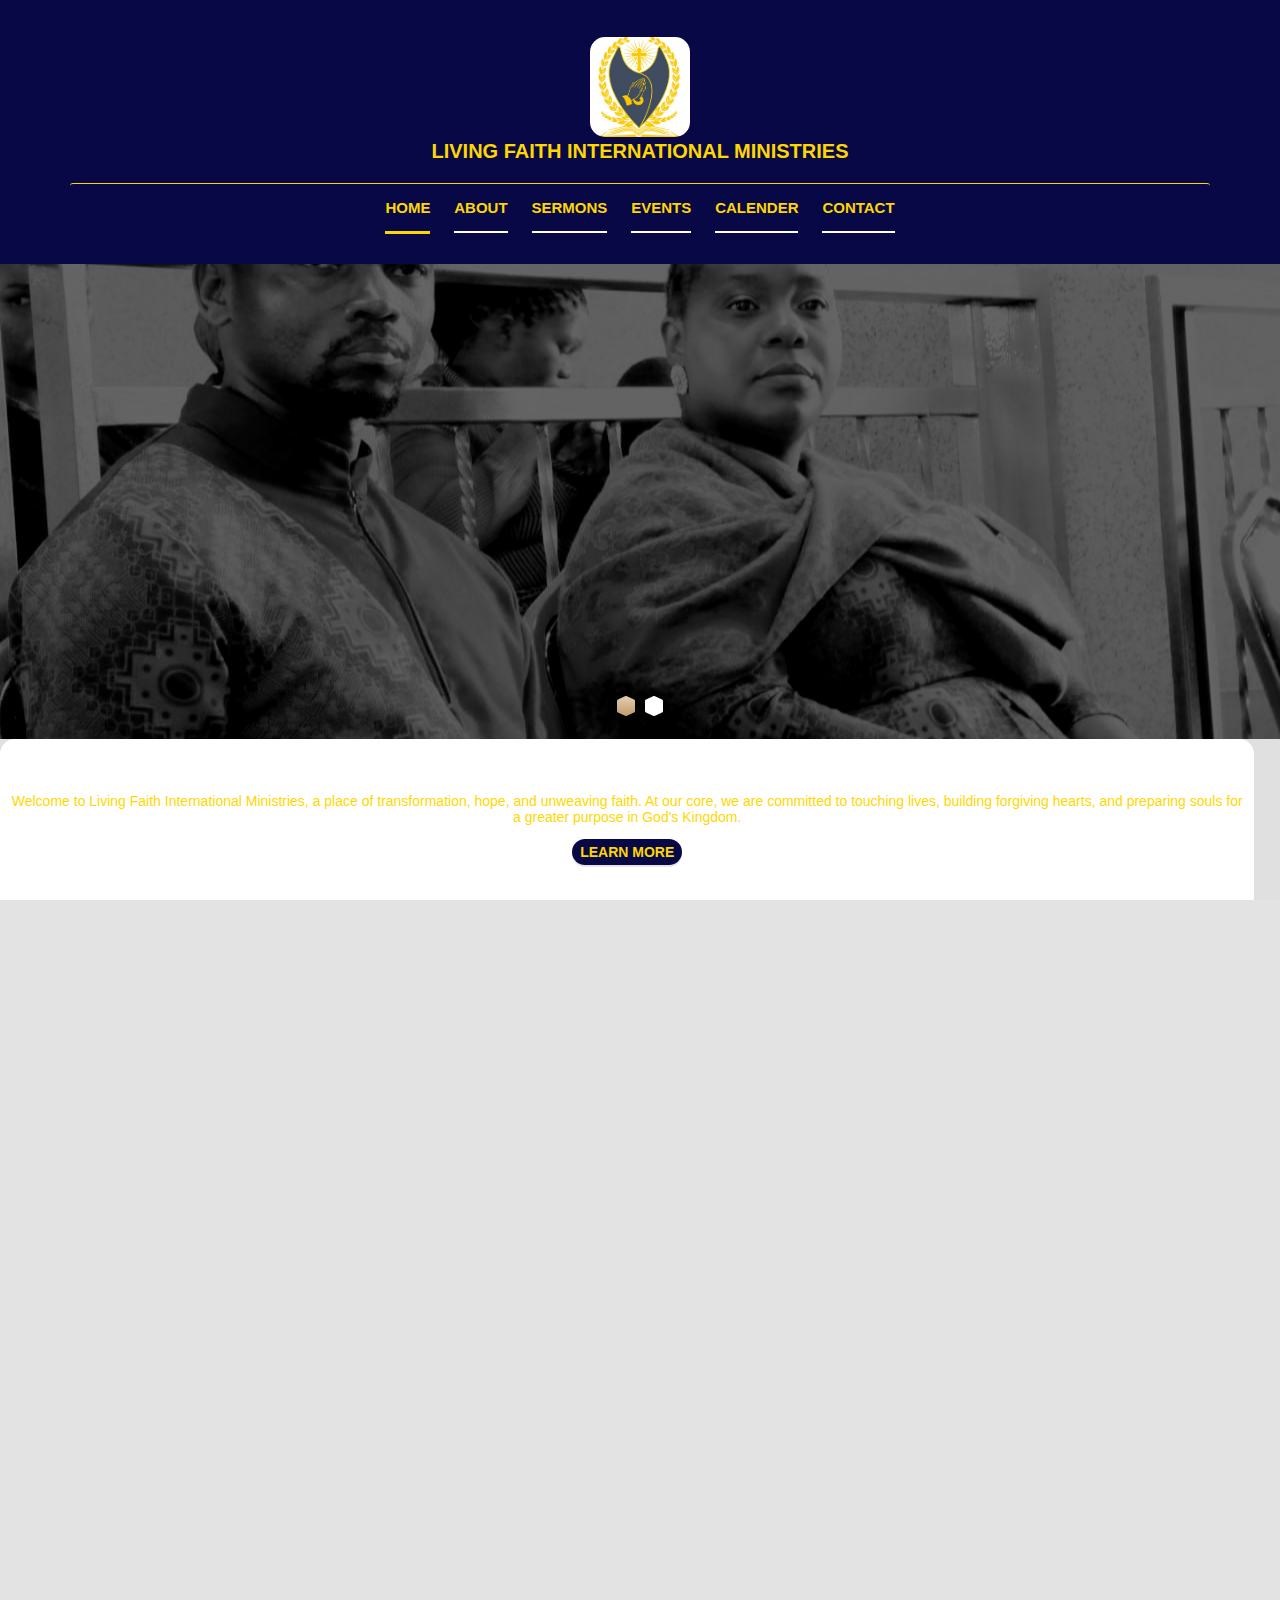
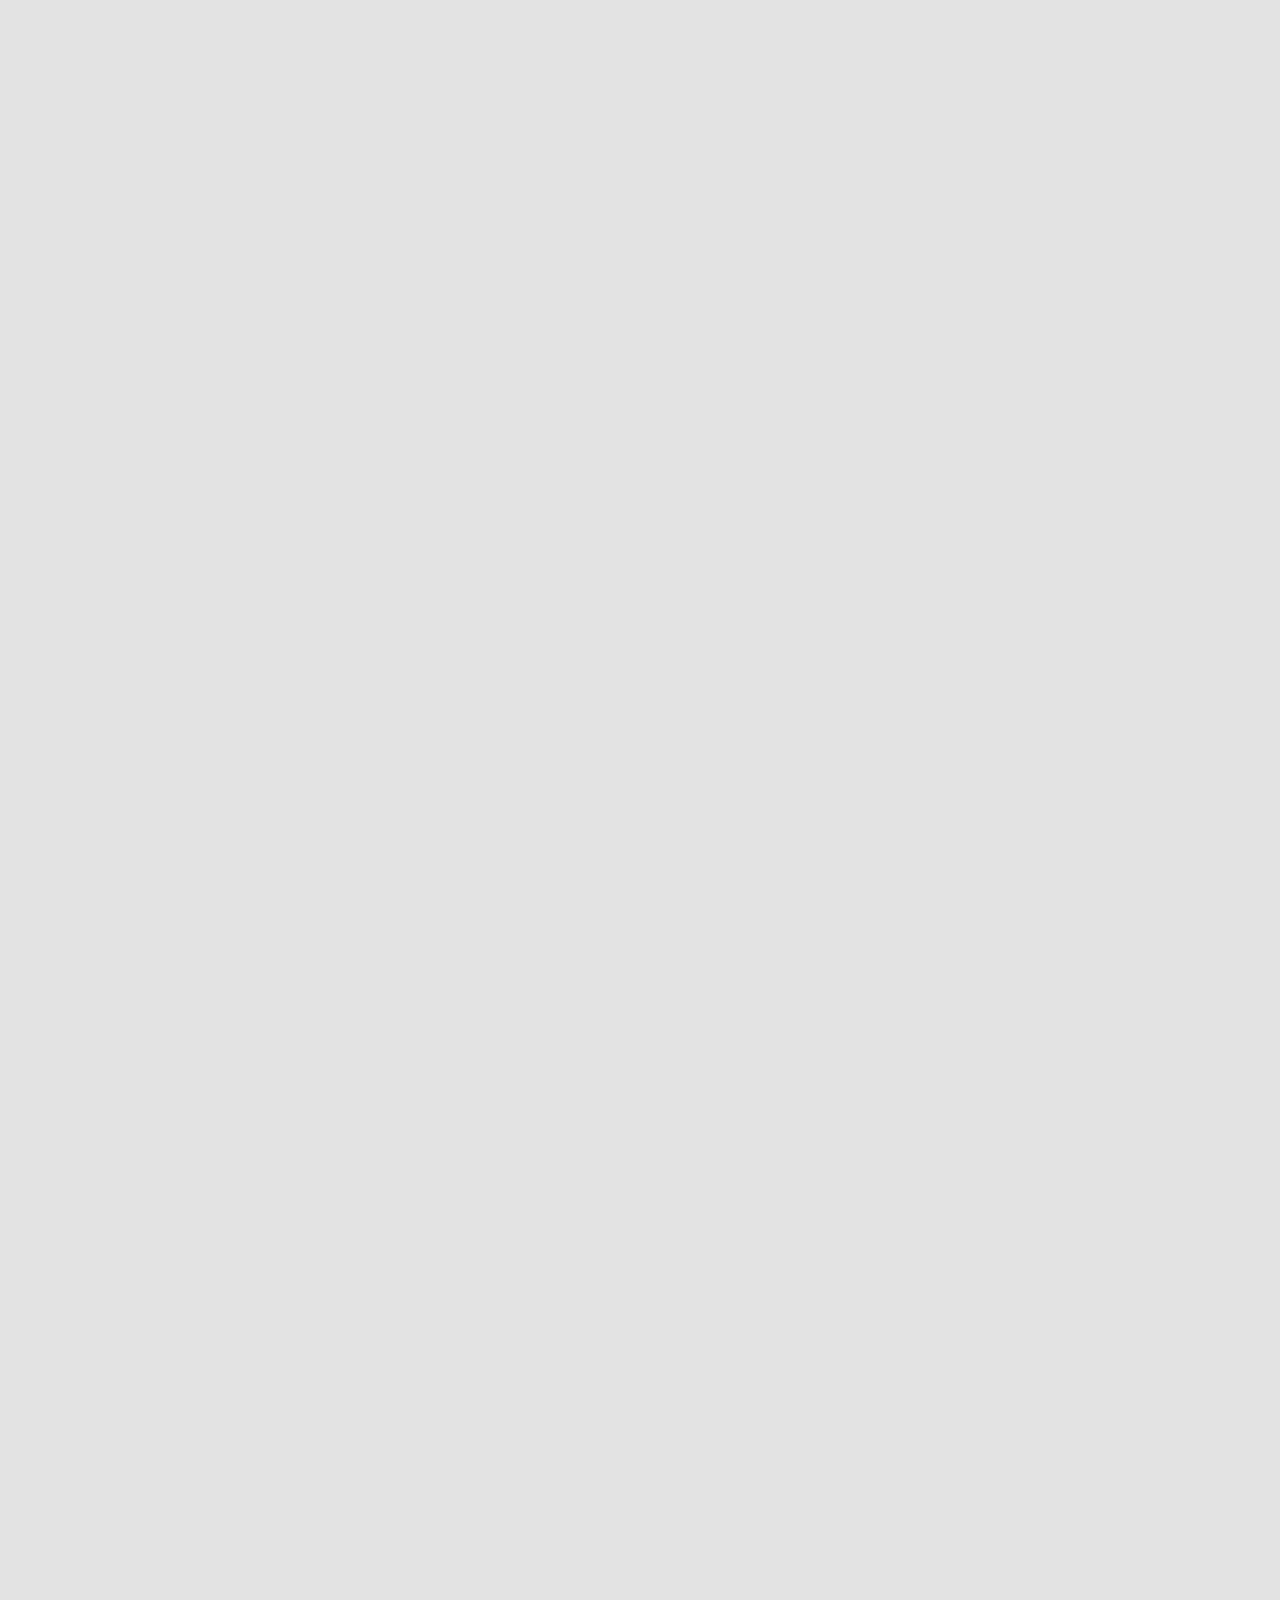
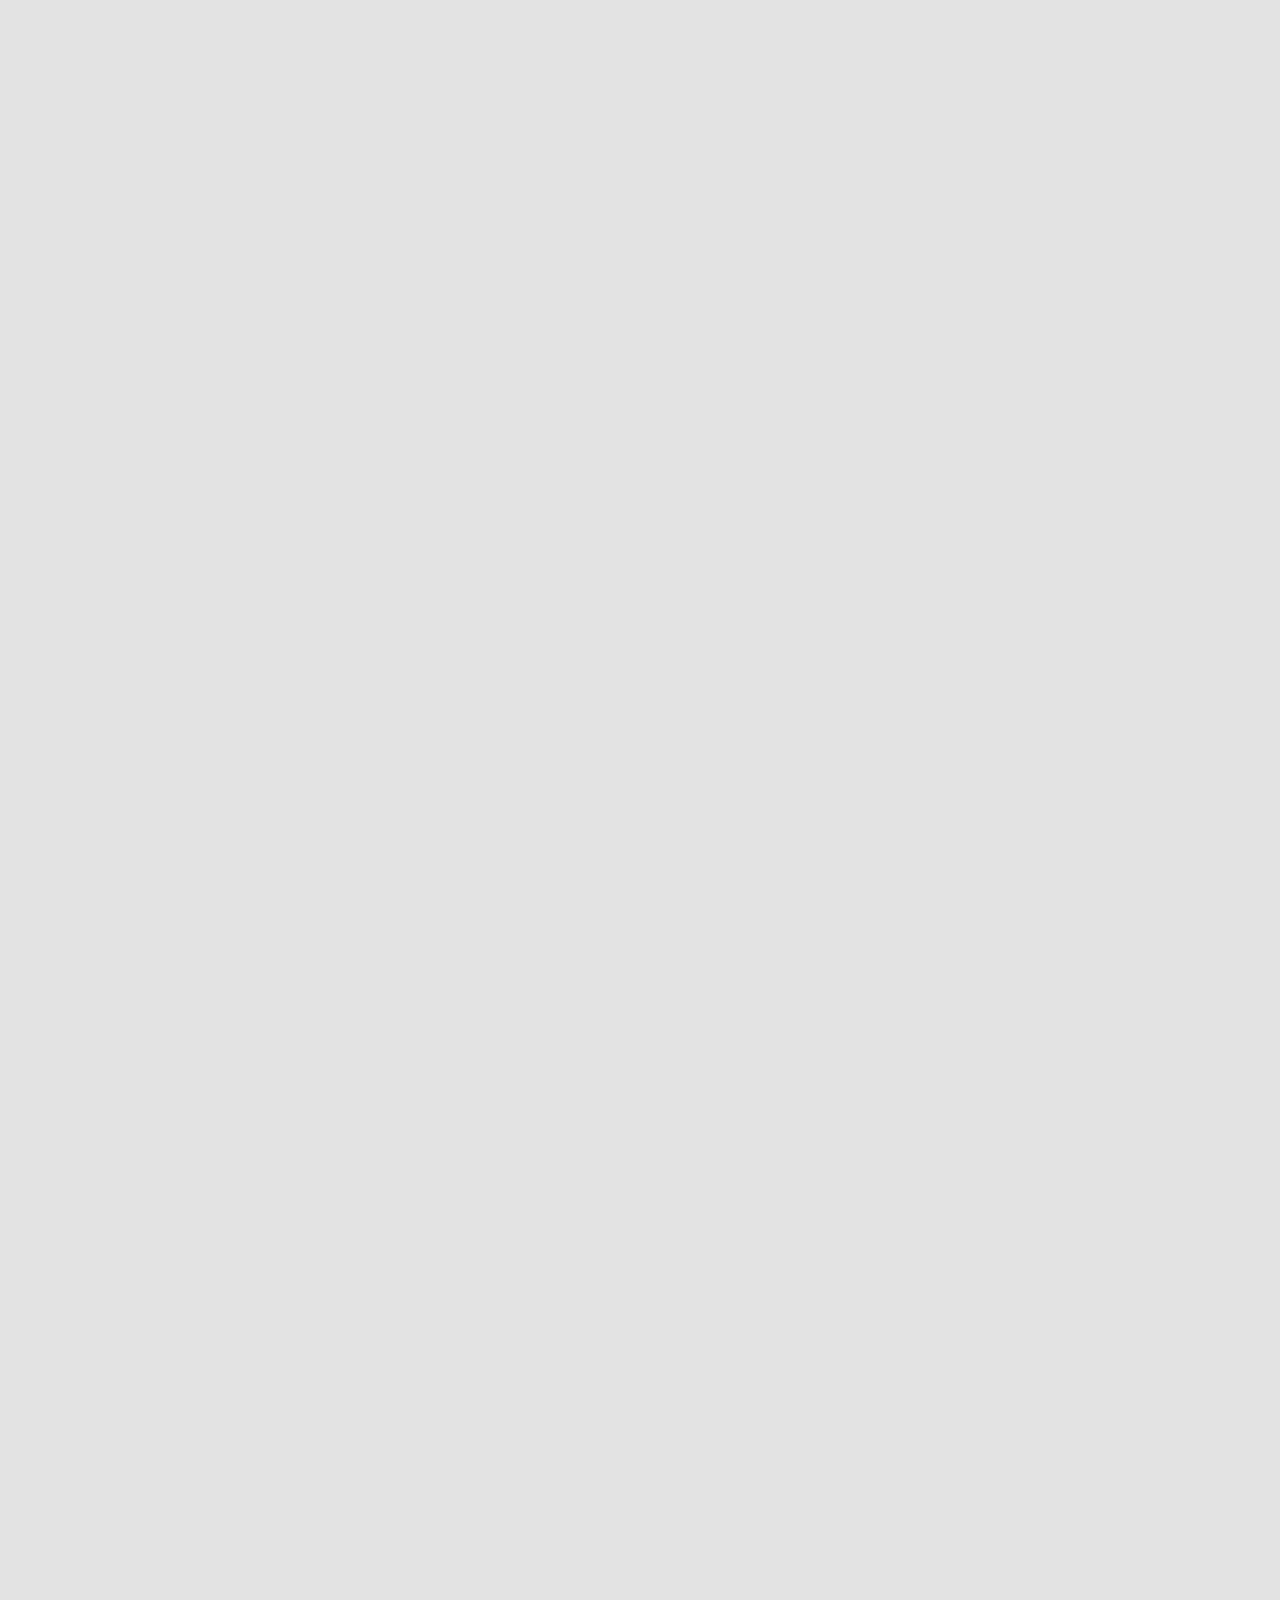
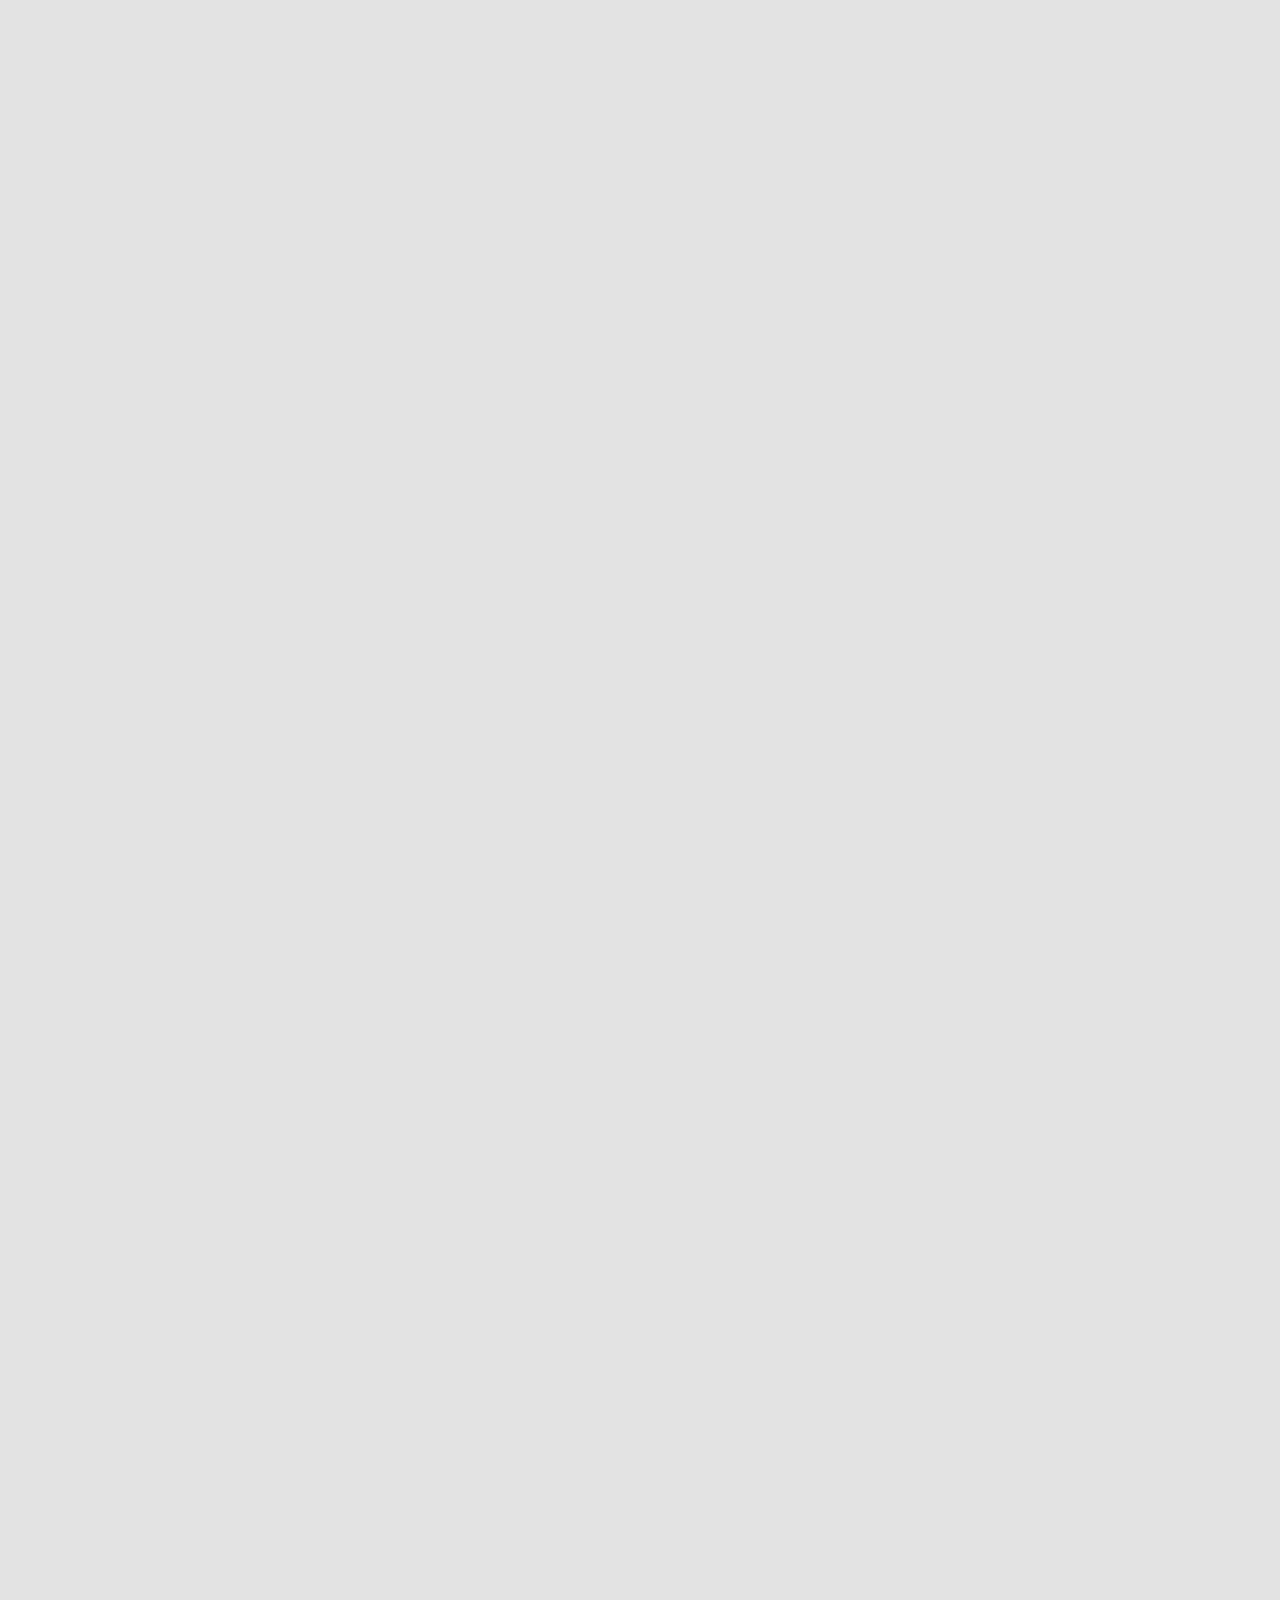
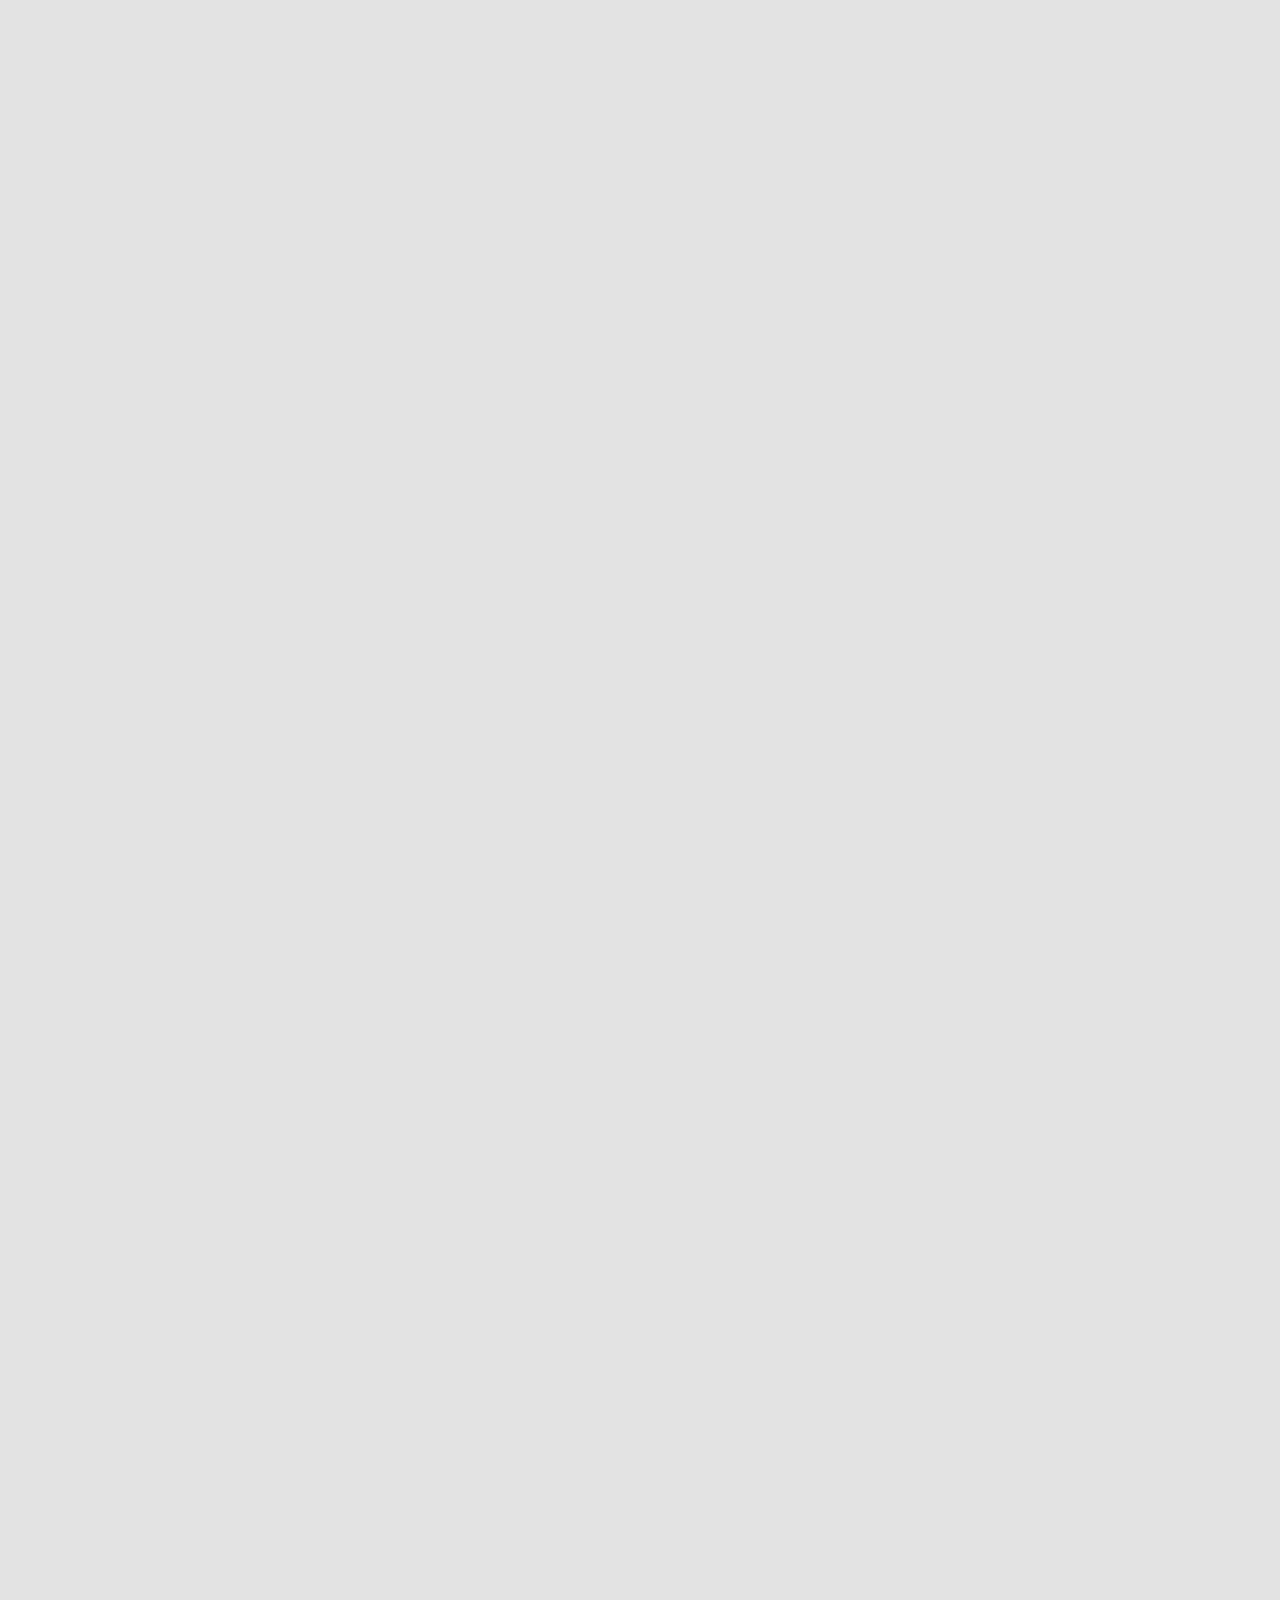
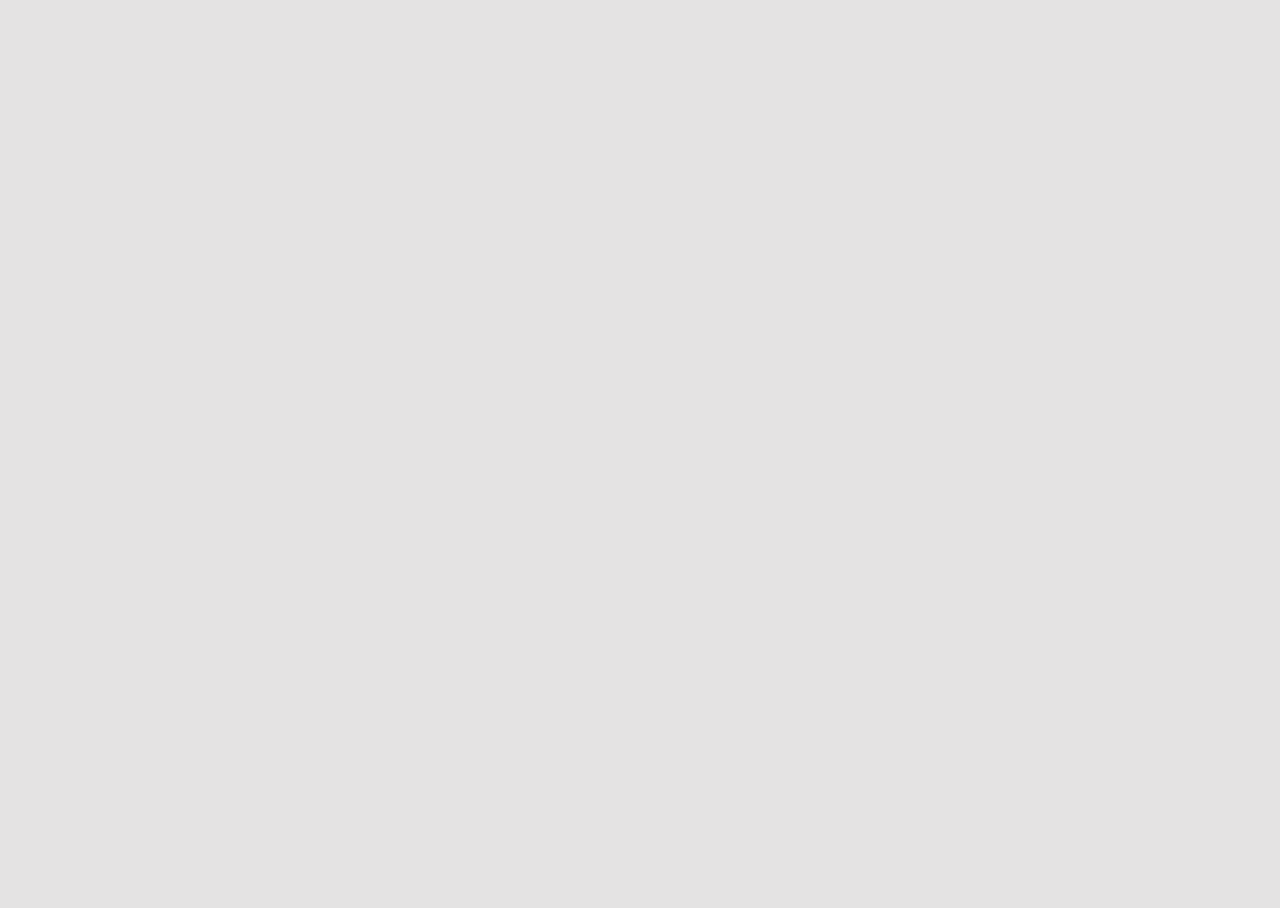
==== index.html @ 7b8b2f48 "started animating the home page" ====
<!DOCTYPE html>
<html lang="en">
	<head>
		<meta charset="UTF-8">
		<meta http-equiv="X-UA-Compatible" content="IE=edge">
		<meta name="viewport" content="width=device-width, initial-scale=1.0,maximum-scale=1">
		
		<title>Living-Faith-International-Ministries</title>

		<!-- Loading third party fonts -->
		<link href="fonts/novecento-font/novecento-font.css" rel="stylesheet" type="text/css">
		<!-- <link href="fonts/font-awesome.min.css" rel="stylesheet" type="text/css"> -->
		<link href="font-awesome-4.7.0/css/font-awesome.min.css" rel="stylesheet" type="text/css">

		<!-- Loading main css file -->
		<link rel="stylesheet" href="style.css">

		<!--Load the animation classes-->
		<link rel="stylesheet" href="https://cdnjs.cloudflare.com/ajax/libs/animate.css/4.1.1/animate.min.css"/>
		
		<!--[if lt IE 9]>
		<script src="js/ie-support/html5.js"></script>
		<script src="js/ie-support/respond.js"></script>
		<![endif]-->

	</head>


	<body>
		<div class="site-content">
			<header class="site-header">
				<div class="container">
					<a href="#" class="branding">
						<img src="images/church_logo.JPG" alt="" class="logo">
						<h1 class="site-title"><strong>Living Faith International Ministries</strong></h1>
					</a>

					<div class="main-navigation">
						<button class="menu-toggle" style="color: gold;"><i class="fa fa-bars"></i> Menu</button>
						<ul class="menu">
							<li class="menu-item current-menu-item"><a href="index.html">Home</a></li>
							<li class="menu-item"><a href="about.html">About</a></li>
							<li class="menu-item"><a href="seremons.html">Sermons</a></li>
							<li class="menu-item"><a href="events.html">Events</a></li>
							<li class="menu-item"><a href="calender.html">Calender</a></li>
							<li class="menu-item"><a href="#footer">Contact</a></li>
						</ul>
					</div>

					<div class="mobile-navigation"></div>
				</div>
			</header> <!-- .site-header -->


			<!--CHURCH MOTTO-->
			<div class="hero animate__animated animate__bounce">
				<div class="slides">
				
					<li data-bg-image="images/pastors-BW-2.jpg">
						<div class="container">
							<div class="slide-content">
								<small class="slide-subtitle">2025 The Year of Faith And Exploits</small>
							</div>
						</div>
					</li>

					<li class='second-slide'>
						<div class="container">
							<div class="slide-content">
								<small class="slide-subtitle">2025 The Year of Faith And Exploits</small>
							</div>
						</div>
					</li>
				</div>
			</div>

			<!--Main Content-->
			<main class="home-main">
			
				<div class="main-container animate__animated animate__fadeIn about-us-home">
					<h2 class = "container-title about-us-home-title">Welcome!</h2>
					<p class="container-content">
						Welcome to Living Faith International Ministries, a place of transformation, hope, and unweaving faith.
						At our core, we are committed to touching lives, building forgiving hearts, and preparing souls for a greater purpose
						in God's Kingdom.
					</p>
					<div class="button" role="button"><a href= " ">Learn More</a></div>
				</div>
			
				<div class="main-container founders">
					<h2 class = "container-title">Our Founders</h2>
					<p class="container-content">
						Living Faith International Ministries was founded by Pastors 'Nena Sekoati and 'Mampho Sekoati,
						a dynamic couple driven by an unshakable faith and a devine calling to transform lives. 
						With hearts full of love and compasion, they have dedicated thier
						lives to building a ministry that reflects the power of forgiveness, love, faith and healing.
					</p>
					<div class="button" role="button"><a href= " ">Read More</a></div>
					
				</div>

				<div class="main-container purpose-container">
					<h2 class="container-title">Our Purpose Statement</h2>
					<p class="container-content">
						At Living Faith International Ministries,we are called for a purpose: Our purpose is to 
						prepare every soul to forgive, to love, and to heal. We are here to cultivate an atmosphere where personal transformation takes place,
						and hearts are aligned with God's plan.
					</p>
					<div role="button" class="button"><a href="about.html">Join Us</a></div>
				</div>
				
				<div class="main-container values-container">
					<h2 class="container-title">Our Values</h2>
					<p class = "container-content">
						At Living Faith International Ministries, we stand firm on the pillars of <b>Forgiveness</b>,
						<b>Faith</b>,<b>Love</b> and <b>Healing</b>. These values guide every aspect of our ministry, shaping how
						we worship, serve, and support our community.
					</p>
					<div class="button" role="button">Read More</div>
				</div>	
				
				<div class = "main-container prayer-container">
					<h2 class = "container-title">Need Prayer or Counselling?</h2>
					<p class ="container-content">
						We believe in the power of
						prayer and the strength found in sharing burdens.Whethere you're facing challenges,
						seeking guidance, or simply in need of someone to stand with you in faith, we are here for you.
						Our dedicated team is ready to pray with you, offer counselling, and walk with you on your journey to healing and restoration.
						<br>
						No matter the situation, remember that you are not alone. Reach out to us today, and let's
						believe together for God's breakthrough in your.
					</p>
					<div class ="button" role="button" id="prayer-request-button">
						Request Our Services
					</div>
					<!--Counselling Session Booking-->
					<div class="service-request-form hidden-form">
						<h4>Book a couselling session or send a prayer request with one of our Pastors</h4>
						<form>
							<div class="form-entry">
								<label for="name ">Your Name:   </label>
								<input type="text" name="name" id="name" required placeholder="Enter your name">
							</div>
	
							<div class = "form-entry">
								<label for="phonenumbers">Your Phone:  </label>
								<input type="tel" id="phonenumbers" name="phonenumbers" required placeholder="Enter your name">
							</div>
	
							<div class = "form-entry">
								<label for="email">Your Email:   </label>
								<input type="email" id="email" name="email" placeholder="Enter your email address">
							</div>
	
							<div class = "form-entry">
								<label for="service">Select a service:   </label>
								<select id="service" name="service" required>
									<option value="">-- Choose a service --</option>
									<option value="couselling">Counselling session</option>
									<option value="prayer-request">Prayer request</option>
								</select>
							</div>
	
							<div class = "form-entry">
								<label for="date">Choose a Date: </label>
								<input type="date" id="date" name="date" required>
							</div>
	
							<div class = "form-entry">
								<label for="time">Choose a Time: </label>
								<input type="time" id="time" name="time" required>
							</div>
	
							<div class = "form-entry">
								<label for="notes">
									Additional notes: 
								</label>
								<textarea id="notes" name="notes" rows="5"></textarea>
							</div>
							<input type = "submit" id="service-request-submit-button">
						</form>
						
						<div class="faq">
							<h5> Requently Asked Questions:</h5>
							<p><strong>Can I reschedule?</strong> Yes,up to 24 hours before the session</p>
							<p><strong>Is payment Required?</strong> No, there is no payment required for our sessions</p>
						</div>
					 </div>
					
				</div>

				<div class="main-container sermon-cover">
					<h2 class="container-title">Latest Sermon</h2>
					<div class="container-content">
						<span>Title:</span> 
						<b>The Power of Faith and Fasting</b>
					</div>
				</div>

				<div class="main-container sermon-container">
					<div class="button"><a href="#">Watch Sermon</a></div>
					<div class="button"><a href="seremons.html">See All Sermons</a></div>
				</div>

				<div class="community-cover main-container">
					<h2 class="container-title">Our Ministries</h2>
				</div>

				<div class = "community-container main-container">
					<!-- <h2 class=" container-title">Youth Community</h2> -->

				</div>

				<div class = "main-container children">
					<!-- <h2 class="container-title">Children Community</h2> -->
				</div>

				<p class="community-content">
					At Living Faith International Ministries, we are more than just a cogregation - we are a family united
					in faith, love and purpose. Our Church community is made up of people from all the walks in life,
					including vibrant youth, nurturing women, strong men of faith, and joyful children growing in God's word.
					Each group plays a vital role in building a Christ-centered environment where everyone is valued, supported and empowered.
					Through fellowship, worship and service, we grow together, strengthen our faith and impacting lives.
					No matter your age or background, there is a place for you in our family.
				</p>

				<div class="main-container community-button">
					<div class="button" id="join-community-button" role="button">Join Our Communities</div>
					<div class="community-request-form hidden-form">
						<h4 class="form-heading">Provide your details belown to join our communities</h4>
						<form>
							<div class = "form-entry">
								<p>Full Names: </p>
								<input name="user-name" placeholder="Enter your full names" required>
							</div>
							<div class = "form-entry">
								<p>Your Age:</p>
								<input type="number" name="age" placeholder="Enter your age" maxlength="2" minlength="1" required> 
							</div>
						
							<div class = "form-entry">
								<p>Phone Numbers: </p>
								<input type="number" name="phone-numbers" placeholder="Enter your number" minlength="8" maxlength="10">
							</div>
							<div class = "form-entry">
								<p>Email: </p>
								<input type="email" name="user-email" placeholder="Enter your email">
							</div>
							<div class = "request form-entry">
								<p>Provide your residential address:</p>
								<textarea name="address" placeholder="Enter your Address"></textarea>
							</div>
							<div class = "form-entry community-name">
								<p>Select your community of interest:<br></p>
								<div class = "community-buttons">
									<input type="radio" name="community" value="women"> Church Women
									<input type="radio" name="community" value="youth" checked> Youth
									<input type="radio" name="community" value="protocol"> Protocol Team
									<input type = "radio" name="community" value = "sunday-school"> Sunday School
									<input type="radio" name="community" value="ushers"> Church ushers
									<input type="radio" name="community" value="worship"> Worship Team
								</div>
							</div>
							<input type = "submit" id="community-request-submit-button">
						</form>
					</div>
				</div>

				<div class="recent-events main-container">
					<h2 class="container-title">Latest Events</h2>
					<div class = "children-party event-widget">
		
						<div class="content">
							<div class="date"><i class="fa fa-calendar"> 21 Dec 2024</i></div>
							<div class="event-title">Children Christmas Party</div>
							<div class= "button"><a href="">Go to Event</a></div>
						</div>
					</div>

					<div class = "youth-camp event-widget">
						
						<div class="content">
							<div class="date"><i class="fa fa-calendar"> 14 Dec 2024</i></div>
							<div class="event-title">The Youth Game Day</div>
							<div class= "button"><a href="">Go to Event</a></div>
						</div>
					</div>

					<div class = "events-button button"> <a href="">See All Events</a></div>

				</div>

				<div class = "upcoming-events main-container">
					<h2 class="container-title">Upcoming Events</h2>
					<div class = "event-widget-coming">
						<div class="content">
							<div class="date"><i class="fa fa-calendar"></i> Date TBC</div>
							<div class="event-title">2025 Women's Conference</div>
							<div class = "button"  id="join-event-button"><a href=" ">Join Event</a></div>
						</div>

						<div class = "event-details hidden-form">
							<div class="event-details-section event-info">
								<h4>Event Information</h4>
								<p><strong>Event Title:</strong>  2025 Women's Conference</p>
								<p><strong>Date & Time:</strong>  14 Nov 2025, 17:00 till Late</p>
								<p><strong>Location: </strong> Lithabaneng, Ha Mots'oeneng</p>
								<p><strong>Description:</strong>Brief description of what the event is all about
								</p>
							</div>

							<div class = "event-details-section event-registration-form">
								<h4>Provide your details below to join this event:</h4>
								<form>
									<div class = "form-entry">
										<label for="name">Your Name(s): </label>
										<input type="text" id="name" name="name" required placeholder="Enter your name">
									</div>

									<div class = "form-entry">
										<label for="email">Your Email: </label>
										<input type="email" id="email" name="email" placeholder="Enter your email">
									</div>

									<div class = "form-entry">
										<label for = "phonenumbers">Your Phone:</label>
										<input type="tel" id="phonenumbers"name="phonenumbers" placeholder="Enter your phone">
									</div>

									<div class = "form-entry block-display">
										<label for="age">Select Your Age Group:<br></label>
										<input type="radio" checked name="age-group" value="youth"> Youth
										<input type="radio" name="age-group" value="adult"> Adult
										<input type="radio" name="age-group" value="Senior"> Senior
									</div>

									<div class = "form-entry block-display">
										<label for="requirement">State any special requirements,if any:</label>
										<textarea rows="5" id="requirement" placeholder="start typing..."></textarea>
									</div>

									<button type="submit" id="event-registration-submit-button">Register Now</button>
									<button type="cancel" id="event-registration-cancel-button">Cancel</button>
								</form>
							</div>
						</div>
					</div>

				</div>

				<div class = "main-container donations">
					<h2 class="container-title">Give and Be Blessed</h2>
					<div class = "container-content">
						Your generosity helps us continue the work of faith, love, and healing.
						By giving, you are sowing into God's Kingdom and making everlasting impact to many lives.
						<br>
						2-Corinthians 9:6 - "who ever sows generously will also reep generously".<br>
						Luke 6:38 - "Give and it will beb given to you-a good measure pressed down,shaken together, and running over"
						<br><br>Partner with us today and be a blessing to others!
					</div>
					<div class="button"><a href="" >Give</a></div>
				</div>
				
				<p></p>
			</main> <!-- .main-content -->

			<footer id = "footer" class="site-footer">
				<div class="container">
					<div class="row">
						<div class="col-md-4">
							<div class="widget">
								<h3 class="widget-title">Our address</h3>
								<ul class="address">
									<li><i class="fa fa-map-marker"></i>  Lithabaneng, Ha Mots'oeneng, Opposite Engine Garage</li>
									<li><i class="fa fa-phone"></i>  +266 57452388</li>
									<li><i class="fa fa-whatsapp"></i>  +266 62005198</li>
									<li><i class="fa fa-envelope"></i>  info@yourchurch.com</li>
								</ul>
							</div>
						</div>
						<div class="col-md-4">
							<div class="widget">
								<h3 class="widget-title">Our Services</h3>
								<ul class="bullet">
									<li>TUESDAYS: 10:00-16:00 - COUNSELLING</li>
									<li>WEDNESDAYS: 17:30 - PRAYER & DELIVERANCE</li>
									<li>THURSDAYS: 10:00-16:00 - COUNSELLING</li> 
									<li>FRIDAYS: 17:30 - HOUR OF DEVINE HEALING</li>
									<li>SUNDAYS: 10:00 -MAIN SERVICE(<i>word, healing, deliverance, prophecy)</i></li> 
								</ul>
							</div>
						</div>
						<div class="col-md-4">
							<div class="widget">
								<h3 class="widget-title">Contact form</h3>
								<form action="#" class="contact-form">
									<div class="row">
										<div class="col-md-6"><input type="text" placeholder="Your name..." style="background-color: white;color:black;"></div>
										<div class="col-md-6"><input type="email" placeholder="Email..." style="background-color: white;color:black;"></div>
									</div>
									
									<textarea name="" placeholder="Your message..." style="background-color: white;color:black;"></textarea>
									<div class="text-right"><input type="submit" value="Send message" style="background-color: white;color:rgb(8,8,70); "></div>
									
								</form>
							</div>
						</div>
					</div> <!-- .row -->

					<p class="colophon">Copyright 2025 Living Faith International Ministries. All rights reserved.</p>
				</div><!-- .container -->
			</footer> <!-- .site-footer -->

		</div>
		
		<script src="js/jquery-1.11.1.min.js"></script>
		<script src="js/plugins.js"></script>
		<script src="app.js"></script>
		<script>
            var refTagger = {
                  settings: {
                bibleVersion: 'ESV'
                }
              }; 

          (function(d, t) {
          var n=d.querySelector('[nonce]');
          refTagger.settings.nonce = n && (n.nonce||n.getAttribute('nonce'));
          var g = d.createElement(t), s = d.getElementsByTagName(t)[0];
          g.src = 'https://api.reftagger.com/v2/RefTagger.js';
          g.nonce = refTagger.settings.nonce;
          s.parentNode.insertBefore(g, s);
          }(document, 'script'));
        </script>
		
	</body>

</html>
---- fonts/novecento-font/novecento-font.css ----
/*
 * Web Fonts from fontspring.com
 *
 * All OpenType features and all extended glyphs have been removed.
 * Fully installable fonts can be purchased at http://www.fontspring.com
 *
 * The fonts included in this stylesheet are subject to the End User License you purchased
 * from Fontspring. The fonts are protected under domestic and international trademark and 
 * copyright law. You are prohibited from modifying, reverse engineering, duplicating, or
 * distributing this font software.
 *
 * (c) 2010-2014 Fontspring
 *
 *
 *
 *
 * The fonts included are copyrighted by the vendor listed below.
 *
 * Vendor:      Synthview Type Design
 * License URL: http://www.fontspring.com/licenses/synthview/webfont
 *
 *
 */

@font-face {
    font-family: 'Novecento Sans';
    src: url('Novecentosanswide-Bold-webfont.eot');
    src: url('Novecentosanswide-Bold-webfont.eot?#iefix') format('embedded-opentype'),
         url('Novecentosanswide-Bold-webfont.woff2') format('woff2'),
         url('Novecentosanswide-Bold-webfont.woff') format('woff'),
         url('Novecentosanswide-Bold-webfont.ttf') format('truetype'),
         url('Novecentosanswide-Bold-webfont.svg#novecento_sans_wide_bookbold') format('svg');
    font-weight: 700;
    font-style: normal;

}

@font-face {
    font-family: 'Novecento Sans';
    src: url('Novecentosanswide-Book-webfont.eot');
    src: url('Novecentosanswide-Book-webfont.eot?#iefix') format('embedded-opentype'),
         url('Novecentosanswide-Book-webfont.woff2') format('woff2'),
         url('Novecentosanswide-Book-webfont.woff') format('woff'),
         url('Novecentosanswide-Book-webfont.ttf') format('truetype'),
         url('Novecentosanswide-Book-webfont.svg#novecento_sans_widebook') format('svg');
    font-weight: 300;
    font-style: normal;

}

@font-face {
    font-family: 'Novecento Sans';
    src: url('Novecentosanswide-DemiBold-webfont.eot');
    src: url('Novecentosanswide-DemiBold-webfont.eot?#iefix') format('embedded-opentype'),
         url('Novecentosanswide-DemiBold-webfont.woff2') format('woff2'),
         url('Novecentosanswide-DemiBold-webfont.woff') format('woff'),
         url('Novecentosanswide-DemiBold-webfont.ttf') format('truetype'),
         url('Novecentosanswide-DemiBold-webfont.svg#novecento_sans_widedemibold') format('svg');
    font-weight: 600;
    font-style: normal;

}

@font-face {
    font-family: 'Novecento Sans';
    src: url('Novecentosanswide-Light-webfont.eot');
    src: url('Novecentosanswide-Light-webfont.eot?#iefix') format('embedded-opentype'),
         url('Novecentosanswide-Light-webfont.woff2') format('woff2'),
         url('Novecentosanswide-Light-webfont.woff') format('woff'),
         url('Novecentosanswide-Light-webfont.ttf') format('truetype'),
         url('Novecentosanswide-Light-webfont.svg#novecento_sans_widelight') format('svg');
    font-weight: 200;
    font-style: normal;

}

@font-face {
    font-family: 'Novecento Sans';
    src: url('Novecentosanswide-Medium-webfont.eot');
    src: url('Novecentosanswide-Medium-webfont.eot?#iefix') format('embedded-opentype'),
         url('Novecentosanswide-Medium-webfont.woff2') format('woff2'),
         url('Novecentosanswide-Medium-webfont.woff') format('woff'),
         url('Novecentosanswide-Medium-webfont.ttf') format('truetype'),
         url('Novecentosanswide-Medium-webfont.svg#novecento_sans_widemedium') format('svg');
    font-weight: 500;
    font-style: normal;

}

@font-face {
    font-family: 'Novecento Sans';
    src: url('Novecentosanswide-Normal-webfont.eot');
    src: url('Novecentosanswide-Normal-webfont.eot?#iefix') format('embedded-opentype'),
         url('Novecentosanswide-Normal-webfont.woff2') format('woff2'),
         url('Novecentosanswide-Normal-webfont.woff') format('woff'),
         url('Novecentosanswide-Normal-webfont.ttf') format('truetype'),
         url('Novecentosanswide-Normal-webfont.svg#novecento_sans_widenormal') format('svg');
    font-weight: 400;
    font-style: normal;

}
---- style.css ----
/*!
 * Project_Name: Compass Starter
 * Author: Ariona, Rian
 * Email: yans_fied[at]yahoo.com
 * Url: http://www.ariona.net
 */
/*=========================================== 
 * Importing CSS Libraries
 *===========================================*/
article,aside,details,figcaption,figure,footer,header,hgroup,nav,section,summary{
  display: block; }

audio,canvas,video {
  display: inline-block; }

audio:not([controls]) {
  display: none;
  height: 0; 
}

[hidden], template {
  display: none;
}

html {
  background: #fff;
  color: #000;
  -webkit-text-size-adjust: 100%;
  -ms-text-size-adjust: 100%; }

html,button,input,select,textarea {
  font-family: sans-serif; }

body {
  margin: 0; }

a {
  background: transparent; }

a:focus {
    outline: thin dotted; 
  }
  
    a:hover, a:active {
    outline: 0; }

h1 {
  font-size: 2em;
  margin: 0.67em 0; }

h2 {
  font-size: 1.5em;
  margin: 0.83em 0; }

h3 {
  font-size: 1.17em;
  margin: 1em 0; }

h4 {
  font-size: 1em;
  margin: 1.33em 0; }

h5 {
  font-size: 0.83em;
  margin: 1.67em 0; }

h6 {
  font-size: 0.75em;
  margin: 2.33em 0; }

abbr[title] {
  border-bottom: 1px dotted; }

b,
strong {
  font-weight: bold; }

dfn {
  font-style: italic; }

mark {
  background: #ff0;
  color: #000; }

code,
kbd,
pre,
samp {
  font-family: monospace, serif;
  font-size: 1em; }

pre {
  white-space: pre;
  white-space: pre-wrap;
  word-wrap: break-word; }

q {
  quotes: "\201C" "\201D" "\2018" "\2019"; }

q:before,
q:after {
  content: '';
  content: none; }

small {
  font-size: 80%; }

sub,
sup {
  font-size: 75%;
  line-height: 0;
  position: relative;
  vertical-align: baseline; 
}

sup {
  top: -0.5em;
  bottom: -0.25em;
 }


img {
  border: 0; 
}

svg:not(:root) {
  overflow: hidden; }

figure {
  margin: 0; }

fieldset {
  border: 1px solid #c0c0c0;
  margin: 0 2px;
  padding: 0.35em 0.625em 0.75em; }

legend {
  border: 0;
  padding: 0;
  white-space: normal; }

button,
input,
select,
textarea {
  font-family: inherit;
  font-size: 100%;
  margin: 0;
  vertical-align: baseline; }

button,
input {
  line-height: normal; }

button,
select {
  text-transform: none; }

button,.button,
html input[type="button"],
input[type="reset"],
input[type="submit"] {
  cursor: pointer; }

button[disabled],
input[disabled] {
  cursor: default; }

input[type="checkbox"],
input[type="radio"] {
  box-sizing: border-box;
  padding: 0; }

input[type="search"] {
  box-sizing: content-box; }

input[type="search"]::-webkit-search-cancel-button,
input[type="search"]::-webkit-search-decoration {
  -webkit-appearance: none; }

button::-moz-focus-inner, input::-moz-focus-inner {
  border: 0;
  padding: 0; }

textarea {
  overflow: auto;
  vertical-align: top; 
  background-color: white;
}

table {
  border-collapse: collapse;
  border-spacing: 0; }

*, *:before, *:after {
  box-sizing: border-box; 
}

/*
 * Global Styles
 */

body,html {
  background-color: rgba(224, 223, 223, 0.877);
  color: #000000;
  font-family: arial, sans-serif;
  height: 100%;
  width: 100%; 
  overflow-x: hidden;
}

h1, h2, h3, h4, h5, h6 {
  margin: 0 0 20px;
  font-family: "Novecento Sans", "Raleway", "Noto Sans" "Open Sans", sans-serif;
  text-transform: uppercase;
  line-height: normal; 
}

hr {
  border: none;
  border-bottom: 1px solid #000000; }

ul, ol {
  margin: 0;
  padding-left: 0; 
}

a {
  text-decoration: none;
  color:inherit;
}

address {
  font-style: normal; 
}

p{
  margin-top: 0; 
}

form input, form textarea, form select {
  outline: none;
  padding: 10px;
  border-radius: 5px;
  border: none;
  background-color: white; 
}
form select {
  -webkit-appearance: none;
  -moz-appearance: none;
  appearance: none;
  border: none; 
}
form textarea {
  resize: vertical; 
}
form input[type="submit"]{
  background-color: white;
  color: rgb(8,8,70);
}


/*
 * Reusable Components Style
 */
button,.button, form input[type="submit"], form button, form input[type="reset"] {
  display: inline-block;
  background: rgb(8,8,70);
  /* background: -webkit-linear-gradient(#e2caae, #c39f70); */
  /* background: linear-gradient(#e2caae, #c39f70); */
  /* border-bottom: 1px solid #a68861; */
  box-shadow: 0 2px 0 rgba(0, 0, 0, 0.1);
  padding: 5px 8px;
  border-radius: 15px;
  color: gold;
  text-transform: uppercase;
  font-family: "Novecento Sans", "Raleway", "Noto Sans" "Open Sans", sans-serif;
  font-weight: 900;
  line-height: normal; 
}
  /* .button.secondary, form input.secondary[type="submit"], form button.secondary, form input.secondary[type="reset"] {
    background: #e3dfda;
    background: -webkit-linear-gradient(#e3dfda, #d0cbc4);
    background: linear-gradient(#e3dfda, #d0cbc4);
    border-bottom: 1px solid #b1aea8;
    color: #7c7975; } */

.container {
  margin-right: auto;
  margin-left: auto;
  padding-left: 15px;
  padding-right: 15px;
 }

 .container:after {
    content: " ";
    clear: both;
    display: block;
    overflow: hidden;
    height: 0; 
  }

  @media (min-width: 768px) {
    .container {
      width: 750px; } 
}

  @media (min-width: 992px) {
    .container {
      width: 970px; } }
  @media (min-width: 1200px) {
    .container {
      width: 1170px; } }

.container-fluid {
  margin-right: auto;
  margin-left: auto;
  padding-left: 15px;
  padding-right: 15px;
}
.container-fluid:after {
    content: " ";
    clear: both;
    display: block;
    overflow: hidden;
    height: 0; 
  }

.row {
  margin-left: -15px;
  margin-right: -15px;
}

.row:after {
    content: " ";
    clear: both;
    display: block;
    overflow: hidden;
    height: 0; 
}

.col-xs-1, .col-sm-1, .col-md-1, .col-lg-1, .col-xs-2, .col-sm-2, .col-md-2, .col-lg-2, .col-xs-3, .col-sm-3, .col-md-3, .col-lg-3, .col-xs-4, .col-sm-4, .col-md-4, .col-lg-4, .col-xs-5, .col-sm-5, .col-md-5, .col-lg-5, .col-xs-6, .col-sm-6, .col-md-6, .col-lg-6, .col-xs-7, .col-sm-7, .col-md-7, .col-lg-7, .col-xs-8, .col-sm-8, .col-md-8, .col-lg-8, .col-xs-9, .col-sm-9, .col-md-9, .col-lg-9, .col-xs-10, .col-sm-10, .col-md-10, .col-lg-10, .col-xs-11, .col-sm-11, .col-md-11, .col-lg-11, .col-xs-12, .col-sm-12, .col-md-12, .col-lg-12 {
  position: relative;
  min-height: 1px;
  padding-left: 15px;
  padding-right: 15px;
}

.col-xs-1, .col-xs-2, .col-xs-3, .col-xs-4, .col-xs-5, .col-xs-6, .col-xs-7, .col-xs-8, .col-xs-9, .col-xs-10, .col-xs-11, .col-xs-12 {
  float: left; 
}

.col-xs-1 {
  width: 8.3333333333%; 
}

.col-xs-2 {
  width: 16.6666666667%; }

.col-xs-3 {
  width: 25%; }

.col-xs-4 {
  width: 33.3333333333%; }

.col-xs-5 {
  width: 41.6666666667%; }

.col-xs-6 {
  width: 50%; }

.col-xs-7 {
  width: 58.3333333333%; }

.col-xs-8 {
  width: 66.6666666667%; }

.col-xs-9 {
  width: 75%; }

.col-xs-10 {
  width: 83.3333333333%; }

.col-xs-11 {
  width: 91.6666666667%; }

.col-xs-12 {
  width: 100%; }

.col-xs-pull-0 {
  right: auto; }

.col-xs-pull-1 {
  right: 8.3333333333%; }

.col-xs-pull-2 {
  right: 16.6666666667%; }

.col-xs-pull-3 {
  right: 25%; }

.col-xs-pull-4 {
  right: 33.3333333333%; }

.col-xs-pull-5 {
  right: 41.6666666667%; }

.col-xs-pull-6 {
  right: 50%; }

.col-xs-pull-7 {
  right: 58.3333333333%; }

.col-xs-pull-8 {
  right: 66.6666666667%; }

.col-xs-pull-9 {
  right: 75%; }

.col-xs-pull-10 {
  right: 83.3333333333%; }

.col-xs-pull-11 {
  right: 91.6666666667%; }

.col-xs-pull-12 {
  right: 100%; }

.col-xs-push-0 {
  left: auto; }

.col-xs-push-1 {
  left: 8.3333333333%; }

.col-xs-push-2 {
  left: 16.6666666667%; }

.col-xs-push-3 {
  left: 25%; }

.col-xs-push-4 {
  left: 33.3333333333%; }

.col-xs-push-5 {
  left: 41.6666666667%; }

.col-xs-push-6 {
  left: 50%; }

.col-xs-push-7 {
  left: 58.3333333333%; }

.col-xs-push-8 {
  left: 66.6666666667%; }

.col-xs-push-9 {
  left: 75%; }

.col-xs-push-10 {
  left: 83.3333333333%; }

.col-xs-push-11 {
  left: 91.6666666667%; }

.col-xs-push-12 {
  left: 100%; }

.col-xs-offset-0 {
  margin-left: 0%; }

.col-xs-offset-1 {
  margin-left: 8.3333333333%; }

.col-xs-offset-2 {
  margin-left: 16.6666666667%; }

.col-xs-offset-3 {
  margin-left: 25%; }

.col-xs-offset-4 {
  margin-left: 33.3333333333%; }

.col-xs-offset-5 {
  margin-left: 41.6666666667%; }

.col-xs-offset-6 {
  margin-left: 50%; }

.col-xs-offset-7 {
  margin-left: 58.3333333333%; }

.col-xs-offset-8 {
  margin-left: 66.6666666667%; }

.col-xs-offset-9 {
  margin-left: 75%; }

.col-xs-offset-10 {
  margin-left: 83.3333333333%; }

.col-xs-offset-11 {
  margin-left: 91.6666666667%; }

.col-xs-offset-12 {
  margin-left: 100%; }

@media (min-width: 768px) {
  .col-sm-1, .col-sm-2, .col-sm-3, .col-sm-4, .col-sm-5, .col-sm-6, .col-sm-7, .col-sm-8, .col-sm-9, .col-sm-10, .col-sm-11, .col-sm-12 {
    float: left; }

  .col-sm-1 {
    width: 8.3333333333%; }

  .col-sm-2 {
    width: 16.6666666667%; }

  .col-sm-3 {
    width: 25%; }

  .col-sm-4 {
    width: 33.3333333333%; }

  .col-sm-5 {
    width: 41.6666666667%; }

  .col-sm-6 {
    width: 50%; }

  .col-sm-7 {
    width: 58.3333333333%; }

  .col-sm-8 {
    width: 66.6666666667%; }

  .col-sm-9 {
    width: 75%; }

  .col-sm-10 {
    width: 83.3333333333%; }

  .col-sm-11 {
    width: 91.6666666667%; }

  .col-sm-12 {
    width: 100%; }

  .col-sm-pull-0 {
    right: auto; }

  .col-sm-pull-1 {
    right: 8.3333333333%; }

  .col-sm-pull-2 {
    right: 16.6666666667%; }

  .col-sm-pull-3 {
    right: 25%; }

  .col-sm-pull-4 {
    right: 33.3333333333%; }

  .col-sm-pull-5 {
    right: 41.6666666667%; }

  .col-sm-pull-6 {
    right: 50%; }

  .col-sm-pull-7 {
    right: 58.3333333333%; }

  .col-sm-pull-8 {
    right: 66.6666666667%; }

  .col-sm-pull-9 {
    right: 75%; }

  .col-sm-pull-10 {
    right: 83.3333333333%; }

  .col-sm-pull-11 {
    right: 91.6666666667%; }

  .col-sm-pull-12 {
    right: 100%; }

  .col-sm-push-0 {
    left: auto; }

  .col-sm-push-1 {
    left: 8.3333333333%; }

  .col-sm-push-2 {
    left: 16.6666666667%; }

  .col-sm-push-3 {
    left: 25%; }

  .col-sm-push-4 {
    left: 33.3333333333%; }

  .col-sm-push-5 {
    left: 41.6666666667%; }

  .col-sm-push-6 {
    left: 50%; }

  .col-sm-push-7 {
    left: 58.3333333333%; }

  .col-sm-push-8 {
    left: 66.6666666667%; }

  .col-sm-push-9 {
    left: 75%; }

  .col-sm-push-10 {
    left: 83.3333333333%; }

  .col-sm-push-11 {
    left: 91.6666666667%; }

  .col-sm-push-12 {
    left: 100%; }

  .col-sm-offset-0 {
    margin-left: 0%; }

  .col-sm-offset-1 {
    margin-left: 8.3333333333%; }

  .col-sm-offset-2 {
    margin-left: 16.6666666667%; }

  .col-sm-offset-3 {
    margin-left: 25%; }

  .col-sm-offset-4 {
    margin-left: 33.3333333333%; }

  .col-sm-offset-5 {
    margin-left: 41.6666666667%; }

  .col-sm-offset-6 {
    margin-left: 50%; }

  .col-sm-offset-7 {
    margin-left: 58.3333333333%; }

  .col-sm-offset-8 {
    margin-left: 66.6666666667%; }

  .col-sm-offset-9 {
    margin-left: 75%; }

  .col-sm-offset-10 {
    margin-left: 83.3333333333%; }

  .col-sm-offset-11 {
    margin-left: 91.6666666667%; }

  .col-sm-offset-12 {
    margin-left: 100%; } }
@media (min-width: 992px) {
  .col-md-1, .col-md-2, .col-md-3, .col-md-4, .col-md-5, .col-md-6, .col-md-7, .col-md-8, .col-md-9, .col-md-10, .col-md-11, .col-md-12 {
    float: left; }

  .col-md-1 {
    width: 8.3333333333%; }

  .col-md-2 {
    width: 16.6666666667%; }

  .col-md-3 {
    width: 25%; }

  .col-md-4 {
    width: 33.3333333333%; }

  .col-md-5 {
    width: 41.6666666667%; }

  .col-md-6 {
    width: 50%; }

  .col-md-7 {
    width: 58.3333333333%; }

  .col-md-8 {
    width: 66.6666666667%; }

  .col-md-9 {
    width: 75%; }

  .col-md-10 {
    width: 83.3333333333%; }

  .col-md-11 {
    width: 91.6666666667%; }

  .col-md-12 {
    width: 100%; }

  .col-md-pull-0 {
    right: auto; }

  .col-md-pull-1 {
    right: 8.3333333333%; }

  .col-md-pull-2 {
    right: 16.6666666667%; }

  .col-md-pull-3 {
    right: 25%; }

  .col-md-pull-4 {
    right: 33.3333333333%; }

  .col-md-pull-5 {
    right: 41.6666666667%; }

  .col-md-pull-6 {
    right: 50%; }

  .col-md-pull-7 {
    right: 58.3333333333%; }

  .col-md-pull-8 {
    right: 66.6666666667%; }

  .col-md-pull-9 {
    right: 75%; }

  .col-md-pull-10 {
    right: 83.3333333333%; }

  .col-md-pull-11 {
    right: 91.6666666667%; }

  .col-md-pull-12 {
    right: 100%; }

  .col-md-push-0 {
    left: auto; }

  .col-md-push-1 {
    left: 8.3333333333%; }

  .col-md-push-2 {
    left: 16.6666666667%; }

  .col-md-push-3 {
    left: 25%; }

  .col-md-push-4 {
    left: 33.3333333333%; }

  .col-md-push-5 {
    left: 41.6666666667%; }

  .col-md-push-6 {
    left: 50%; }

  .col-md-push-7 {
    left: 58.3333333333%; }

  .col-md-push-8 {
    left: 66.6666666667%; }

  .col-md-push-9 {
    left: 75%; }

  .col-md-push-10 {
    left: 83.3333333333%; }

  .col-md-push-11 {
    left: 91.6666666667%; }

  .col-md-push-12 {
    left: 100%; }

  .col-md-offset-0 {
    margin-left: 0%; }

  .col-md-offset-1 {
    margin-left: 8.3333333333%; }

  .col-md-offset-2 {
    margin-left: 16.6666666667%; }

  .col-md-offset-3 {
    margin-left: 25%; }

  .col-md-offset-4 {
    margin-left: 33.3333333333%; }

  .col-md-offset-5 {
    margin-left: 41.6666666667%; }

  .col-md-offset-6 {
    margin-left: 50%; }

  .col-md-offset-7 {
    margin-left: 58.3333333333%; }

  .col-md-offset-8 {
    margin-left: 66.6666666667%; }

  .col-md-offset-9 {
    margin-left: 75%; }

  .col-md-offset-10 {
    margin-left: 83.3333333333%; }

  .col-md-offset-11 {
    margin-left: 91.6666666667%; }

  .col-md-offset-12 {
    margin-left: 100%; } }
@media (min-width: 1200px) {
  .col-lg-1, .col-lg-2, .col-lg-3, .col-lg-4, .col-lg-5, .col-lg-6, .col-lg-7, .col-lg-8, .col-lg-9, .col-lg-10, .col-lg-11, .col-lg-12 {
    float: left; }

  .col-lg-1 {
    width: 8.3333333333%; }

  .col-lg-2 {
    width: 16.6666666667%; }

  .col-lg-3 {
    width: 25%; }

  .col-lg-4 {
    width: 33.3333333333%; }

  .col-lg-5 {
    width: 41.6666666667%; }

  .col-lg-6 {
    width: 50%; }

  .col-lg-7 {
    width: 58.3333333333%; }

  .col-lg-8 {
    width: 66.6666666667%; }

  .col-lg-9 {
    width: 75%; }

  .col-lg-10 {
    width: 83.3333333333%; }

  .col-lg-11 {
    width: 91.6666666667%; }

  .col-lg-12 {
    width: 100%; }

  .col-lg-pull-0 {
    right: auto; }

  .col-lg-pull-1 {
    right: 8.3333333333%; }

  .col-lg-pull-2 {
    right: 16.6666666667%; }

  .col-lg-pull-3 {
    right: 25%; }

  .col-lg-pull-4 {
    right: 33.3333333333%; }

  .col-lg-pull-5 {
    right: 41.6666666667%; }

  .col-lg-pull-6 {
    right: 50%; }

  .col-lg-pull-7 {
    right: 58.3333333333%; }

  .col-lg-pull-8 {
    right: 66.6666666667%; }

  .col-lg-pull-9 {
    right: 75%; }

  .col-lg-pull-10 {
    right: 83.3333333333%; }

  .col-lg-pull-11 {
    right: 91.6666666667%; }

  .col-lg-pull-12 {
    right: 100%; }

  .col-lg-push-0 {
    left: auto; }

  .col-lg-push-1 {
    left: 8.3333333333%; }

  .col-lg-push-2 {
    left: 16.6666666667%; }

  .col-lg-push-3 {
    left: 25%; }

  .col-lg-push-4 {
    left: 33.3333333333%; }

  .col-lg-push-5 {
    left: 41.6666666667%; }

  .col-lg-push-6 {
    left: 50%; }

  .col-lg-push-7 {
    left: 58.3333333333%; }

  .col-lg-push-8 {
    left: 66.6666666667%; }

  .col-lg-push-9 {
    left: 75%; }

  .col-lg-push-10 {
    left: 83.3333333333%; }

  .col-lg-push-11 {
    left: 91.6666666667%; }

  .col-lg-push-12 {
    left: 100%; }

  .col-lg-offset-0 {
    margin-left: 0%; }

  .col-lg-offset-1 {
    margin-left: 8.3333333333%; }

  .col-lg-offset-2 {
    margin-left: 16.6666666667%; }

  .col-lg-offset-3 {
    margin-left: 25%; }

  .col-lg-offset-4 {
    margin-left: 33.3333333333%; }

  .col-lg-offset-5 {
    margin-left: 41.6666666667%; }

  .col-lg-offset-6 {
    margin-left: 50%; }

  .col-lg-offset-7 {
    margin-left: 58.3333333333%; }

  .col-lg-offset-8 {
    margin-left: 66.6666666667%; }

  .col-lg-offset-9 {
    margin-left: 75%; }

  .col-lg-offset-10 {
    margin-left: 83.3333333333%; }

  .col-lg-offset-11 {
    margin-left: 91.6666666667%; }

  .col-lg-offset-12 {
    margin-left: 100%; } }
@-ms-viewport {
  width: device-width; }
.visible-xs, .visible-sm, .visible-md, .visible-lg {
  display: none !important; }

.visible-xs-block,
.visible-xs-inline,
.visible-xs-inline-block,
.visible-sm-block,
.visible-sm-inline,
.visible-sm-inline-block,
.visible-md-block,
.visible-md-inline,
.visible-md-inline-block,
.visible-lg-block,
.visible-lg-inline,
.visible-lg-inline-block {
  display: none !important; }

@media (max-width: 767px) {
  .visible-xs {
    display: block !important; }

  table.visible-xs {
    display: table; }

  tr.visible-xs {
    display: table-row !important; }

  th.visible-xs,
  td.visible-xs {
    display: table-cell !important; } }
@media (max-width: 767px) {
  .visible-xs-block {
    display: block !important; } }

@media (max-width: 767px) {
  .visible-xs-inline {
    display: inline !important; } }

@media (max-width: 767px) {
  .visible-xs-inline-block {
    display: inline-block !important; } }

@media (min-width: 768px) and (max-width: 991px) {
  .visible-sm {
    display: block !important; }

  table.visible-sm {
    display: table; }

  tr.visible-sm {
    display: table-row !important; }

  th.visible-sm,
  td.visible-sm {
    display: table-cell !important; } }
@media (min-width: 768px) and (max-width: 991px) {
  .visible-sm-block {
    display: block !important; } }

@media (min-width: 768px) and (max-width: 991px) {
  .visible-sm-inline {
    display: inline !important; } }

@media (min-width: 768px) and (max-width: 991px) {
  .visible-sm-inline-block {
    display: inline-block !important; } }

@media (min-width: 992px) and (max-width: 1199px) {
  .visible-md {
    display: block !important; }

  table.visible-md {
    display: table; }

  tr.visible-md {
    display: table-row !important; }

  th.visible-md,
  td.visible-md {
    display: table-cell !important; } }
@media (min-width: 992px) and (max-width: 1199px) {
  .visible-md-block {
    display: block !important; } }

@media (min-width: 992px) and (max-width: 1199px) {
  .visible-md-inline {
    display: inline !important; } }

@media (min-width: 992px) and (max-width: 1199px) {
  .visible-md-inline-block {
    display: inline-block !important; } }

@media (min-width: 1200px) {
  .visible-lg {
    display: block !important; }

  table.visible-lg {
    display: table; }

  tr.visible-lg {
    display: table-row !important; }

  th.visible-lg,
  td.visible-lg {
    display: table-cell !important; } }
@media (min-width: 1200px) {
  .visible-lg-block {
    display: block !important; } }

@media (min-width: 1200px) {
  .visible-lg-inline {
    display: inline !important; } }

@media (min-width: 1200px) {
  .visible-lg-inline-block {
    display: inline-block !important; } }

@media (max-width: 767px) {
  .hidden-xs {
    display: none !important; } }
@media (min-width: 768px) and (max-width: 991px) {
  .hidden-sm {
    display: none !important; } }
@media (min-width: 992px) and (max-width: 1199px) {
  .hidden-md {
    display: none !important; } }
@media (min-width: 1200px) {
  .hidden-lg {
    display: none !important; } }
.visible-print {
  display: none !important; }

@media print {
  .visible-print {
    display: block !important; }

  table.visible-print {
    display: table; }

  tr.visible-print {
    display: table-row !important; }

  th.visible-print,
  td.visible-print {
    display: table-cell !important; } }
.visible-print-block {
  display: none !important; }
  @media print {
    .visible-print-block {
      display: block !important; } }

.visible-print-inline {
  display: none !important; }
  @media print {
    .visible-print-inline {
      display: inline !important; } }

.visible-print-inline-block {
  display: none !important; }
  @media print {
    .visible-print-inline-block {
      display: inline-block !important; } }

@media print {
  .hidden-print {
    display: none !important; } }


    
/*
 * Header Styles
 */
.site-header {
  position: relative;
  z-index: 999;
  background: rgb(8,8, 70);
  text-align: center;
  padding: 50px 0 30px;
  color:gold; 
  margin-top: -1%;
 
 }

.branding {
  text-align: center;
  margin-top: -1%; 
}

.branding .logo{
    margin-top: 0;
    width: 100px;
    height: 100px;
    border-radius: 15px;
  }
  .branding .site-title {
    color:inherit;
    font-size: 20px;
  }

.main-navigation {
  border-top: 1px solid gold;
  background-color: rgb(8,8,70);
  color: gold;
  border-radius: 3px;
}
  
.main-navigation .menu-toggle{
    border: none;
    background: none;
    padding: 20px;
    display: none;
    font-family: "Novecento Sans", "Raleway", "Noto Sans" "Open Sans", sans-serif;
    text-transform: uppercase;
    outline: none;
  }


.main-navigation .menu {
    list-style: none; 
}

.main-navigation .menu .menu-item {
        display: inline-block;
        margin: 0 10px; 
}

.main-navigation .menu .menu-item a {
        display: block;
        padding: 15px 0px;
        text-transform: uppercase;
        font-family: "Novecento Sans", "Raleway", "Noto Sans" "Open Sans", sans-serif;
        font-weight: bolder;
        font-size: 15px;
        border-bottom: 2px solid white;
        -webkit-transition: .5s ease;
        transition: .5s ease; 
        color: inherit;
}

.main-navigation .menu .menu-item.current-menu-item a, .main-navigation .menu .menu-item:hover a {
    border-bottom-color: gold;
    border-width: 3px; 
  }

.mobile-navigation {
  padding: 30px 0;
  display: none; 
}

.mobile-navigation .menu {
    list-style: none; 
}
.mobile-navigation .menu .menu-item {
      border-bottom: 1px solid gold;

}
.mobile-navigation .menu .menu-item:first-child {
        border-top: 1px solid gold;
}
.mobile-navigation .menu a {
      font-family: "Novecento Sans", "Raleway", "Noto Sans" "Open Sans", sans-serif;
      text-transform: uppercase;
      font-weight: 400;
      display: block;
      padding: 10px 20px; }
.mobile-navigation .menu a small {
        display: block;
        color:rgb(8,8,70); }


@media screen and (max-width: 990px) {
  .main-navigation .menu-toggle{
      display: inline-block; 
  }
  .main-navigation .menu 
  {
    display: none;
  } 
        
}
        
@media screen and (min-width: 991px) {
  .mobile-navigation{
    display: none !important; 
  } 
}


/**Hero Styles: Page Slides*/        
.hero {
  position: relative;
  background-color: transparent;
  border-radius: 5px;
  /* margin-left:1%;
  margin-right: 1%;  */
}
.hero .slides {
    list-style: none;
    zoom:0%;
  }
.hero .slides:after {
      content: " ";
      clear: both;
      display: block;
      overflow: hidden;
      height: 0; 
    }
.hero .slides li {
      background-size:cover;
      width: 100%;
      margin-right: -100%;
      min-height: 475px;
      padding: 150px 0; 
      background-position: center;
      background-repeat: no-repeat;

}

.second-slide{
  background-image: url("images/church-1.jpg");
}

.hero .slides .slide-content {
      text-align: center;
      font-family: "Novecento Sans", "Raleway", "Noto Sans" "Open Sans", sans-serif;
      text-transform: uppercase;
      color: white;
      margin-top: -30%;
    }
      
.hero .slides .slide-subtitle {
      font-size: 30px;
      font-size: 2.1428571429em;
      font-weight: 700;
      margin-bottom: 10px;
      display: block;
      color: white; 
      position: relative;
      margin-top: -20px;
    
}
.hero .slides .slide-title {
      font-size: 60px;
      font-size: 4.2857142857em;
      font-weight: 100;
      margin-bottom: 50px; }


.hero .slides .button, .hero .slides form input[type="submit"], form .hero .slides input[type="submit"], .hero .slides form button, form .hero .slides button, .hero .slides form input[type="reset"], form .hero .slides input[type="reset"] {
  position: relative;
  height: 50px;
  background: url(images/button-bg.png);
  padding: 15px 10px 15px 25px;
  border-bottom: none;
  box-shadow: none;
  border-radius: 0;
  font-size: 18px;
  font-size: 1.2857142857em;
    
}

.hero .slides .button:after, .hero .slides form input[type="submit"]:after, form .hero .slides input[type="submit"]:after, .hero .slides form button:after, form .hero .slides button:after, .hero .slides form input[type="reset"]:after, form .hero .slides input[type="reset"]:after {
        content: " ";
        height: 50px;
        width: 13px;
        background: url(images/button-bg-right.png) no-repeat;
        position: absolute;
        top: 0;
        left: 100%; }
.hero .flex-control-nav {
    position: absolute;
    width: 100%;
    left: 0;
    bottom: 20px;
    z-index: 9;
    text-align: center; }
.hero .flex-control-nav li {
      display: inline-block;
      margin: 0 5px; }
.hero .flex-control-nav a {
      display: block;
      width: 18px;
      height: 20px;
      background: url(images/pagination.png);
      overflow: hidden;
      text-indent: -999px;
      cursor: pointer; }
.hero .flex-control-nav a.flex-active {
        background: url(images/pagination-current.png); }

.page-head {
  background-size: cover;
  padding: 50px;
  text-align: center; 
  width: auto;
  min-width: 200px;
}

.page-head .page-title {
    font-weight: 100;
    font-size: 30px;
    margin-bottom: 0;
    color: gold;
    word-break: break-word; 
}
.page-head-others{
  background-color: rgb(8,8,70);
}


/**About Page Styles*/

.outter-container{
  background-color: transparent;
  font-family: Cambria, Cochin, Georgia, Times, 'Times New Roman', serif;
  font-size: 18px;
  border-bottom: none;
  display: block;
  width: 100%;
  margin-left: 4%;
  margin-right: 4%;
}


.drop-down{
  width:30px;
  height: 30px;
  border-radius: inherit;
  margin-right: 5%;
  background-color: gold;
}

.section{
  display: block;
  background-image:linear-gradient(rgb(8,8,70),rgb(30, 8, 70),rgb(65, 8, 70));
  color:gold;
  border-radius: 10px;
}

.section-bar{
  display: flex;
  justify-content: space-between;
  align-items: center;
  cursor: pointer;
  border-radius: inherit;
  color: inherit;
}


.section-bar:hover{
  background-color: rgb(22, 22, 128);
}

.section-bar-title{
  font-size: 22px;
  margin-left: 5%;
  text-transform: uppercase;
  margin-top: 5%;
}

/**
Sections style for bigger screens
*/
.section{
  width: 33%;
}

.mission, .purpose{
  margin-left: 33.33333%;
  margin-top: -6%;
}
.vision,.our-services{
  margin-left: 66.6666666%;
  margin-top: -6%;
}

.hidden{
  display: none;
  transform: 0.3s ease;
  margin-left: 2%;
  margin-right: 2%;
  transition: cubic-bezier(0.6, 0.04, 0.98, 0.335);
  color: rgba(255, 255, 255, 0.959);
}

.hidden-form{
  display: none;
}

.about-footer-section{
  display: flex;
  justify-content: space-around;
}

.hidden .services-title{
  text-transform: lowercase;
  text-align: center;
}

.hidden .services-list{
  list-style: none;
  margin-left: 2%;
}

.hidden .services-list .service-list-item{
  padding: 10px 0 10px;
  border-bottom: 1px solid gold;
  margin-left: 3%;
}
.hidden .services-list .service-list-item:last-child{
  border-bottom: none;
}

.hidden .services-list .service-list-item:first-child{
  border-top:1px solid gold;
}

.hidden .services-list .service-list-item ul{
  list-style: none;
}

.hidden .services-list .service-list-item .weekday{
  color:gold;
}

.hidden .pastors-container{
  display: flex;
  justify-content: space-between;
  align-items: center;
  padding: auto;
}

.hidden .pastors-container .pastor-profile{
  text-align: center;
  font-family: inherit;
  font-size: 12px;
}

.hidden .pastors-container .pastor-profile img{
  width: 98%;
  max-height:800px;
}

/**Home Page Body Styles*/
.main-container{
    font-family: inherit;
    background-color:white;
    margin-right: 2%;
    border-radius: 15px;
    padding: 10px;
    height: 100%;
    height: 545px;
    display: block;
    text-align: center;
    color:black;
}

.home-main .about-us-home{
  color: white;
  background-size: cover;
  box-sizing: border-box;

  border-bottom: 1px solid rebeccapurple;
}


.about-us-home .container-content{
  color:gold;
}

/**Prayer Request Form Styles*/
.service-request-form{
  margin-top: 5%;
  background-image:linear-gradient(rgb(8, 8, 70),rgb(126, 87, 236),rgb(13, 39, 122),rgb(126, 87, 236),rgb(8, 8, 70));
  color:gold;
  padding: 15px;
  border-radius: inherit;
}
#service-request-submit-button,
#community-request-submit-button,
#prayer-request-button,
#event-registration-cancel-button,
#event-registration-submit-button{
  background-image: linear-gradient(rgb(8,8,70),rgb(196, 122, 245));
  color:gold;
  margin-top: 3%;
}

#event-registration-cancel-button,
#event-registration-submit-button{
  margin-top: 3%;
}

.form-entry{
  margin-top: 3%;
  text-align: center;
  display: flex;
  justify-content: space-between;
  align-items: center;
}

.block-display{
  display: block;
}
.event-details{
  margin-top: 5%;
  color:#000;
}
.form-entry textarea{
  width: 100%;
}

.faq{
  margin-top: 10%;
}
@media(max-width:480px){

  .hidden-form{
    font-size: 16px;
  }

  /**About-Page Styles for phones*/
  .section{
    width: 100%;
    margin-top: auto;
    margin-left: auto;
  }

  /**Hero(Slides) Styles for phones*/
  
  .hero .slides .slide-subtitle{
    font-size: 24px;
  }

  .hero .slides li{
    height: auto;
  }
  .hero .slides .slide-content{
    margin-top: -33%;
  }
  .second-slide .container .slide-content .slide-subtitle{
    color:black;
     
  }

  /**Mobile Phone:Home Page Styling*/
  .main-container{
    border-radius: 20px;
    height: 300px;
    margin-left: 1%;
    margin-right: 1%;
    font-size: 14px;
    margin-top: 2%;
    padding: 8px;
  }
  
  .main-container .container-title{
    font-size: 24px;
    font-family: 'Segoe UI', Tahoma, Geneva, Verdana;  
  }

  .main-container .container-content{
    padding: 10px;
    border-radius: 10px;
  }

  .home-main{
    display: inline-block;
  }

  .about-us-home{
    background-image: url("images/building.jpg");
    background-size: cover;
  }
  .about-us-home .button{
    background-image: linear-gradient(rgb(137, 187, 245),rgb(199, 199, 199),white);
    color:black;
    font-weight: bolder;
  }


  .about-us-home .container-title{
    color:gold;
  }

  .about-us-home .container-content{
    color:rgb(0, 0, 0);
    background-color: #b3b1b1a6;
    margin-top:-5%;
  }
  /**Founders Conatiner*/
  .founders{
    position: relative;
    margin-top: -20%;
    z-index: 1000;
    margin-right: 2.5%;
    margin-left: 2.5%;
    align-self: center;
    height: 500px;
    background-image: url("images/pastors-BW-1.jpg");
    color: black;
    background-size: cover;
    background-position: center;
    background-repeat: no-repeat;

  }
  .founders .container-title{
    position: relative;
    top: 40%;
    color:gold;
   
  }
  .founders .container-content{
    position: relative;
    top: 35%;
    background-color:#b3b1b1a6;
  }

  .founders .button{
    position: relative;
    top:35%;
    background-image: linear-gradient(rgb(186, 218, 255),rgb(143, 143, 143),white) ;
    color:black;
  }

  /**Purpose containers*/
  .purpose-container{
    margin-top: -23%;
    background-image:linear-gradient(white,rgb(126, 87, 236),rgb(8, 8, 70));
    height: auto;

  }
  .purpose-container .container-title{
    margin-top: 25%;
    color: gold;
  }
  .purpose-container .container-content{
    color: gold;
  }
  .purpose-container .button{
   display: none;
  }
  
  /*Value Containers**/

  .values-container{
    height: auto;
    align-items: right;
    border-radius: 10px;
    background-size: cover;
    margin-top: 2%;
    box-shadow: inset;
    background-image:repeating-radial-gradient(white,rgb(231, 223, 223),white,rgb(231, 223, 223),white,rgb(231, 223, 223),blue);
    color:black;

  }
  
  .values-container .container-content{
    background-color: transparent;
  }
  .values-container .button{
    display: none;
  }

  /**Prayer containers*/
  .prayer-container{
    border: 1px;
    margin-top: 2%; 
    background-image:linear-gradient(rgb(8,8,70),rgb(126, 87, 236),white);
    height: auto;
    border-radius: 8%;
  }
  .prayer-container .container-content,.prayer-container .container-title{
    color:gold;
  }


  .prayer-container .buttons{
    gap: 15px;
    background-color:transparent;
    display: flex;
    justify-content: space-around;
    margin-left: 10%;
    margin-right: 10%;
  }
  .prayer-container .buttons .button{
    background-image: linear-gradient(rgb(8,8,70),rgb(196, 122, 245));
    color:gold;
    border-radius: 15px;
  }

  /**Sermon Conatiners*/
  .sermon-container{
    background-image: url("images/nnena-4.jpg");
    background-clip: border-box;
    background-size: cover;
    padding: 0px;
    margin-top: -62.5%;
    border-top-left-radius: 100%;
    border-top-right-radius: 0%;
    border-bottom-left-radius: 0%;
  }
  
  .sermon-cover{
    background-image: url("images/building.jpg");
    background-size: cover;
    height: 498px;
    border-bottom-left-radius: 0%;
  }
  .sermon-cover .container-content b{
    font-weight: 1000;
    font-size: 26px;
    color:black;
  }

  .sermon-cover .container-title{
    color:gold;
  }

  .sermon-cover .container-content{
    color:red;
  }

  .sermon-container .button{
    position: relative;
    text-align: left;
    margin-left: 0%;
    padding: 10px;
    border-radius: 15px;
    background-image: linear-gradient(rgb(8,8,70),rgb(196, 122, 245));
    color:gold;

  }

  .sermon-cover, .founders{
    background-attachment: fixed;
  }
  /*Community Containers*/
  .community-cover{
    background-image:white;
    height: 500px;
  }

  .community-container{
    background-image: url("images/youth-1.jpg");
    background-size: cover;
    background-attachment:local; 
    margin-top: -450px;
    border-bottom-left-radius: 100%;
    border-top-left-radius: 0%;
    border-bottom-right-radius: 0%;
    border-top-right-radius:0%;
  }
  .children{
    background-image: url("images/child\'s-party-4.jpg");
    margin-top: -150px;
    border-top-right-radius: 100%;
    border-top-left-radius: 0;
    border-bottom-left-radius: 0;
    border-bottom-right-radius: 0;
    text-align: left;
  }
  .community-content{
    margin-left: 1%;
    margin-right: 1%;
    margin-top: -11%;
    background-image: linear-gradient(rgb(155, 155, 155),transparent,transparent,rgb(86, 86, 124));
    padding: 8px;
    font-size: 16px;
    border-radius: 15px;
    border-top-left-radius: 0%;
    border-top-right-radius: 0%;
    font-weight: bolders;
  }
  .community-button{
    height: auto;
    background-color:transparent; /*linear-gradient(rgb(8,8,70),rgb(126, 87, 236),rgb(0, 71, 163),rgb(126,87,236),rgb(8,8,70));*/
    color:gold;
    margin-top: 0;
  }

  .community-button .button,#community-request-submit-button{
    background-image: linear-gradient(rgb(8,8,70),rgb(196, 122, 245));
    color:gold;
  }

  /*Events Styles*/
  .recent-events{
    background-image:linear-gradient(transparent, rgb(126, 87, 236),rgb(8, 8, 70));
    height: auto;
    color:gold;
  }

  .recent-events .container-title{
    color:black;
  }
  .children-party{
    background-image: url("images/child\'s-party-2.jpg"); 
  }

  .youth-camp{
    background-image: url("images/youth-2.jpg");
  }

  .event-widget{
    border-top-left-radius: 100%;
    margin-top: 4%;
    padding-bottom: 10px;
    height: 250px;
    width: 100%;
    border-bottom-right-radius: 45%;
    text-align: left;
  }
  .content{
    padding-top: 5px;
    padding-bottom: 5px;
    text-transform: uppercase;
    font-weight: 500;
    display: flex;
    justify-content: space-around;
    background-image:linear-gradient(rgb(0, 0, 0),rgb(44, 0, 165));
    width: 100%;
    position: relative;
    margin-left: 0;
    align-items: center;
    border-radius: 5px;
  }
  
  .content .event-title, .content .event-date{
    font-size: 12px;
  }

  .content .button{
    background-image: linear-gradient(rgb(186, 218, 255),rgb(143, 143, 143),white);
    color:black;
  }

  .events-button{
    margin-top: 5%;
    background-image: linear-gradient(rgb(186, 218, 255),rgb(143, 143, 143),white);
    color:black;
  }
  
  .upcoming-events{
    border-radius: 15px;
    background-color: rgb(202, 202, 202);
    color:gold;
    height: auto;
  }
  .upcoming-events .container-title{
    color:darkblue;
  }

  .donations{
    background-color: rgb(202, 202, 202);
    height: auto;
  }

  .donations .button{
    margin-top: 5%;
    background-image: linear-gradient(rgb(8,8,70),rgb(196, 122, 245));
    color:gold;
  }

  .second-slide{
    background-image: url('images/church_logo.png');
    background-size: cover;
  }

  .site-footer{
    font-size: 16px;
  }

}

body{
    font-size: 14px;
}
.outter-container{
    font-size: 14px;
    width: 90%;
    margin-left: 5%;
    margin-right: 5%;
  }
  .about-main{
    display: block;
  }

  #left-container{
    padding-left: 2px;
  }

  #right-container{
    padding-right: 2px;
  }

  .page-title{
    font-size: 3px;
  }

  .section-bar-title{
    font-size: 14px;

  }
  .about-footer-section{
    display: block;
  }

  .profile {
    width: 100%; 
  } 

  .hidden{
    font-size: 14px;
  }

  .hidden .pastors-container .pastor-profile img{
    width: 90%;
    max-height:400px;
  }


.fullwidth-block{
  padding: 50px 0; 
}

.fullwidth-block .section-title{
  font-size: 24px;
  font-size: 1.7142857143em;
  text-transform: uppercase;
  color:rgb(8,8,70);
}

.news {
  text-align: center;
  margin-bottom: 30px;
  padding: 5px; 
  gap: 10px;
  background-color:rgb(8,8,70);
  color:gold;
  border-radius: 5px;
}


.news .news-image {
    width: 100%;
    max-height: 500px;
    margin-bottom: 20px; 
  }

  .news .news-title{
    font-size: 14px;
    font-size: 1em;
    margin: 0 0 10px;
    color: inherit; 
  }

.news .date{
    color: inherit;
    font-size: 12px;
    font-size: 0.8571428571em;
    font-family: "Novecento Sans", "Raleway", "Noto Sans" "Open Sans", sans-serif;
    text-transform: lowercase; 
  }

.news .date .fa {
      font-size: 16px;
      font-size: 1.1428571429rem;
      margin-right: 1px; 
}

.event-list {
  list-style: none;
  margin-bottom: 30px; }
.event-list li {
    padding: 10px 50% 10px 0;
    padding-right: 50%;
    position: relative;
    border-bottom: 1px solid #e5e5e5; 
}
.event-list li:first-child {
      border-top: 1px solid #e5e5e5; 
}
.event-list .event-title {
    display: inline-block;
    margin-bottom: 0;
    font-size: 14px;
    font-size: 1em; }
.event-list .event-meta {
    position: absolute;
    width: 50%;
    right: 0;
    color:inherit;
    font-size: 12px;
    font-size: 0.8571428571em;
    font-weight: 400;
    text-transform: uppercase;
    font-family: "Novecento Sans", "Raleway", "Noto Sans" "Open Sans", sans-serif;
    text-transform: lowercase;
  }
.event-list .event-meta:after {
      content: " ";
      clear: both;
      display: block;
      overflow: hidden;
      height: 0; }
.event-list .event-meta span {
      width: 50%;
      float: left;
      font-size: 12px;
      font-size: 0.8571428571rem;
}
.event-list .event-meta span .fa {
        margin-right: 5px; }
.event-list.large li {
    padding: 20px 0; }
.event-list.large .event-title {
    display: block;
    margin-bottom: 10px; }
.event-list.large .event-meta {
    position: relative;
    margin-bottom: 20px;
    display: block; }
.event-list.large .event-meta span {
      width: auto;
      margin-right: 30px; }
.event-list.large .event-meta .date {
      width: 150px; }

.text-center {
  text-align: center; }

.text-right {
  text-align: right; }

.seremon-list {
  list-style: none;
  margin-bottom: 30px; }
.seremon-list li {
    padding: 10px 0 10px 80px;
    position: relative;
    border-bottom: 1px solid #e5e5e5;
    min-height: 70px; }
.seremon-list li:first-child {
      border-top: 1px solid #e5e5e5; }
.seremon-list img {
    position: absolute;
    left: 0;
    top: 10px; }
.seremon-list .seremon-title {
    margin-bottom: 10px;
    font-size: 14px;
    font-size: 1em; }
.seremon-list .seremon-meta {
    font-size: 12px;
    font-size: 0.8571428571em;
    color: rgb(8,8,70);
    font-family: "Novecento Sans", "Raleway", "Noto Sans" "Open Sans", sans-serif;
    text-transform: none; 
}
.seremon-list .seremon-meta .pastor{
      margin-bottom: 5px
    }
.seremon-list .seremon-meta .fa {
      width: 20px; }
.seremon-list.large li {
    padding-left: 140px;
    min-height: 150px; }
.seremon-list.large .seremon-meta .pastor, .seremon-list.large .seremon-meta .date {
    display: inline-block;
    margin-right: 20px; 
  }

.profile {
  width: 33.333%;
  float: left;
  padding: 0 15px;
  text-align: center;
  margin-bottom: 30px; }

  .profile .profile-image {
    width: 100%;
    height: auto;
    max-width: 100%;
    margin-bottom: 10px; }
  .profile .profile-name {
    margin-bottom: 5px;
    font-size: 14px;
    font-size: 1em;
    font-weight: 600; }

.about-widget-title{
  font-size: 18px;
  color: rgb(8,8,70);
}

.sidebar .widget {
  margin-bottom: 40px; 
}

.sidebar .widget .widget-title {
    color: #544531;
    font-size: 18px;
    font-size: 1.2857142857em;
    font-weight: 600; 
  }

.arrow {
  list-style-image: url(images/arrow.png);
  list-style-position: inside; 
}
.arrow li {
    padding: 10px 0;
    border-bottom: 1px solid #e5e5e5; 
}
.arrow li a {
      display: block;
      color: #89837c;
      -webkit-transition: .3s ease;
              transition: .3s ease;
}
.arrow li a:hover {
        color: #8f7655; }

/*
 * Footer Styles
 */
.site-footer {
  background: rgb(8,8,70);
  padding: 50px 0;
  color:gold; 
}

.site-footer .widget {
    margin-bottom: 30px;
}
  
.site-footer .widget .widget-title {
      color: #ffffff;
      font-size: 18px;
      font-size: 1.2857142857em; }

ul.address {
  list-style: none; }
  ul.address .fa {
    width: 20px;
    text-align: center;
    color: #dcc2a0; }

ul.bullet {
  list-style-image: url(images/bullet.png);
  list-style-position: inside; }
ul.bullet li {
    padding: 10px 0;
    border-bottom: 1px solid gold; }
ul.bullet li a {
      color: #acacb1; }
ul.bullet li a:hover {
        color: #8f7655; }

.contact-form input:not([type="submit"]), .contact-form textarea {
  margin-bottom: 20px;
  width: 100%;
  background: #292932;
  padding: 15px;
  color: #acacb1;
  box-shadow: inset 0 2px 2px rgba(0, 0, 0, 0.2); }
.contact-form textarea {
  min-height: 150px; }
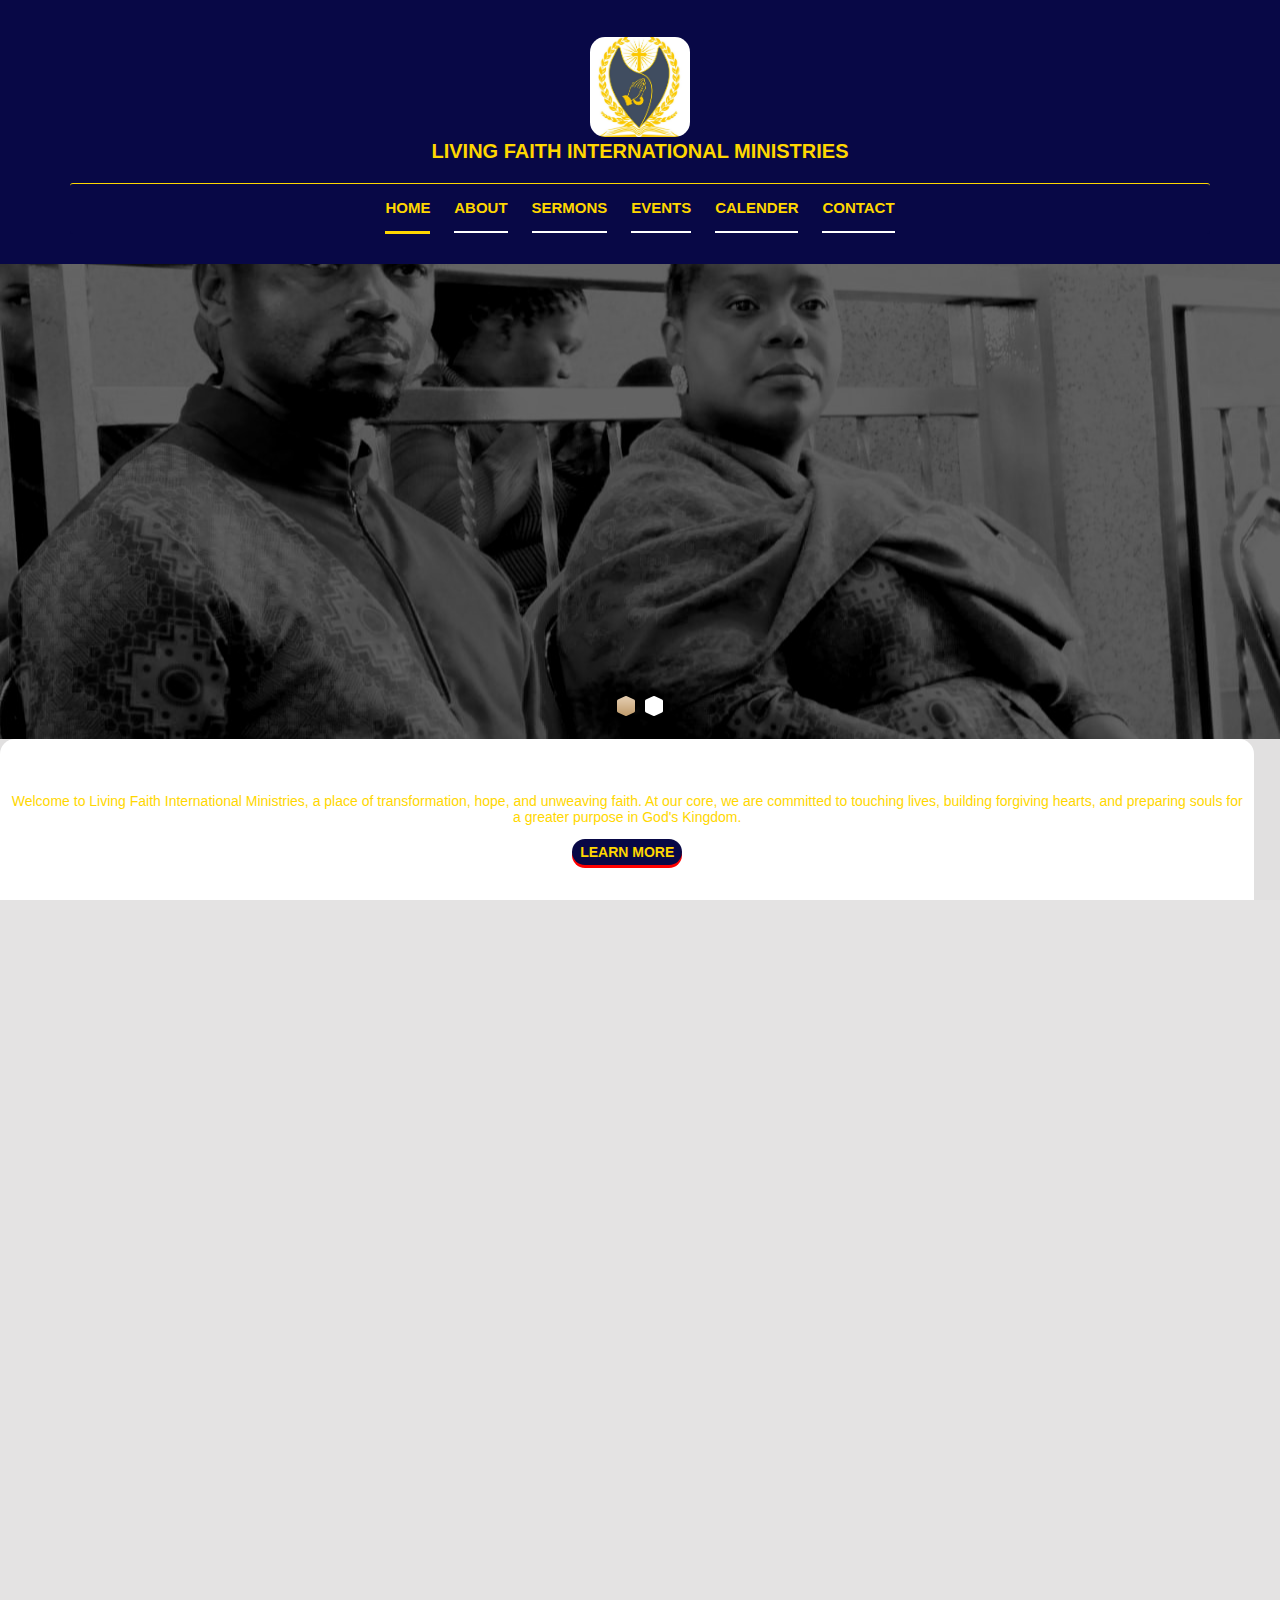
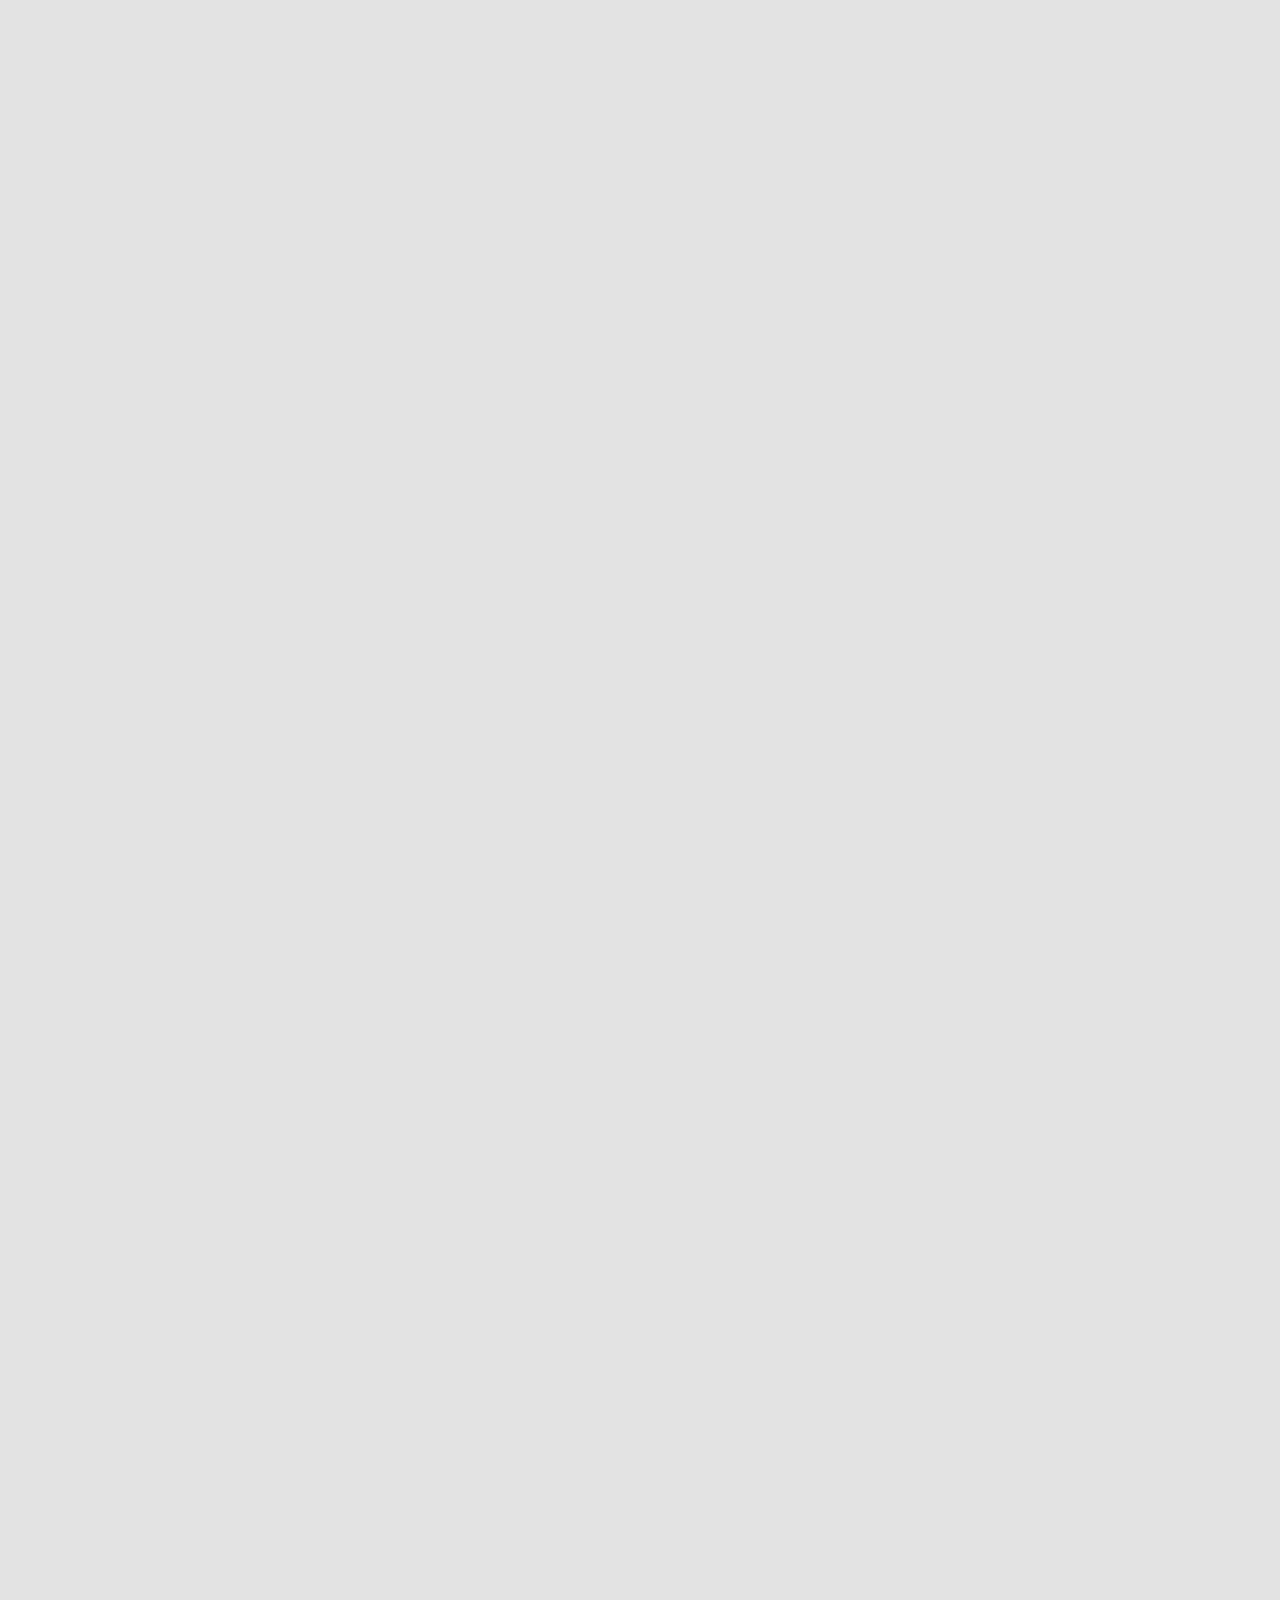
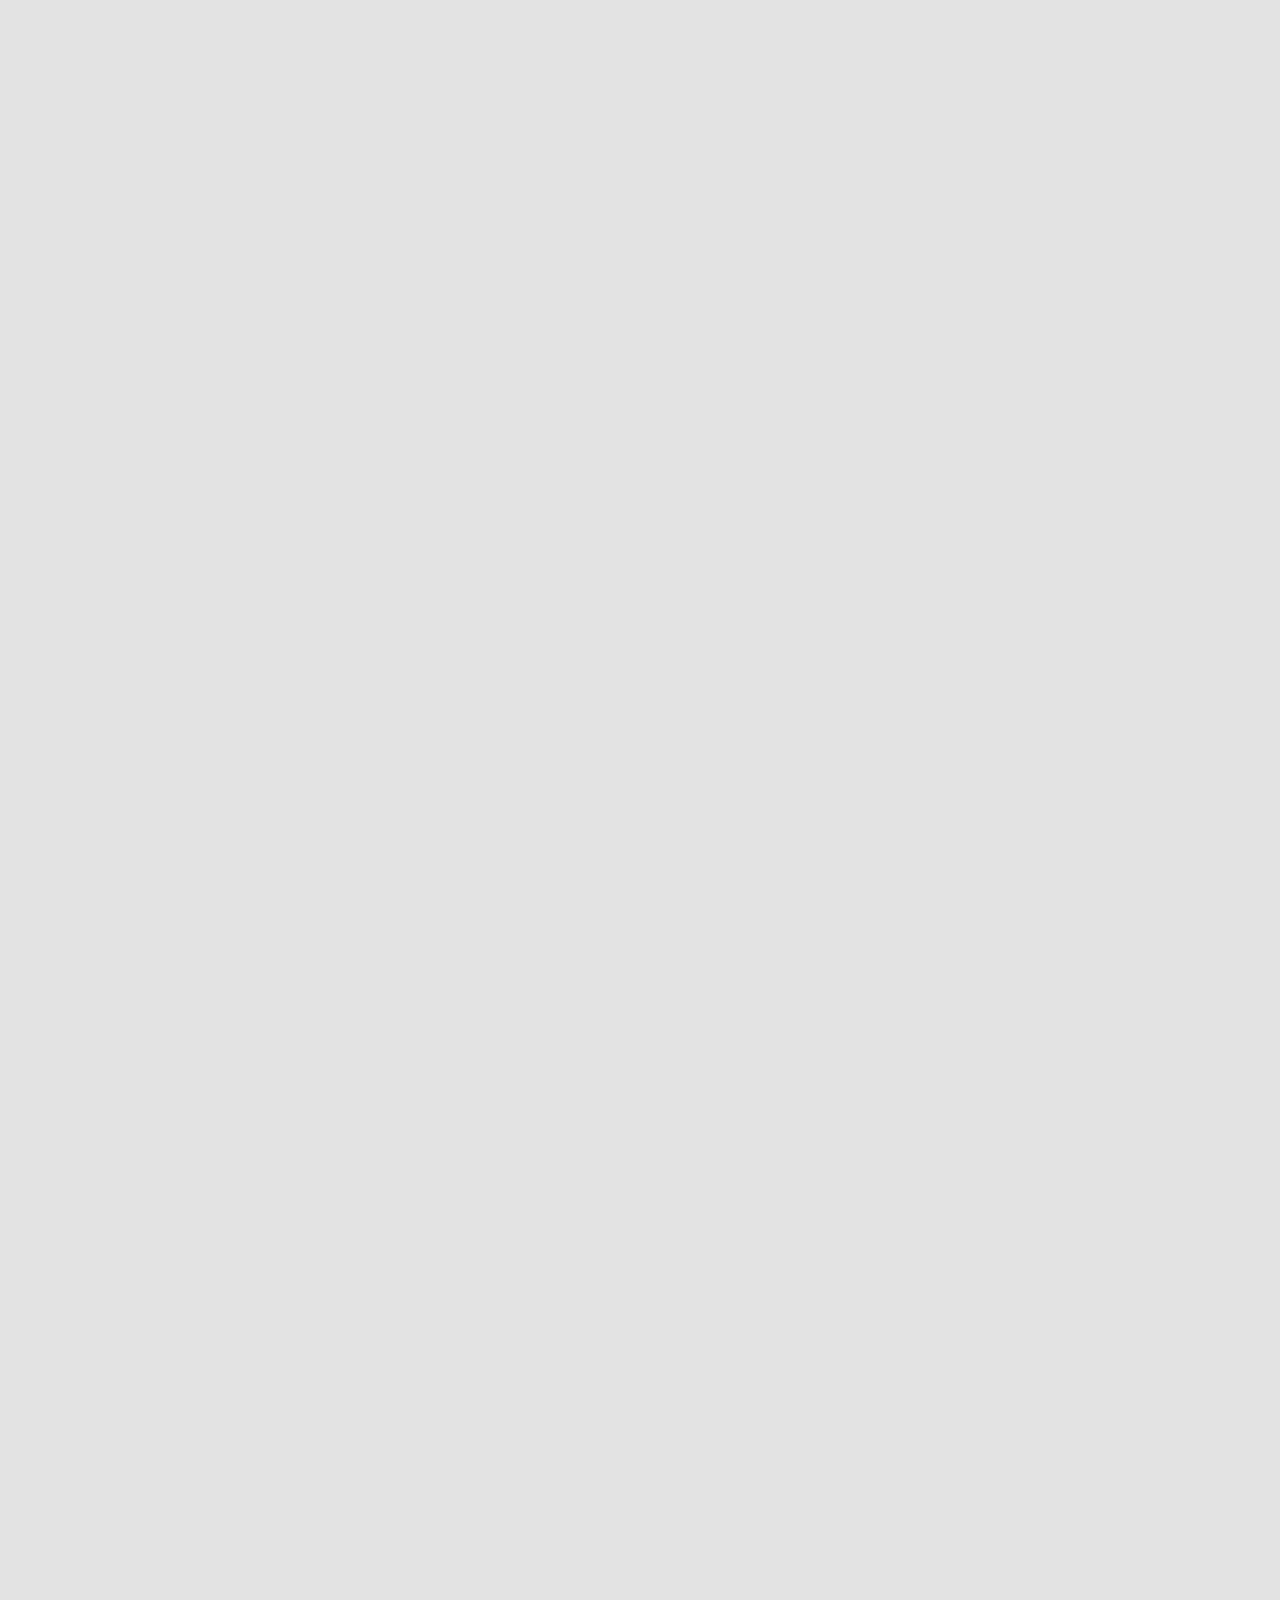
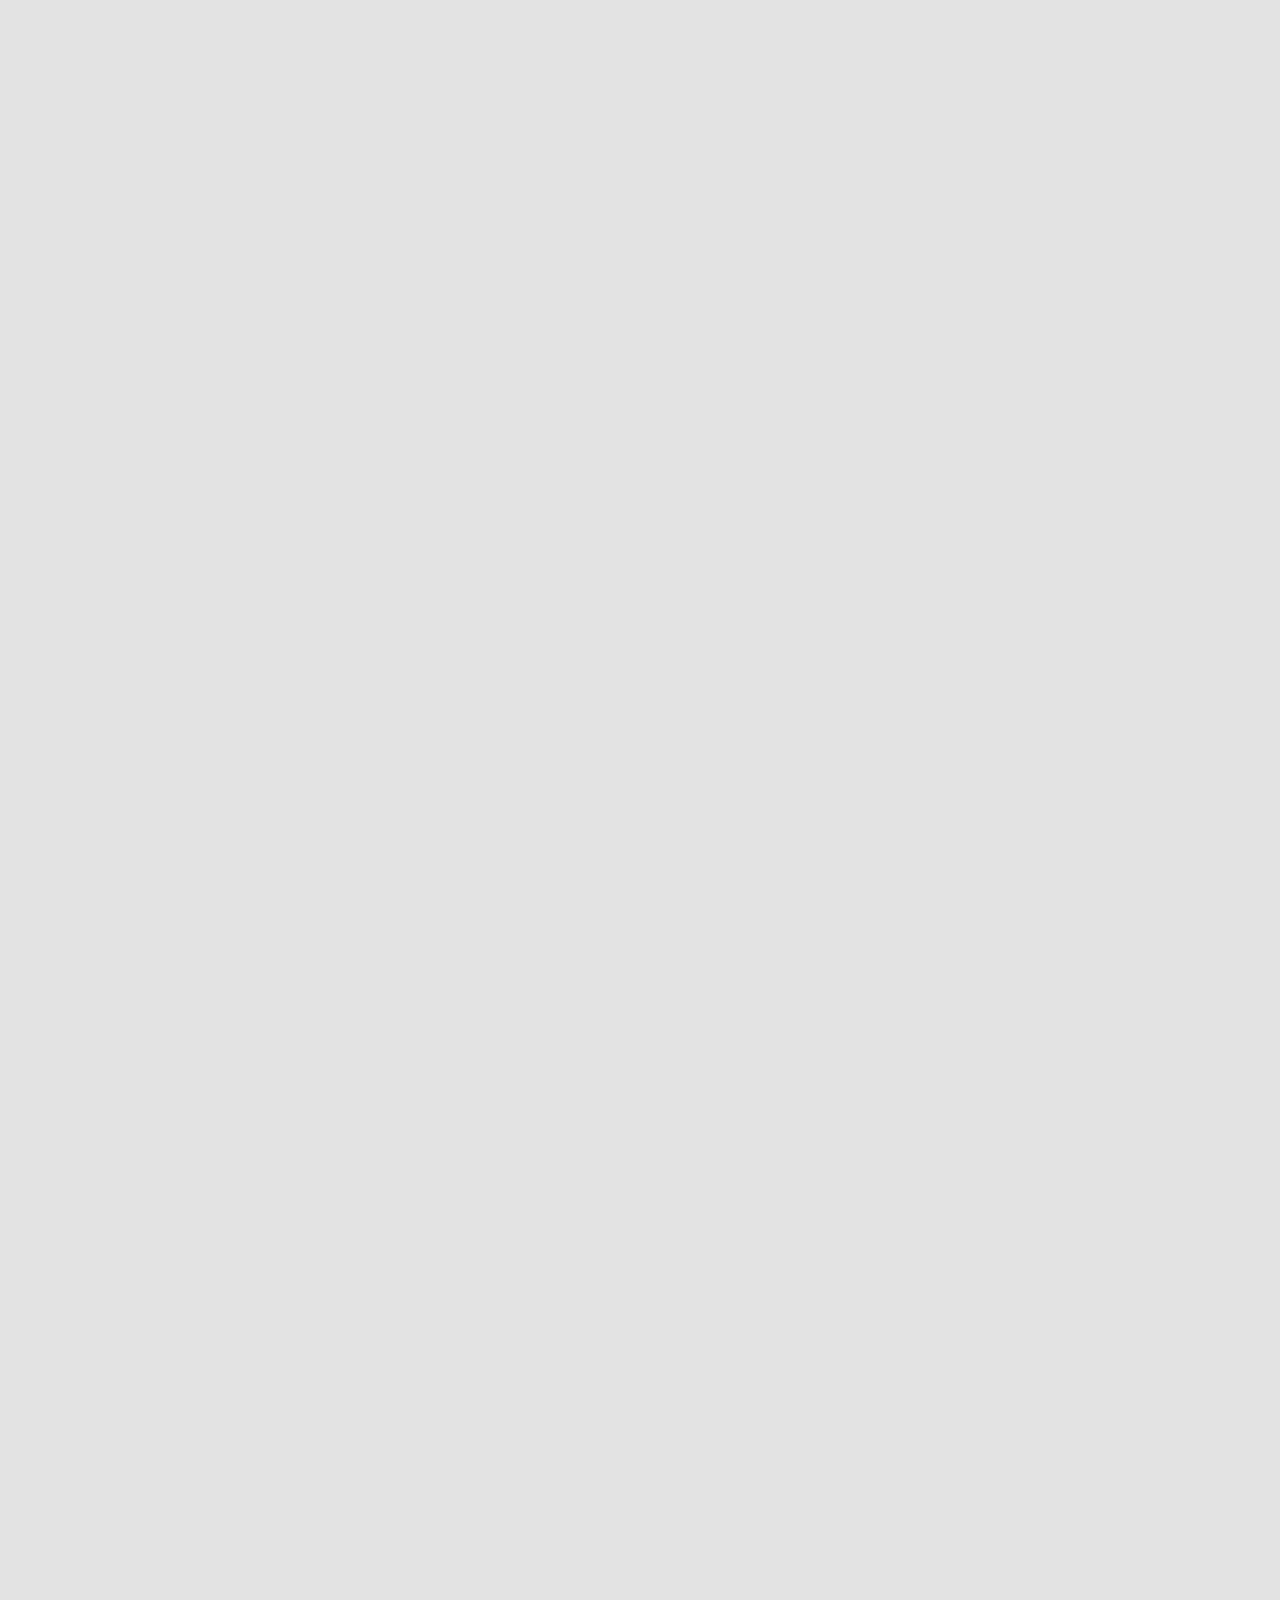
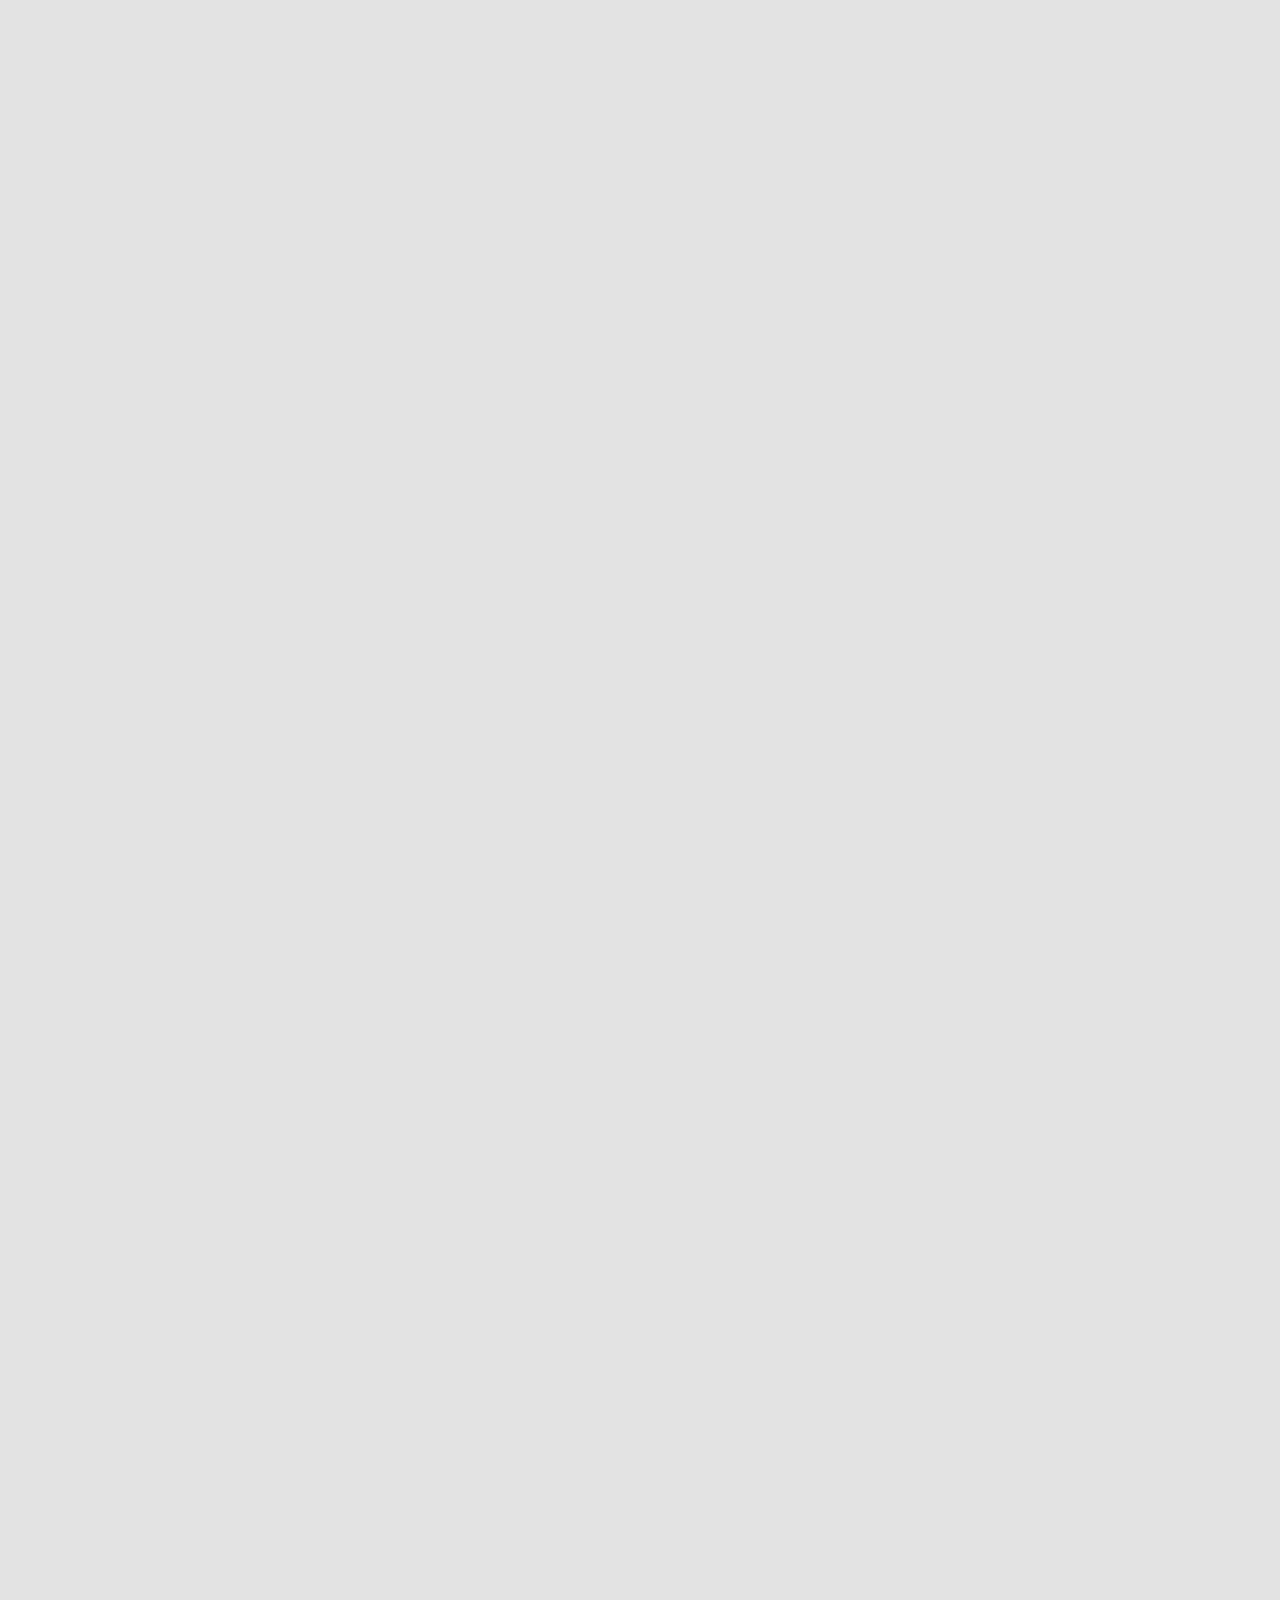
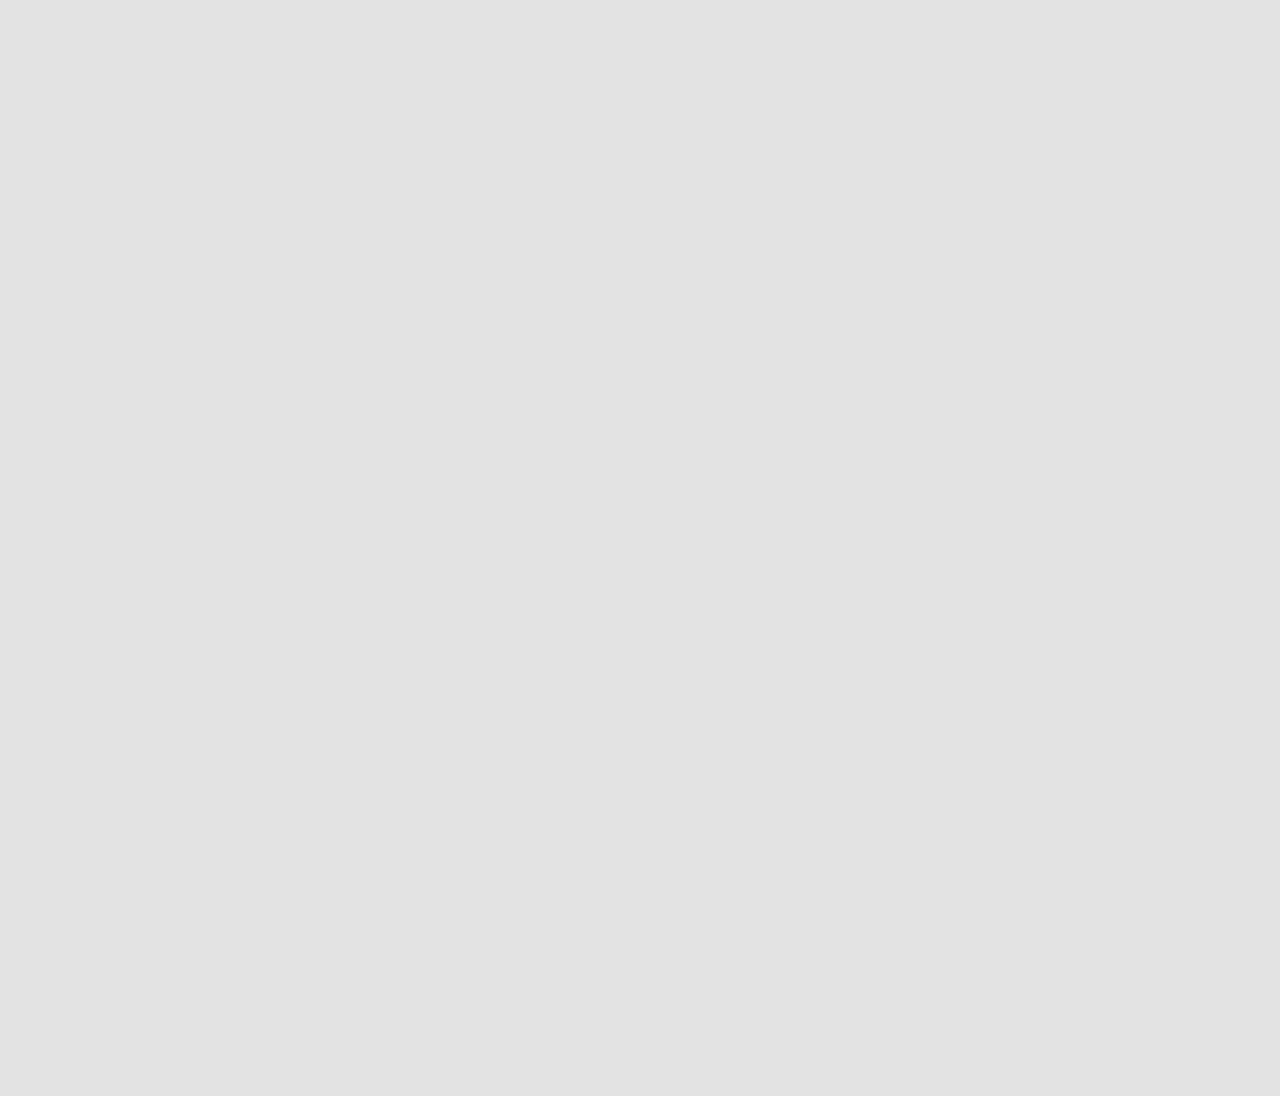
==== commit 3f4423a1: "added responsive home page buttons" ====
--- a/index.html
+++ b/index.html
@@ -133,61 +133,62 @@
 					<div class ="button" role="button" id="prayer-request-button">
 						Request Our Services
 					</div>
-					<!--Counselling Session Booking-->
-					<div class="service-request-form hidden-form">
-						<h4>Book a couselling session or send a prayer request with one of our Pastors</h4>
-						<form>
-							<div class="form-entry">
-								<label for="name ">Your Name:   </label>
-								<input type="text" name="name" id="name" required placeholder="Enter your name">
-							</div>
-	
-							<div class = "form-entry">
-								<label for="phonenumbers">Your Phone:  </label>
-								<input type="tel" id="phonenumbers" name="phonenumbers" required placeholder="Enter your name">
-							</div>
-	
-							<div class = "form-entry">
-								<label for="email">Your Email:   </label>
-								<input type="email" id="email" name="email" placeholder="Enter your email address">
-							</div>
-	
-							<div class = "form-entry">
-								<label for="service">Select a service:   </label>
-								<select id="service" name="service" required>
-									<option value="">-- Choose a service --</option>
-									<option value="couselling">Counselling session</option>
-									<option value="prayer-request">Prayer request</option>
-								</select>
-							</div>
-	
-							<div class = "form-entry">
-								<label for="date">Choose a Date: </label>
-								<input type="date" id="date" name="date" required>
-							</div>
-	
-							<div class = "form-entry">
-								<label for="time">Choose a Time: </label>
-								<input type="time" id="time" name="time" required>
-							</div>
-	
-							<div class = "form-entry">
-								<label for="notes">
-									Additional notes: 
-								</label>
-								<textarea id="notes" name="notes" rows="5"></textarea>
-							</div>
-							<input type = "submit" id="service-request-submit-button">
-						</form>
-						
-						<div class="faq">
-							<h5> Requently Asked Questions:</h5>
-							<p><strong>Can I reschedule?</strong> Yes,up to 24 hours before the session</p>
-							<p><strong>Is payment Required?</strong> No, there is no payment required for our sessions</p>
-						</div>
-					 </div>
+				</div>
+
+				<!--Counselling Session Booking-->
+				<div class="service-request-form hidden-form animate__animated" id="service-request-form">
+					<h4>Book a couselling session or send a prayer request with one of our Pastors</h4>
+					<form>
+						<div class="form-entry">
+							<label for="name ">Your Name:   </label>
+							<input type="text" name="name" id="name" required placeholder="Enter your name">
+						</div>
+
+						<div class = "form-entry">
+							<label for="phonenumbers">Your Phone:  </label>
+							<input type="tel" id="phonenumbers" name="phonenumbers" required placeholder="Enter your name">
+						</div>
+
+						<div class = "form-entry">
+							<label for="email">Your Email:   </label>
+							<input type="email" id="email" name="email" placeholder="Enter your email address">
+						</div>
+
+						<div class = "form-entry">
+							<label for="service">Select a service:   </label>
+							<select id="service" name="service" required>
+								<option value="">-- Choose a service --</option>
+								<option value="couselling">Counselling session</option>
+								<option value="prayer-request">Prayer request</option>
+							</select>
+						</div>
+
+						<div class = "form-entry">
+							<label for="date">Choose a Date: </label>
+							<input type="date" id="date" name="date" required>
+						</div>
+
+						<div class = "form-entry">
+							<label for="time">Choose a Time: </label>
+							<input type="time" id="time" name="time" required>
+						</div>
+
+						<div class = "form-entry">
+							<label for="notes">
+								Additional notes: 
+							</label>
+							<textarea id="notes" name="notes" rows="5"></textarea>
+						</div>
+						<input type = "submit" id="service-request-submit-button">
+						<button type="reset" id="service-request-cancel-button">Cancel</button>
+					</form>
 					
-				</div>
+					<div class="faq">
+						<h5> Requently Asked Questions:</h5>
+						<p><strong>Can I reschedule?</strong> Yes,up to 24 hours before the session</p>
+						<p><strong>Is payment Required?</strong> No, there is no payment required for our sessions</p>
+					</div>
+				 </div>
 
 				<div class="main-container sermon-cover">
 					<h2 class="container-title">Latest Sermon</h2>
@@ -225,45 +226,49 @@
 				</p>
 
 				<div class="main-container community-button">
-					<div class="button" id="join-community-button" role="button">Join Our Communities</div>
-					<div class="community-request-form hidden-form">
-						<h4 class="form-heading">Provide your details belown to join our communities</h4>
-						<form>
-							<div class = "form-entry">
-								<p>Full Names: </p>
-								<input name="user-name" placeholder="Enter your full names" required>
-							</div>
-							<div class = "form-entry">
-								<p>Your Age:</p>
-								<input type="number" name="age" placeholder="Enter your age" maxlength="2" minlength="1" required> 
-							</div>
-						
-							<div class = "form-entry">
-								<p>Phone Numbers: </p>
-								<input type="number" name="phone-numbers" placeholder="Enter your number" minlength="8" maxlength="10">
-							</div>
-							<div class = "form-entry">
-								<p>Email: </p>
-								<input type="email" name="user-email" placeholder="Enter your email">
-							</div>
-							<div class = "request form-entry">
-								<p>Provide your residential address:</p>
-								<textarea name="address" placeholder="Enter your Address"></textarea>
-							</div>
-							<div class = "form-entry community-name">
-								<p>Select your community of interest:<br></p>
-								<div class = "community-buttons">
-									<input type="radio" name="community" value="women"> Church Women
-									<input type="radio" name="community" value="youth" checked> Youth
-									<input type="radio" name="community" value="protocol"> Protocol Team
-									<input type = "radio" name="community" value = "sunday-school"> Sunday School
-									<input type="radio" name="community" value="ushers"> Church ushers
-									<input type="radio" name="community" value="worship"> Worship Team
-								</div>
-							</div>
-							<input type = "submit" id="community-request-submit-button">
-						</form>
-					</div>
+					<div class="button animate__animated" id="join-community-button" role="button">Join Our Communities</div>
+					
+				</div>
+
+				<div class="community-request-form hidden-form animate__animated" id="community-form">
+					<h4 class="form-heading">Provide your details belown to join our communities</h4>
+					<form>
+						<div class = "form-entry">
+							<p>Full Names: </p>
+							<input name="user-name" placeholder="Enter your full names" required>
+						</div>
+						<div class = "form-entry">
+							<p>Your Age:</p>
+							<input type="number" name="age" placeholder="Enter your age" maxlength="2" minlength="1" required> 
+						</div>
+					
+						<div class = "form-entry">
+							<p>Phone Numbers: </p>
+							<input type="number" name="phone-numbers" placeholder="Enter your number" minlength="8" maxlength="10">
+						</div>
+						<div class = "form-entry ">
+							<p>Email: </p>
+							<input type="email" name="user-email" placeholder="Enter your email">
+						</div>
+						<div class = "request form-entry">
+							<p>Provide your residential address:</p>
+							<textarea name="address" placeholder="Enter your Address"></textarea>
+						</div>
+						<div class = "form-entry community-name">
+							<p>Select your community of interest:<br></p>
+							<div class = "community-buttons">
+								<input type="radio" name="community" value="women"> Church Women
+								<input type="radio" name="community" value="youth" checked> Youth
+								<input type="radio" name="community" value="protocol"> Protocol Team
+								<input type = "radio" name="community" value = "sunday-school"> Sunday School
+								<input type="radio" name="community" value="ushers"> Church ushers
+								<input type="radio" name="community" value="worship"> Worship Team
+							</div>
+						</div>
+						<input type = "submit" id="community-request-submit-button">
+						<button type="button" id="community-cancel-button" role="button">Cancel</button>
+					</form>
+					
 				</div>
 
 				<div class="recent-events main-container">
@@ -296,10 +301,10 @@
 						<div class="content">
 							<div class="date"><i class="fa fa-calendar"></i> Date TBC</div>
 							<div class="event-title">2025 Women's Conference</div>
-							<div class = "button"  id="join-event-button"><a href=" ">Join Event</a></div>
-						</div>
-
-						<div class = "event-details hidden-form">
+							<div class = "button join-event-button"  id="join-event-button">Join Event</div>
+						</div>
+
+						<div class = "event-details hidden-form animate__animated">
 							<div class="event-details-section event-info">
 								<h4>Event Information</h4>
 								<p><strong>Event Title:</strong>  2025 Women's Conference</p>
@@ -339,8 +344,8 @@
 										<textarea rows="5" id="requirement" placeholder="start typing..."></textarea>
 									</div>
 
-									<button type="submit" id="event-registration-submit-button">Register Now</button>
-									<button type="cancel" id="event-registration-cancel-button">Cancel</button>
+									<button type="submit" class="event-registration-submit-buttons">Register Now</button>
+									<button type="cancel" class="event-registration-cancel-buttons">Cancel</button>
 								</form>
 							</div>
 						</div>
--- a/style.css
+++ b/style.css
@@ -269,7 +269,7 @@
   /* background: -webkit-linear-gradient(#e2caae, #c39f70); */
   /* background: linear-gradient(#e2caae, #c39f70); */
   /* border-bottom: 1px solid #a68861; */
-  box-shadow: 0 2px 0 rgba(0, 0, 0, 0.1);
+  box-shadow: 0 3px 0 rgb(255, 0, 0);
   padding: 5px 8px;
   border-radius: 15px;
   color: gold;
@@ -1188,6 +1188,7 @@
     font-family: "Novecento Sans", "Raleway", "Noto Sans" "Open Sans", sans-serif;
     text-transform: uppercase;
     outline: none;
+    box-shadow: 0 6px 0 0 gold;
   }
 
 
@@ -1460,7 +1461,20 @@
 }
 
 .hidden-form{
-  display: none;
+   opacity: 0;
+   visibility: hidden;
+   transition: opacity 1.5s ease-in-out, visibility 0s linear 1.5s;
+   height: auto;
+   max-height: 0;
+   overflow: hidden;
+   /* display: none; */
+}
+
+.show{
+  opacity: 1;
+  visibility: visible;
+  transition: opacity 1.5s ease-in-out;
+  max-height: fit-content;
 }
 
 .about-footer-section{
@@ -1524,6 +1538,7 @@
     margin-right: 2%;
     border-radius: 15px;
     padding: 10px;
+    box-shadow: 0 5px 0 rgb(0, 0, 0);
     height: 100%;
     height: 545px;
     display: block;
@@ -1545,21 +1560,18 @@
 }
 
 /**Prayer Request Form Styles*/
-.service-request-form{
-  margin-top: 5%;
-  background-image:linear-gradient(rgb(8, 8, 70),rgb(126, 87, 236),rgb(13, 39, 122),rgb(126, 87, 236),rgb(8, 8, 70));
-  color:gold;
-  padding: 15px;
-  border-radius: inherit;
-}
 #service-request-submit-button,
 #community-request-submit-button,
 #prayer-request-button,
 #event-registration-cancel-button,
-#event-registration-submit-button{
+#event-registration-submit-button,
+#service-request-cancel-button,
+#community-cancel-button,
+.event-registration-submit-buttons,
+.event-registration-cancel-buttons{
   background-image: linear-gradient(rgb(8,8,70),rgb(196, 122, 245));
   color:gold;
-  margin-top: 3%;
+  margin-top: 5%;
 }
 
 #event-registration-cancel-button,
@@ -1588,6 +1600,17 @@
 
 .faq{
   margin-top: 10%;
+}
+
+.community-request-form,.service-request-form,.event-details{
+  margin-top: 5%;
+  color:gold;
+  padding: 15px;
+  border-radius: 15px;
+  background-image:linear-gradient(rgb(8, 8, 70), rgb(126, 87, 236),rgb(126, 87, 236),rgb(8, 8, 70));
+  text-align: center;
+  margin-left: 1%;
+  margin-right: 1%;
 }
 @media(max-width:480px){
 
@@ -1815,6 +1838,7 @@
   .community-cover{
     background-image:white;
     height: 500px;
+    box-shadow: 0 0 0 0 rgb(0, 0, 0);
   }
 
   .community-container{
@@ -1835,6 +1859,7 @@
     border-bottom-left-radius: 0;
     border-bottom-right-radius: 0;
     text-align: left;
+    box-shadow: 0 0 0 0 rgb(0, 0, 0);
   }
   .community-content{
     margin-left: 1%;
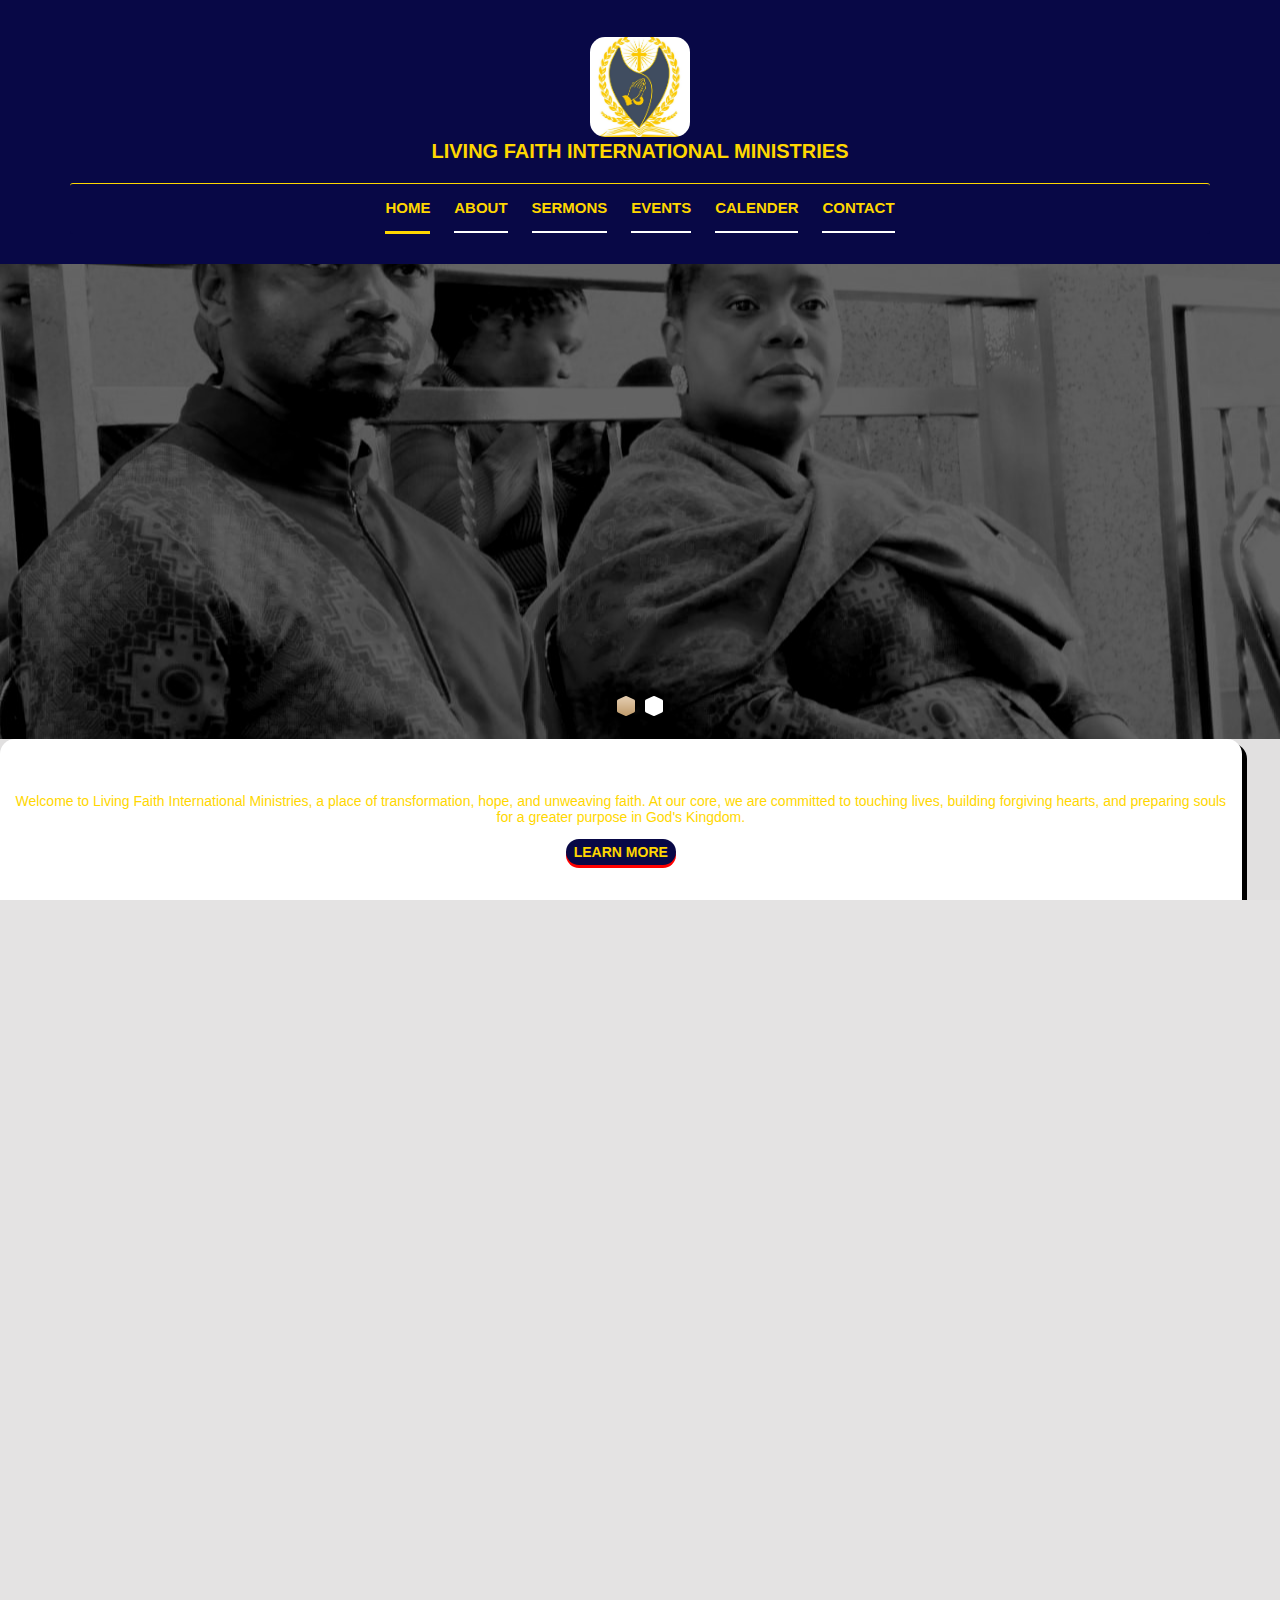
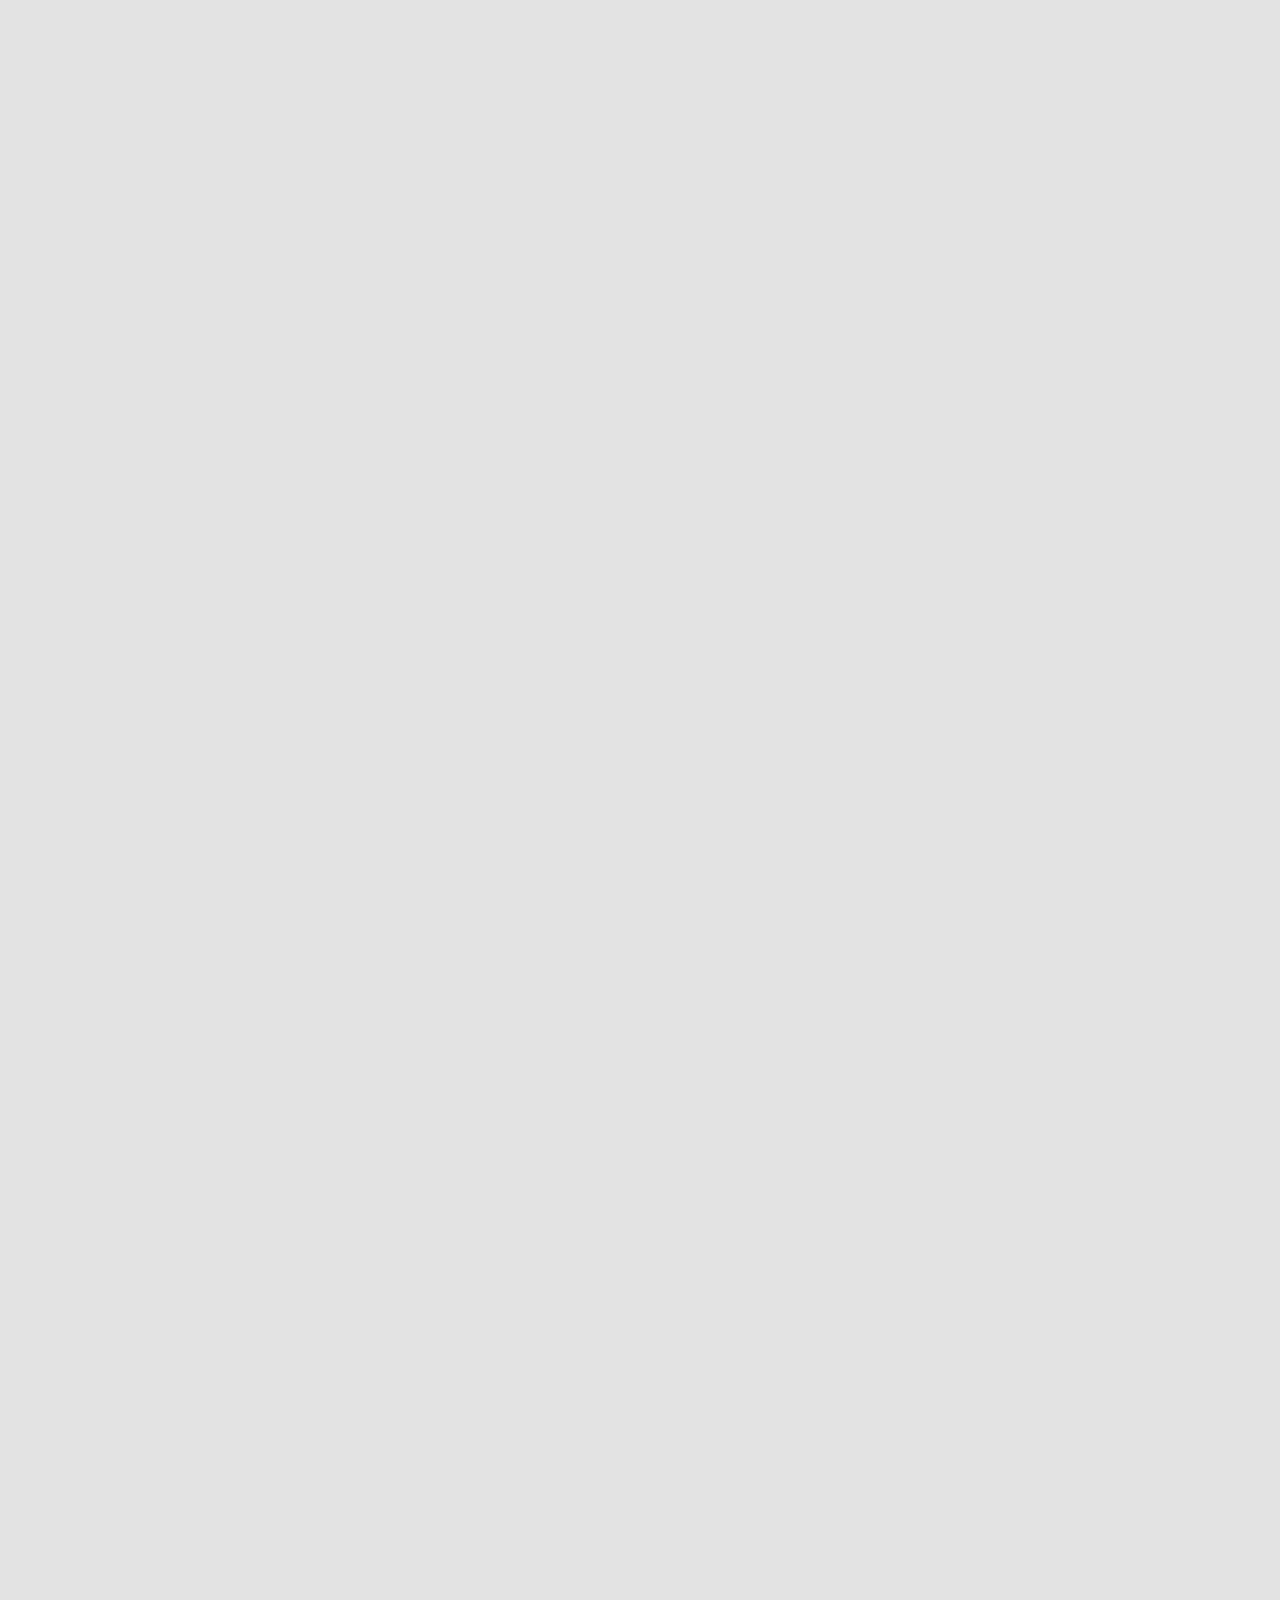
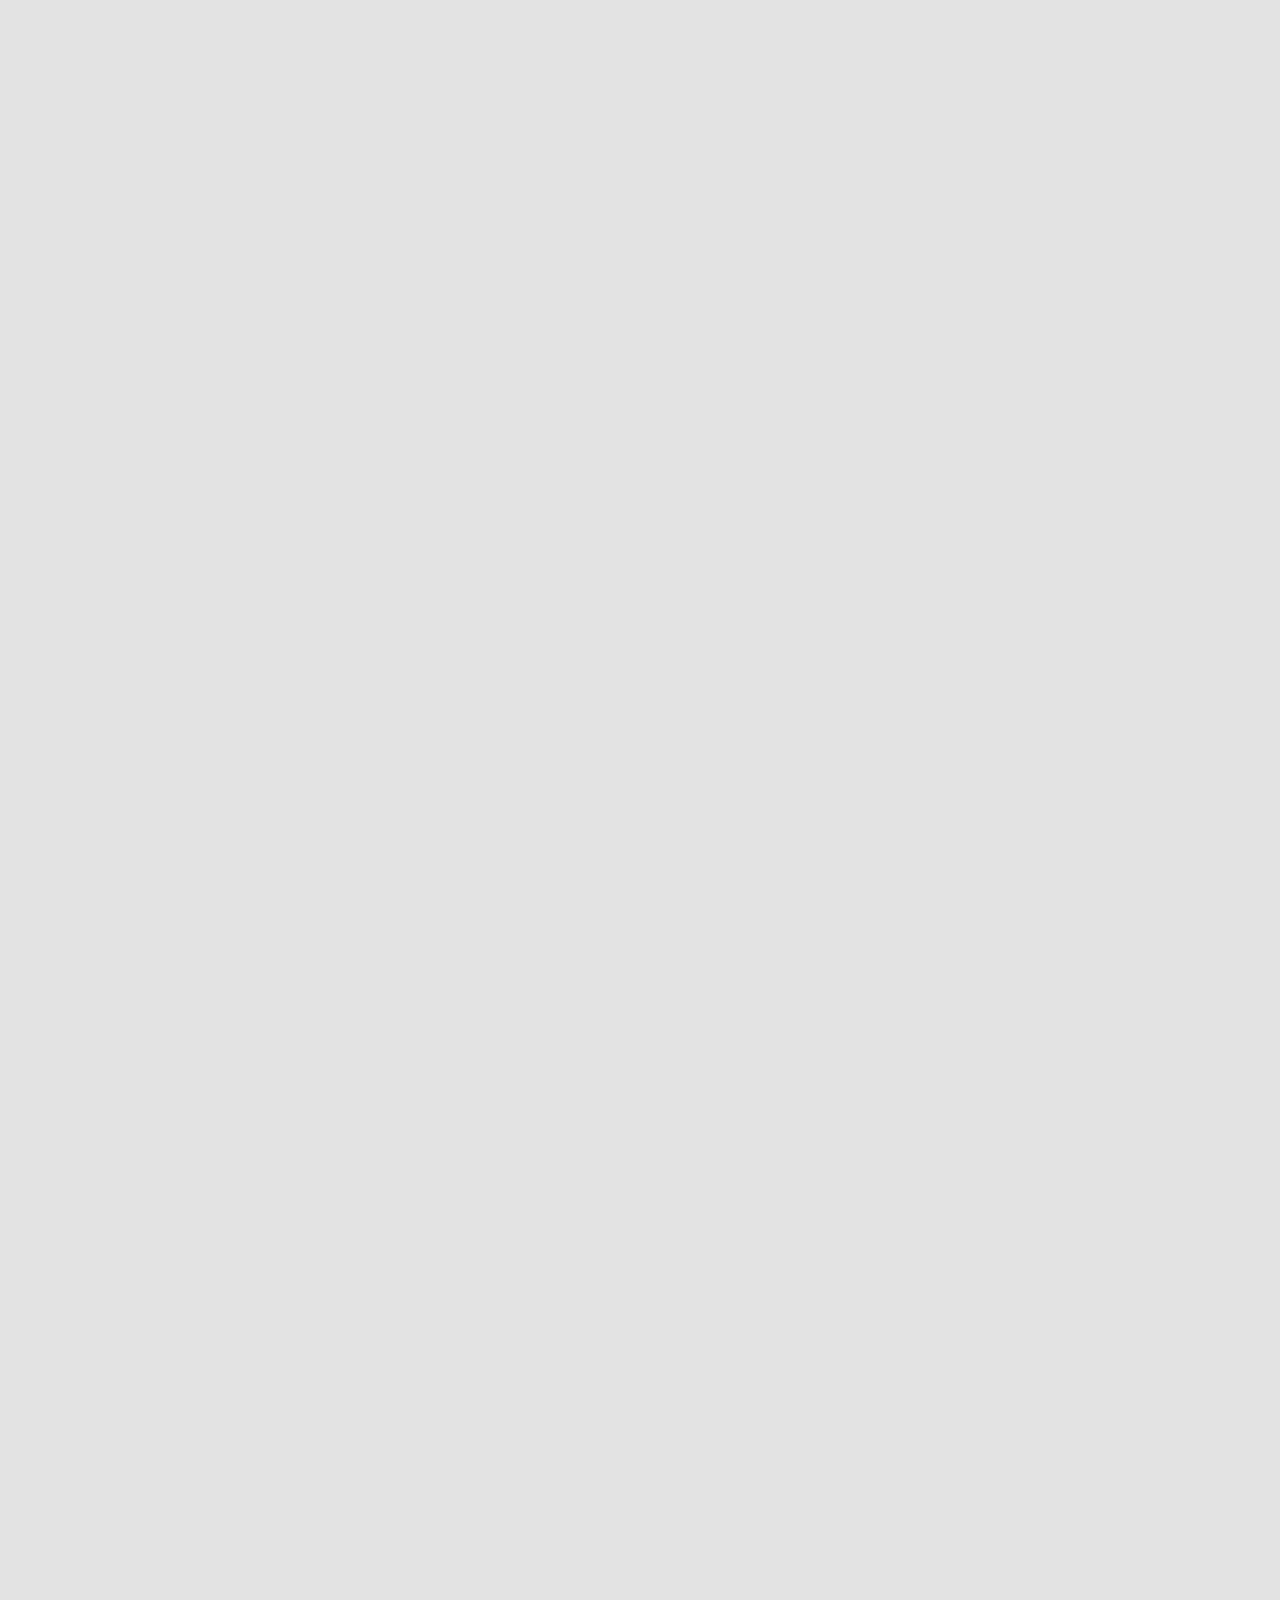
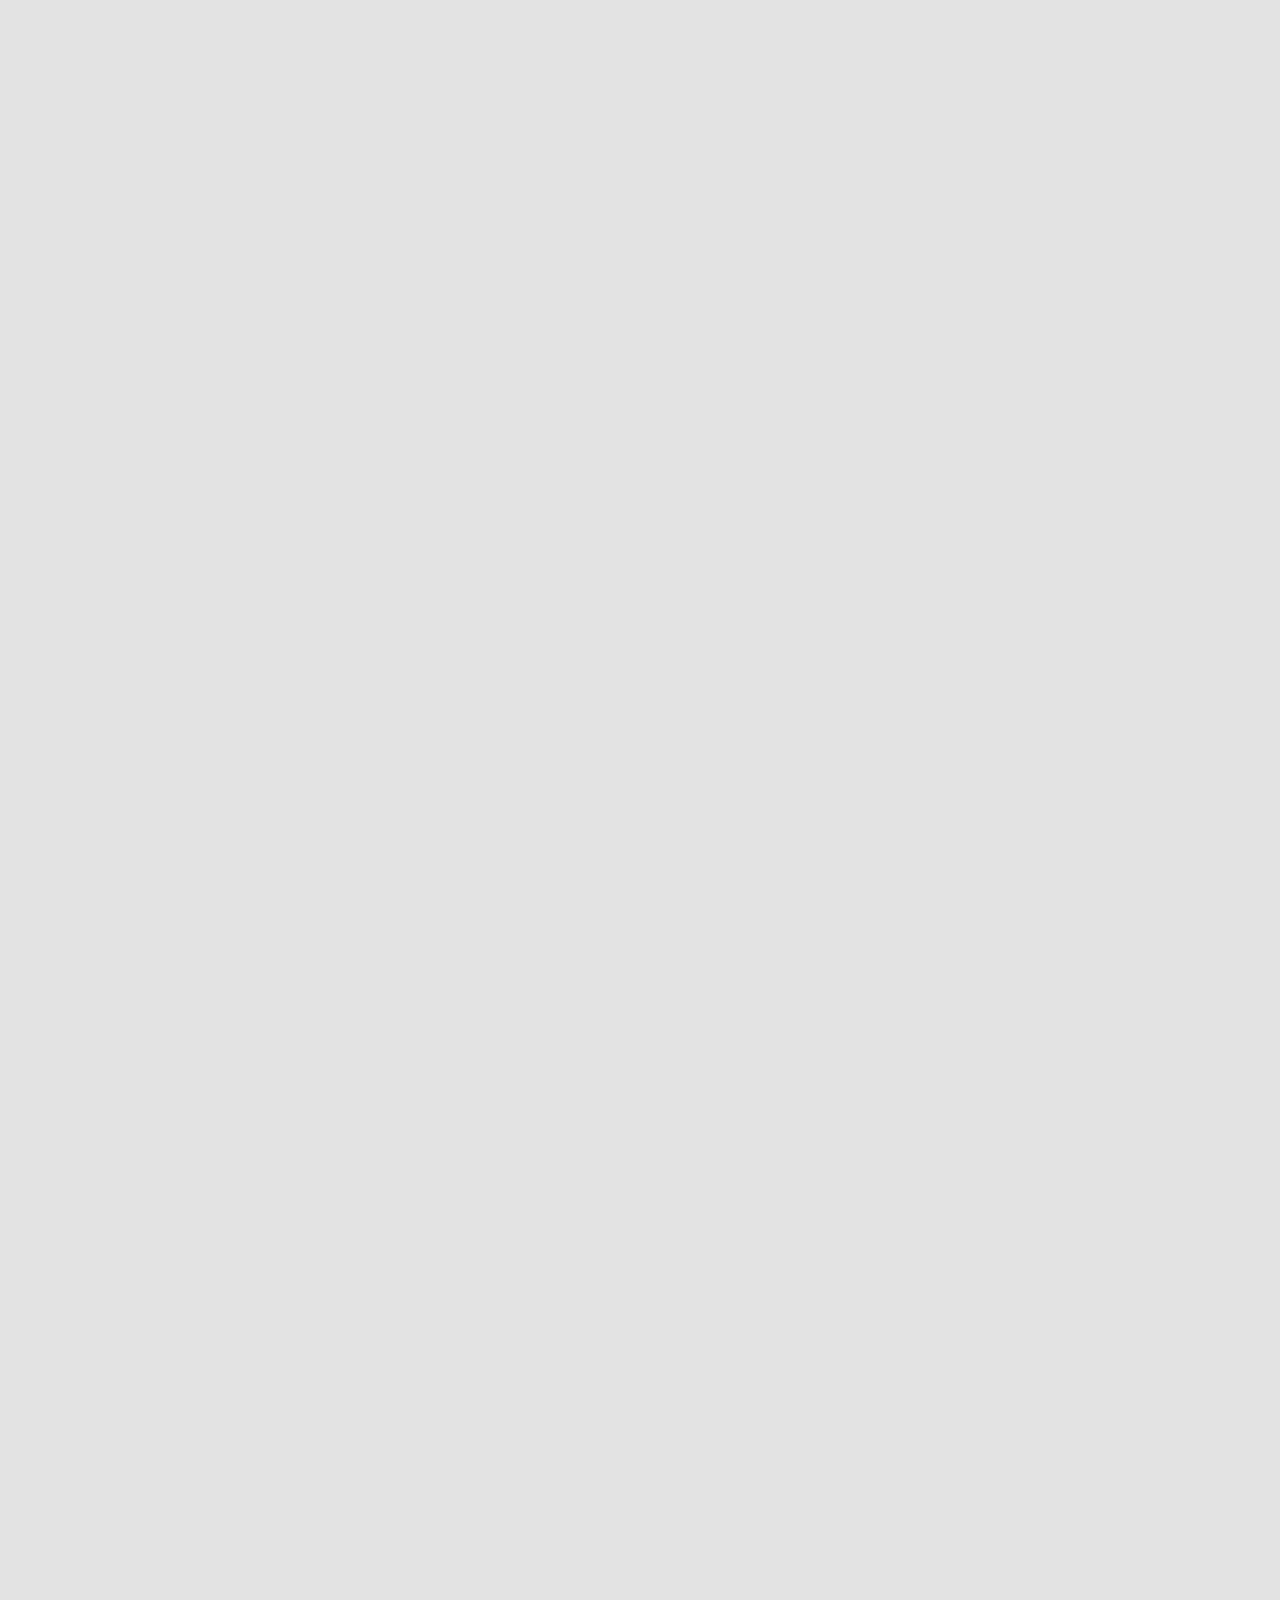
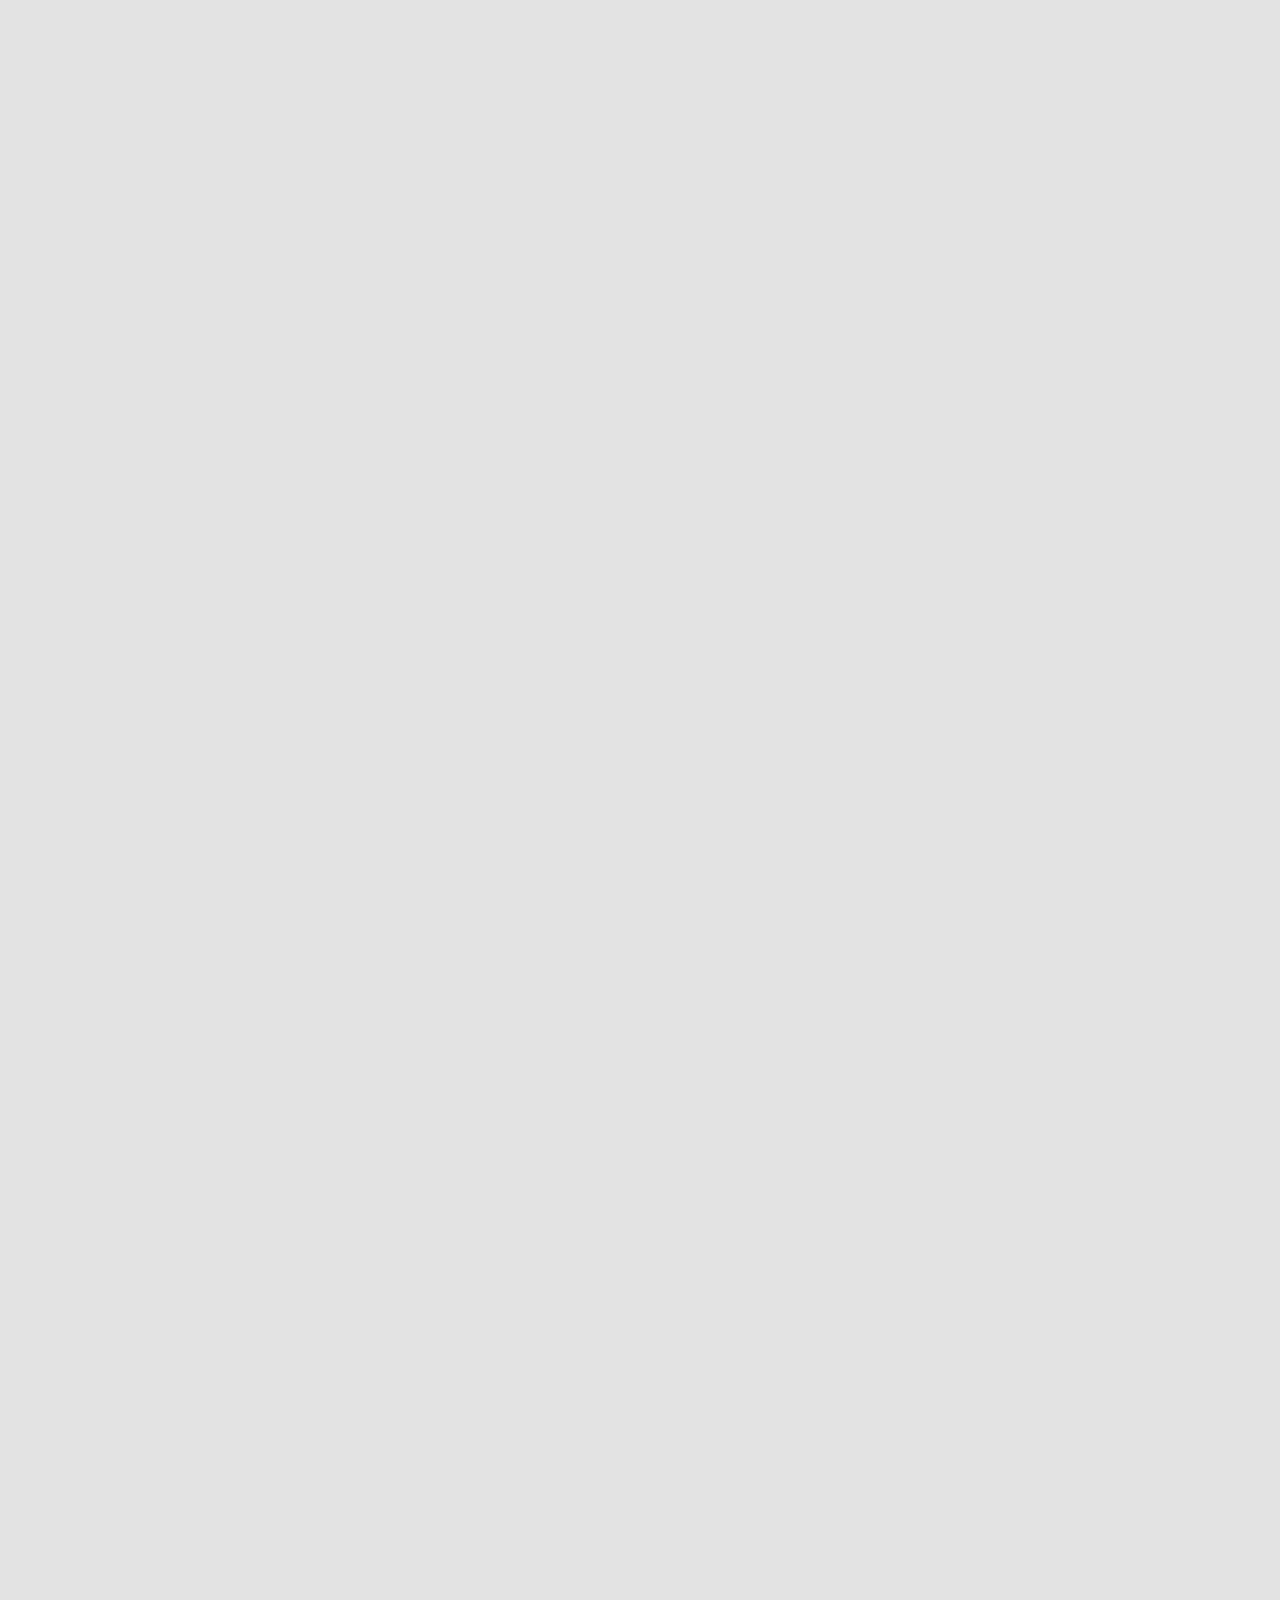
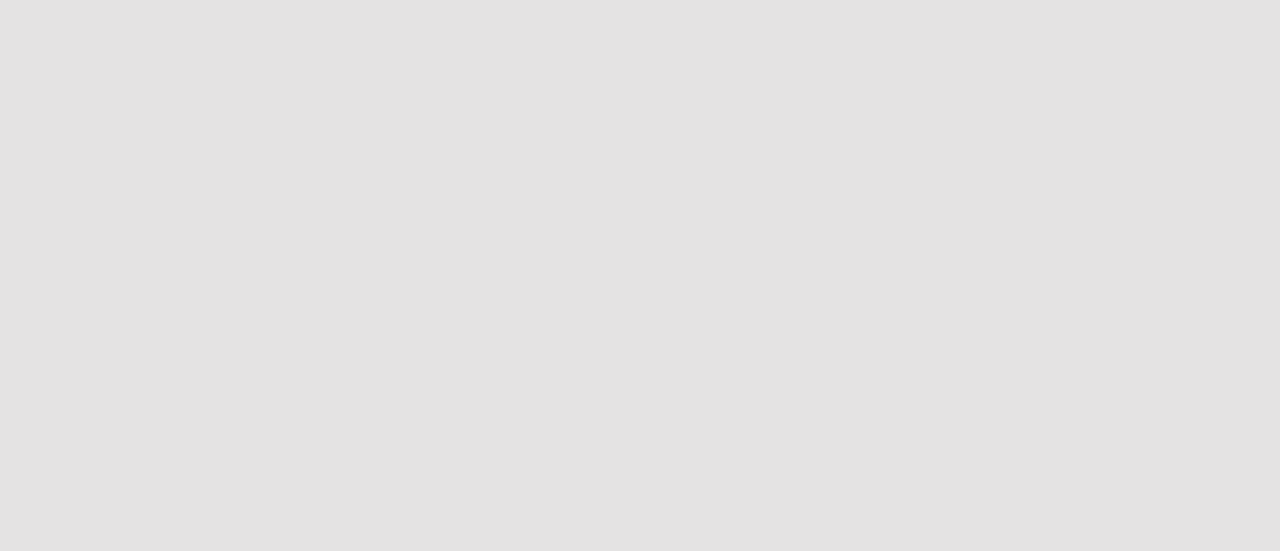
==== commit b3deb8f7: "started Sermons Page" ====
--- a/index.html
+++ b/index.html
@@ -16,7 +16,7 @@
 		<link rel="stylesheet" href="style.css">
 
 		<!--Load the animation classes-->
-		<link rel="stylesheet" href="https://cdnjs.cloudflare.com/ajax/libs/animate.css/4.1.1/animate.min.css"/>
+		<link rel="stylesheet" href="animation/animate.css"/>
 		
 		<!--[if lt IE 9]>
 		<script src="js/ie-support/html5.js"></script>
@@ -84,7 +84,7 @@
 						At our core, we are committed to touching lives, building forgiving hearts, and preparing souls for a greater purpose
 						in God's Kingdom.
 					</p>
-					<div class="button" role="button"><a href= " ">Learn More</a></div>
+					<div class="button" role="button"><a href= "about.html#about">Learn More</a></div>
 				</div>
 			
 				<div class="main-container founders">
@@ -92,10 +92,10 @@
 					<p class="container-content">
 						Living Faith International Ministries was founded by Pastors 'Nena Sekoati and 'Mampho Sekoati,
 						a dynamic couple driven by an unshakable faith and a devine calling to transform lives. 
-						With hearts full of love and compasion, they have dedicated thier
+						With hearts full of love and compasion, they have dedicated their
 						lives to building a ministry that reflects the power of forgiveness, love, faith and healing.
 					</p>
-					<div class="button" role="button"><a href= " ">Read More</a></div>
+					<div class="button" role="button"><a href= "about.html#pastors">Read More</a></div>
 					
 				</div>
 
@@ -123,16 +123,17 @@
 					<h2 class = "container-title">Need Prayer or Counselling?</h2>
 					<p class ="container-content">
 						We believe in the power of
-						prayer and the strength found in sharing burdens.Whethere you're facing challenges,
+						prayer and the strength found in sharing burdens.Whether you're facing challenges,
 						seeking guidance, or simply in need of someone to stand with you in faith, we are here for you.
 						Our dedicated team is ready to pray with you, offer counselling, and walk with you on your journey to healing and restoration.
 						<br>
 						No matter the situation, remember that you are not alone. Reach out to us today, and let's
-						believe together for God's breakthrough in your.
+						believe together for God's breakthrough in your life.
 					</p>
 					<div class ="button" role="button" id="prayer-request-button">
 						Request Our Services
 					</div>
+					<p></p>
 				</div>
 
 				<!--Counselling Session Booking-->
@@ -179,8 +180,8 @@
 							</label>
 							<textarea id="notes" name="notes" rows="5"></textarea>
 						</div>
-						<input type = "submit" id="service-request-submit-button">
-						<button type="reset" id="service-request-cancel-button">Cancel</button>
+						<div class = "button" id="service-request-submit-button">Send</div>
+						<div class="button" id="service-request-cancel-button">Cancel</div>
 					</form>
 					
 					<div class="faq">
@@ -217,7 +218,7 @@
 				</div>
 
 				<p class="community-content">
-					At Living Faith International Ministries, we are more than just a cogregation - we are a family united
+					At Living Faith International Ministries, we are more than just a congregation - we are a family united
 					in faith, love and purpose. Our Church community is made up of people from all the walks in life,
 					including vibrant youth, nurturing women, strong men of faith, and joyful children growing in God's word.
 					Each group plays a vital role in building a Christ-centered environment where everyone is valued, supported and empowered.
@@ -227,7 +228,7 @@
 
 				<div class="main-container community-button">
 					<div class="button animate__animated" id="join-community-button" role="button">Join Our Communities</div>
-					
+					<p></p>
 				</div>
 
 				<div class="community-request-form hidden-form animate__animated" id="community-form">
@@ -250,7 +251,7 @@
 							<p>Email: </p>
 							<input type="email" name="user-email" placeholder="Enter your email">
 						</div>
-						<div class = "request form-entry">
+						<div class = "address form-entry">
 							<p>Provide your residential address:</p>
 							<textarea name="address" placeholder="Enter your Address"></textarea>
 						</div>
@@ -265,10 +266,11 @@
 								<input type="radio" name="community" value="worship"> Worship Team
 							</div>
 						</div>
-						<input type = "submit" id="community-request-submit-button">
-						<button type="button" id="community-cancel-button" role="button">Cancel</button>
+						<div class = "button" id="community-request-submit-button">Join Us</div>
+						<div class="button" id="community-cancel-button" role="button">Cancel</div>
+
 					</form>
-					
+					<p></p>
 				</div>
 
 				<div class="recent-events main-container">
@@ -301,7 +303,7 @@
 						<div class="content">
 							<div class="date"><i class="fa fa-calendar"></i> Date TBC</div>
 							<div class="event-title">2025 Women's Conference</div>
-							<div class = "button join-event-button"  id="join-event-button">Join Event</div>
+							<div class = "button join-event-buttons"  id="join-event-button">Join Event</div>
 						</div>
 
 						<div class = "event-details hidden-form animate__animated">
@@ -344,28 +346,14 @@
 										<textarea rows="5" id="requirement" placeholder="start typing..."></textarea>
 									</div>
 
-									<button type="submit" class="event-registration-submit-buttons">Register Now</button>
-									<button type="cancel" class="event-registration-cancel-buttons">Cancel</button>
+									<div type="submit" class=" button event-registration-submit-buttons">Register Now</div>
+									<div type="cancel" class=" button event-registration-cancel-buttons">Cancel</div>
 								</form>
 							</div>
 						</div>
 					</div>
 
 				</div>
-
-				<div class = "main-container donations">
-					<h2 class="container-title">Give and Be Blessed</h2>
-					<div class = "container-content">
-						Your generosity helps us continue the work of faith, love, and healing.
-						By giving, you are sowing into God's Kingdom and making everlasting impact to many lives.
-						<br>
-						2-Corinthians 9:6 - "who ever sows generously will also reep generously".<br>
-						Luke 6:38 - "Give and it will beb given to you-a good measure pressed down,shaken together, and running over"
-						<br><br>Partner with us today and be a blessing to others!
-					</div>
-					<div class="button"><a href="" >Give</a></div>
-				</div>
-				
 				<p></p>
 			</main> <!-- .main-content -->
 
@@ -376,7 +364,7 @@
 							<div class="widget">
 								<h3 class="widget-title">Our address</h3>
 								<ul class="address">
-									<li><i class="fa fa-map-marker"></i>  Lithabaneng, Ha Mots'oeneng, Opposite Engine Garage</li>
+									<li><i class="fa fa-map-marker"></i>  Lithabaneng, Ha Mots'oeneng, Opposite Engen Garage</li>
 									<li><i class="fa fa-phone"></i>  +266 57452388</li>
 									<li><i class="fa fa-whatsapp"></i>  +266 62005198</li>
 									<li><i class="fa fa-envelope"></i>  info@yourchurch.com</li>
--- a/style.css
+++ b/style.css
@@ -1183,12 +1183,14 @@
 .main-navigation .menu-toggle{
     border: none;
     background: none;
-    padding: 20px;
+    padding: 10px;
     display: none;
     font-family: "Novecento Sans", "Raleway", "Noto Sans" "Open Sans", sans-serif;
     text-transform: uppercase;
     outline: none;
     box-shadow: 0 6px 0 0 gold;
+    border: 0.5px solid gold;
+    margin-top: 3%;
   }
 
 
@@ -1228,7 +1230,9 @@
     list-style: none; 
 }
 .mobile-navigation .menu .menu-item {
-      border-bottom: 1px solid gold;
+      /* border-bottom: 1px solid gold; */
+      box-shadow: 0 3px 0  gold;
+      border-radius: 15px;
 
 }
 .mobile-navigation .menu .menu-item:first-child {
@@ -1239,10 +1243,12 @@
       text-transform: uppercase;
       font-weight: 400;
       display: block;
-      padding: 10px 20px; }
+      padding: 10px 20px; 
+}
 .mobile-navigation .menu a small {
         display: block;
-        color:rgb(8,8,70); }
+        color:rgb(8,8,70); 
+  }
 
 
 @media screen and (max-width: 990px) {
@@ -1370,34 +1376,63 @@
   padding: 50px;
   text-align: center; 
   width: auto;
-  min-width: 200px;
+  background-image: url("images/building.jpg");
+  box-shadow: 0 3px 0 1px rebeccapurple;
+  height: 220px;
 }
 
 .page-head .page-title {
-    font-weight: 100;
+    font-weight: bolder;
     font-size: 30px;
     margin-bottom: 0;
-    color: gold;
-    word-break: break-word; 
+    color: black;
+    width: 100%;
 }
 .page-head-others{
   background-color: rgb(8,8,70);
 }
-
+@media(max-width:480px){
+  .page-head{
+    padding: 0px;
+    border-bottom-right-radius: 15px;
+    border-bottom-left-radius:15px ;
+  }
+  .page-head .page-title{
+    font-size: 20px;
+    width: 100%;
+
+  }
+
+  .mampho{
+    color:black;
+  }
+}
 
 /**About Page Styles*/
 
-.outter-container{
-  background-color: transparent;
-  font-family: Cambria, Cochin, Georgia, Times, 'Times New Roman', serif;
-  font-size: 18px;
-  border-bottom: none;
-  display: block;
-  width: 100%;
-  margin-left: 4%;
-  margin-right: 4%;
-}
-
+@media(max-width:480px){
+
+  .about-main .section{
+    margin-top: 2%;
+    margin-left: 1%;
+    margin-right: 1%;
+    box-shadow: 0 3px 0 0px rgb(255, 0, 0);
+    padding: 10px;
+  }
+
+  .about-main .section .section-bar .drop-down{
+    width: 20px;
+    height: 20px;
+  }
+
+  .about-main .section .section-bar .section-bar-title{
+    font-size: 14px;
+  }
+
+  .about-main .section .hidden{
+    margin-top: 2%;
+  }
+}
 
 .drop-down{
   width:30px;
@@ -1409,9 +1444,13 @@
 
 .section{
   display: block;
-  background-image:linear-gradient(rgb(8,8,70),rgb(30, 8, 70),rgb(65, 8, 70));
+  background-image:linear-gradient(rgb(0, 4, 255),rgb(36, 1, 100),rgb(24, 148, 68));
   color:gold;
   border-radius: 10px;
+  margin-left: 2%;
+  margin-right: 2%;
+  height: fit-content;
+  border: 0.5px solid black;
 }
 
 .section-bar{
@@ -1423,58 +1462,35 @@
   color: inherit;
 }
 
-
-.section-bar:hover{
-  background-color: rgb(22, 22, 128);
-}
-
 .section-bar-title{
   font-size: 22px;
-  margin-left: 5%;
+  margin-left: 3%;
   text-transform: uppercase;
   margin-top: 5%;
 }
 
-/**
-Sections style for bigger screens
-*/
-.section{
-  width: 33%;
-}
-
-.mission, .purpose{
-  margin-left: 33.33333%;
-  margin-top: -6%;
-}
-.vision,.our-services{
-  margin-left: 66.6666666%;
-  margin-top: -6%;
-}
-
-.hidden{
-  display: none;
-  transform: 0.3s ease;
-  margin-left: 2%;
-  margin-right: 2%;
-  transition: cubic-bezier(0.6, 0.04, 0.98, 0.335);
-  color: rgba(255, 255, 255, 0.959);
-}
-
-.hidden-form{
-   opacity: 0;
-   visibility: hidden;
-   transition: opacity 1.5s ease-in-out, visibility 0s linear 1.5s;
-   height: auto;
-   max-height: 0;
-   overflow: hidden;
-   /* display: none; */
-}
-
-.show{
-  opacity: 1;
-  visibility: visible;
-  transition: opacity 1.5s ease-in-out;
-  max-height: fit-content;
+.hidden,.hidden-form {
+  opacity: 0;
+  visibility: hidden;
+  transition: opacity 2s ease-in-out, visibility 0s linear 2s;
+  max-height: 0;
+  overflow: hidden;
+}
+
+.show {
+ opacity: 1;
+ visibility: visible;
+ transition: opacity 2s ease-in-out;
+ max-height: fit-content;
+}
+
+.animate__fadeOut {
+   animation: fadeOut 2s;
+}
+
+@keyframes fadeOut {
+   from { opacity: 1; }
+   to { opacity: 0; }
 }
 
 .about-footer-section{
@@ -1514,20 +1530,28 @@
 }
 
 .hidden .pastors-container{
-  display: flex;
-  justify-content: space-between;
+  display: block;
   align-items: center;
-  padding: auto;
+  padding: 10px;
+  text-align: center;
 }
 
 .hidden .pastors-container .pastor-profile{
   text-align: center;
   font-family: inherit;
-  font-size: 12px;
+  font-size: 14px;
+  margin-top: 4%;
+}
+
+.hidden .pastors-container .pastor-profile h5 span{
+  font-size: 10px;
+  color:red;
+  text-transform: none;
+  font-weight: 100;
 }
 
 .hidden .pastors-container .pastor-profile img{
-  width: 98%;
+  width: 100%;
   max-height:800px;
 }
 
@@ -1535,10 +1559,10 @@
 .main-container{
     font-family: inherit;
     background-color:white;
-    margin-right: 2%;
+    margin-right: 3%;
     border-radius: 15px;
     padding: 10px;
-    box-shadow: 0 5px 0 rgb(0, 0, 0);
+    box-shadow: 4px 5px 0 1px rgb(0, 0, 0);
     height: 100%;
     height: 545px;
     display: block;
@@ -1550,7 +1574,6 @@
   color: white;
   background-size: cover;
   box-sizing: border-box;
-
   border-bottom: 1px solid rebeccapurple;
 }
 
@@ -1568,11 +1591,16 @@
 #service-request-cancel-button,
 #community-cancel-button,
 .event-registration-submit-buttons,
-.event-registration-cancel-buttons{
+.event-registration-cancel-buttons,
+#mampho-read-more,
+#nnena-read-more{
   background-image: linear-gradient(rgb(8,8,70),rgb(196, 122, 245));
   color:gold;
   margin-top: 5%;
-}
+  box-shadow: 0 3px 0 rgb(166, 252, 190);
+}
+
+#prayer-request-button{ box-shadow: 0 3px 0 rgb(166, 252, 190);}
 
 #event-registration-cancel-button,
 #event-registration-submit-button{
@@ -1585,7 +1613,9 @@
   display: flex;
   justify-content: space-between;
   align-items: center;
-}
+  border-bottom:1px solid rgb(105, 44, 44);
+}
+
 
 .block-display{
   display: block;
@@ -1596,6 +1626,7 @@
 }
 .form-entry textarea{
   width: 100%;
+  border: 1px sold black;
 }
 
 .faq{
@@ -1604,27 +1635,67 @@
 
 .community-request-form,.service-request-form,.event-details{
   margin-top: 5%;
-  color:gold;
+  color:rgb(0, 0, 0);
   padding: 15px;
   border-radius: 15px;
-  background-image:linear-gradient(rgb(8, 8, 70), rgb(126, 87, 236),rgb(126, 87, 236),rgb(8, 8, 70));
+  background-color:rgb(255, 255, 255);
+  /* , rgb(126, 87, 236),rgb(126, 87, 236),rgb(8, 8, 70)); */
   text-align: center;
-  margin-left: 1%;
-  margin-right: 1%;
-}
+  margin-left: 2%;
+  margin-right: 2%;
+}
+
+.address, .community-name{
+  display: inline-block;
+}
+
+
+
 @media(max-width:480px){
+
+
+  /*Sermons Page Styles*/
+  .sermon-content{
+    margin-left:2%;
+    margin-right: 2%;
+    background-color: #c0c0c0;
+    box-shadow: 4px 0 4px 0px rgb(88, 85, 85);
+    height: auto;
+    margin-top: 3%;
+    text-align: center;
+    border-radius: 20px;
+  }
+
+  .sermon-content .sermon-picture{
+    max-height: 250px;
+    margin-left: 1%;
+    margin-right: 1%;
+    margin-top: 2%;
+    width: 95%;
+    border-radius: 15px;
+  }
+  .sermon-content .sermon-title{
+    text-transform: uppercase;
+    font-size: 18px;
+    font-weight: 900;
+  }
 
   .hidden-form{
     font-size: 16px;
   }
 
   /**About-Page Styles for phones*/
-  .section{
-    width: 100%;
-    margin-top: auto;
-    margin-left: auto;
-  }
-
+  #service-request-form{
+    margin-top: -7%;
+  }
+
+  #community-form{
+    margin-top: -6%;
+  }
+
+  .event-details{
+    margin-top: -5%;
+  }
   /**Hero(Slides) Styles for phones*/
   
   .hero .slides .slide-subtitle{
@@ -1646,8 +1717,8 @@
   .main-container{
     border-radius: 20px;
     height: 300px;
-    margin-left: 1%;
-    margin-right: 1%;
+    margin-left: 2%;
+    margin-right: 2%;
     font-size: 14px;
     margin-top: 2%;
     padding: 8px;
@@ -1671,11 +1742,14 @@
     background-image: url("images/building.jpg");
     background-size: cover;
   }
-  .about-us-home .button{
-    background-image: linear-gradient(rgb(137, 187, 245),rgb(199, 199, 199),white);
-    color:black;
+  .about-us-home .button,
+  .founders .button{
+    background-image:  linear-gradient(rgb(8,8,70),rgb(196, 122, 245));
+    color:gold;
     font-weight: bolder;
-  }
+    box-shadow: 0 3px 0 rgb(166, 252, 190);
+  }
+
 
 
   .about-us-home .container-title{
@@ -1718,8 +1792,6 @@
   .founders .button{
     position: relative;
     top:35%;
-    background-image: linear-gradient(rgb(186, 218, 255),rgb(143, 143, 143),white) ;
-    color:black;
   }
 
   /**Purpose containers*/
@@ -1747,7 +1819,7 @@
     align-items: right;
     border-radius: 10px;
     background-size: cover;
-    margin-top: 2%;
+    margin-top: 3%;
     box-shadow: inset;
     background-image:repeating-radial-gradient(white,rgb(231, 223, 223),white,rgb(231, 223, 223),white,rgb(231, 223, 223),blue);
     color:black;
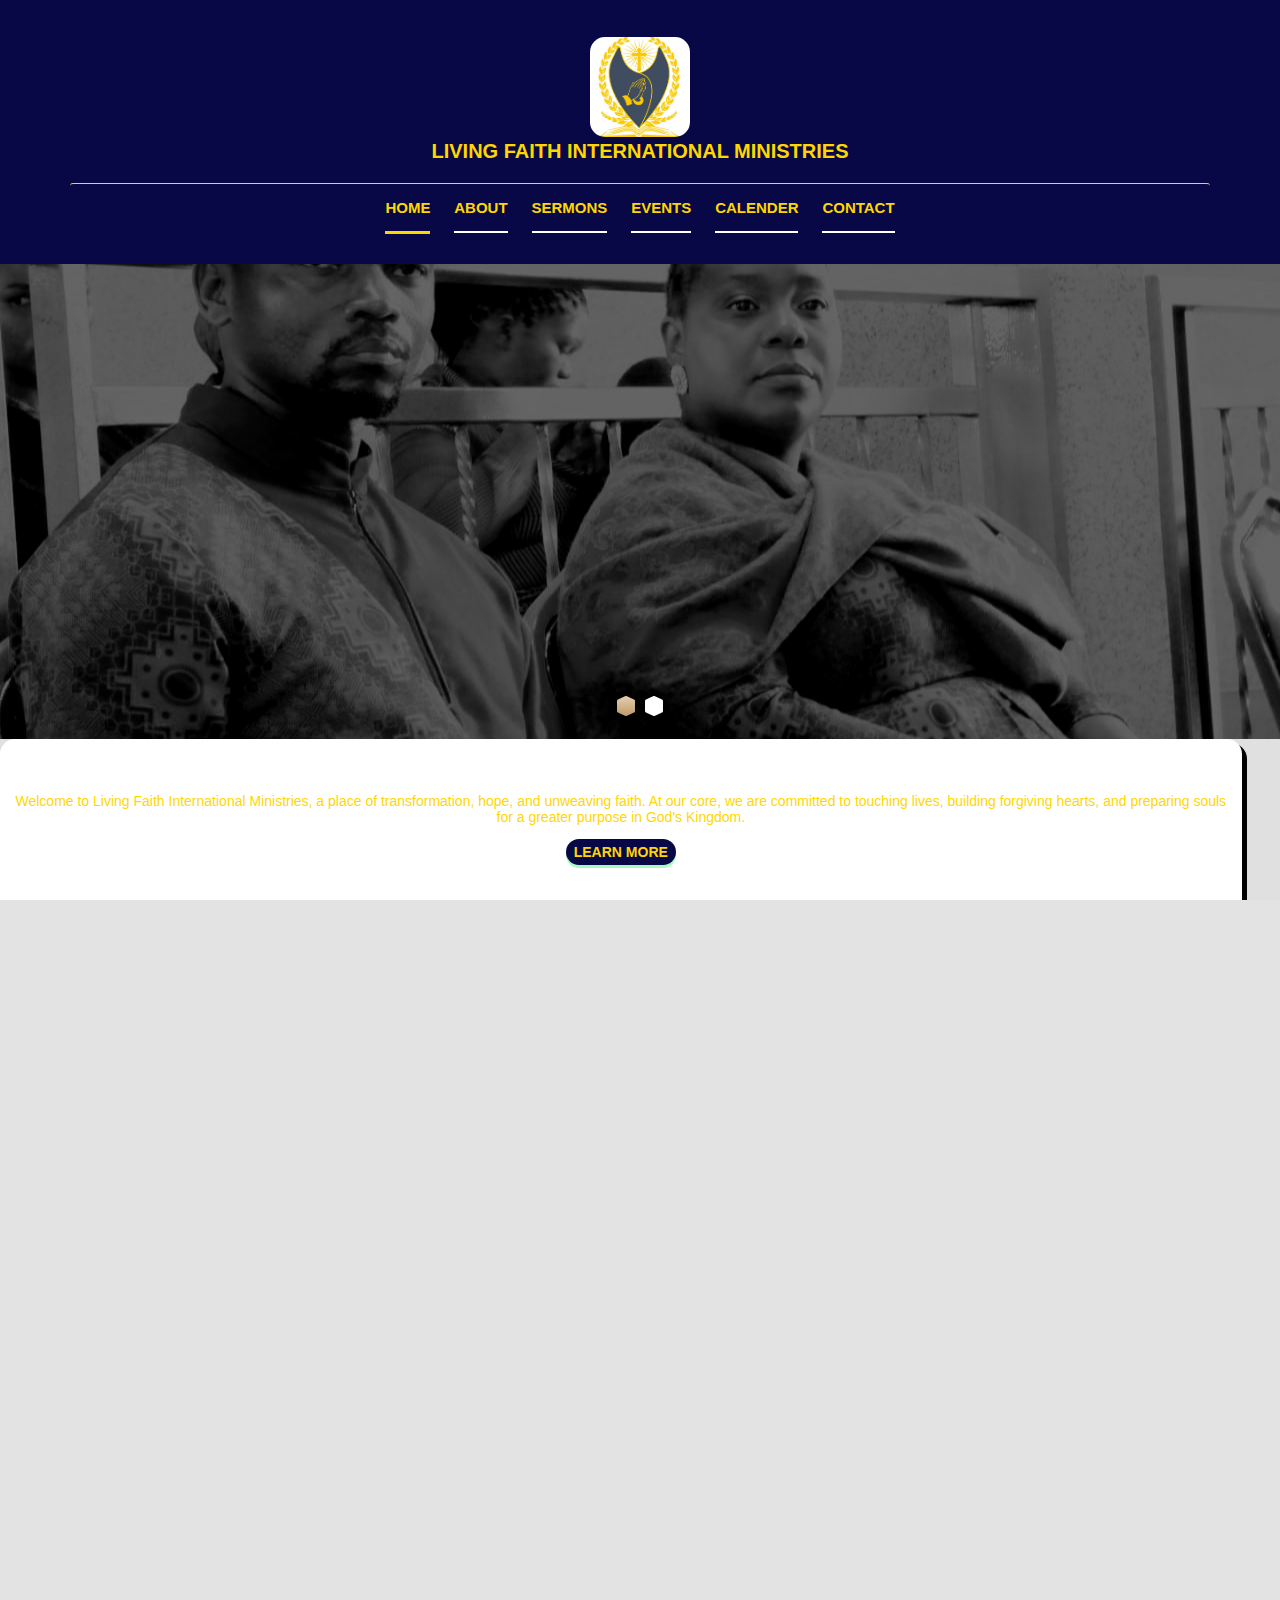
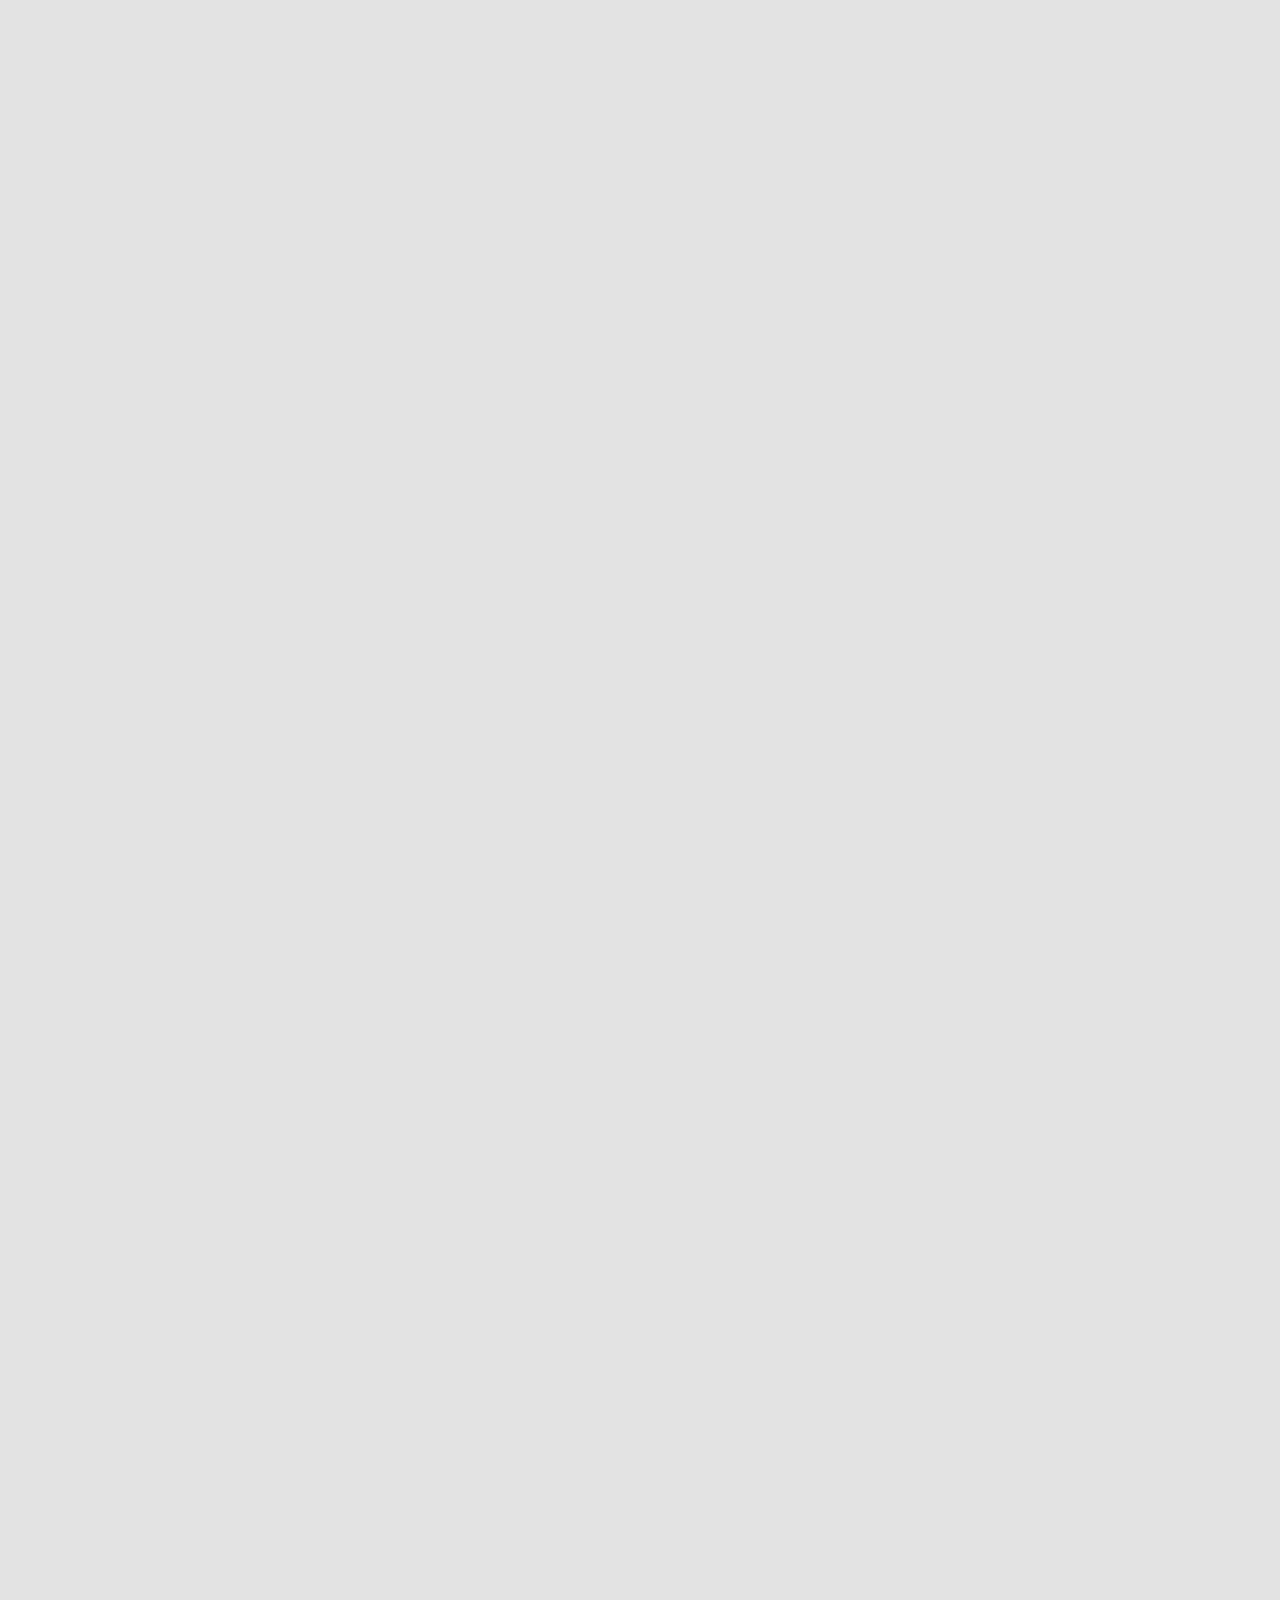
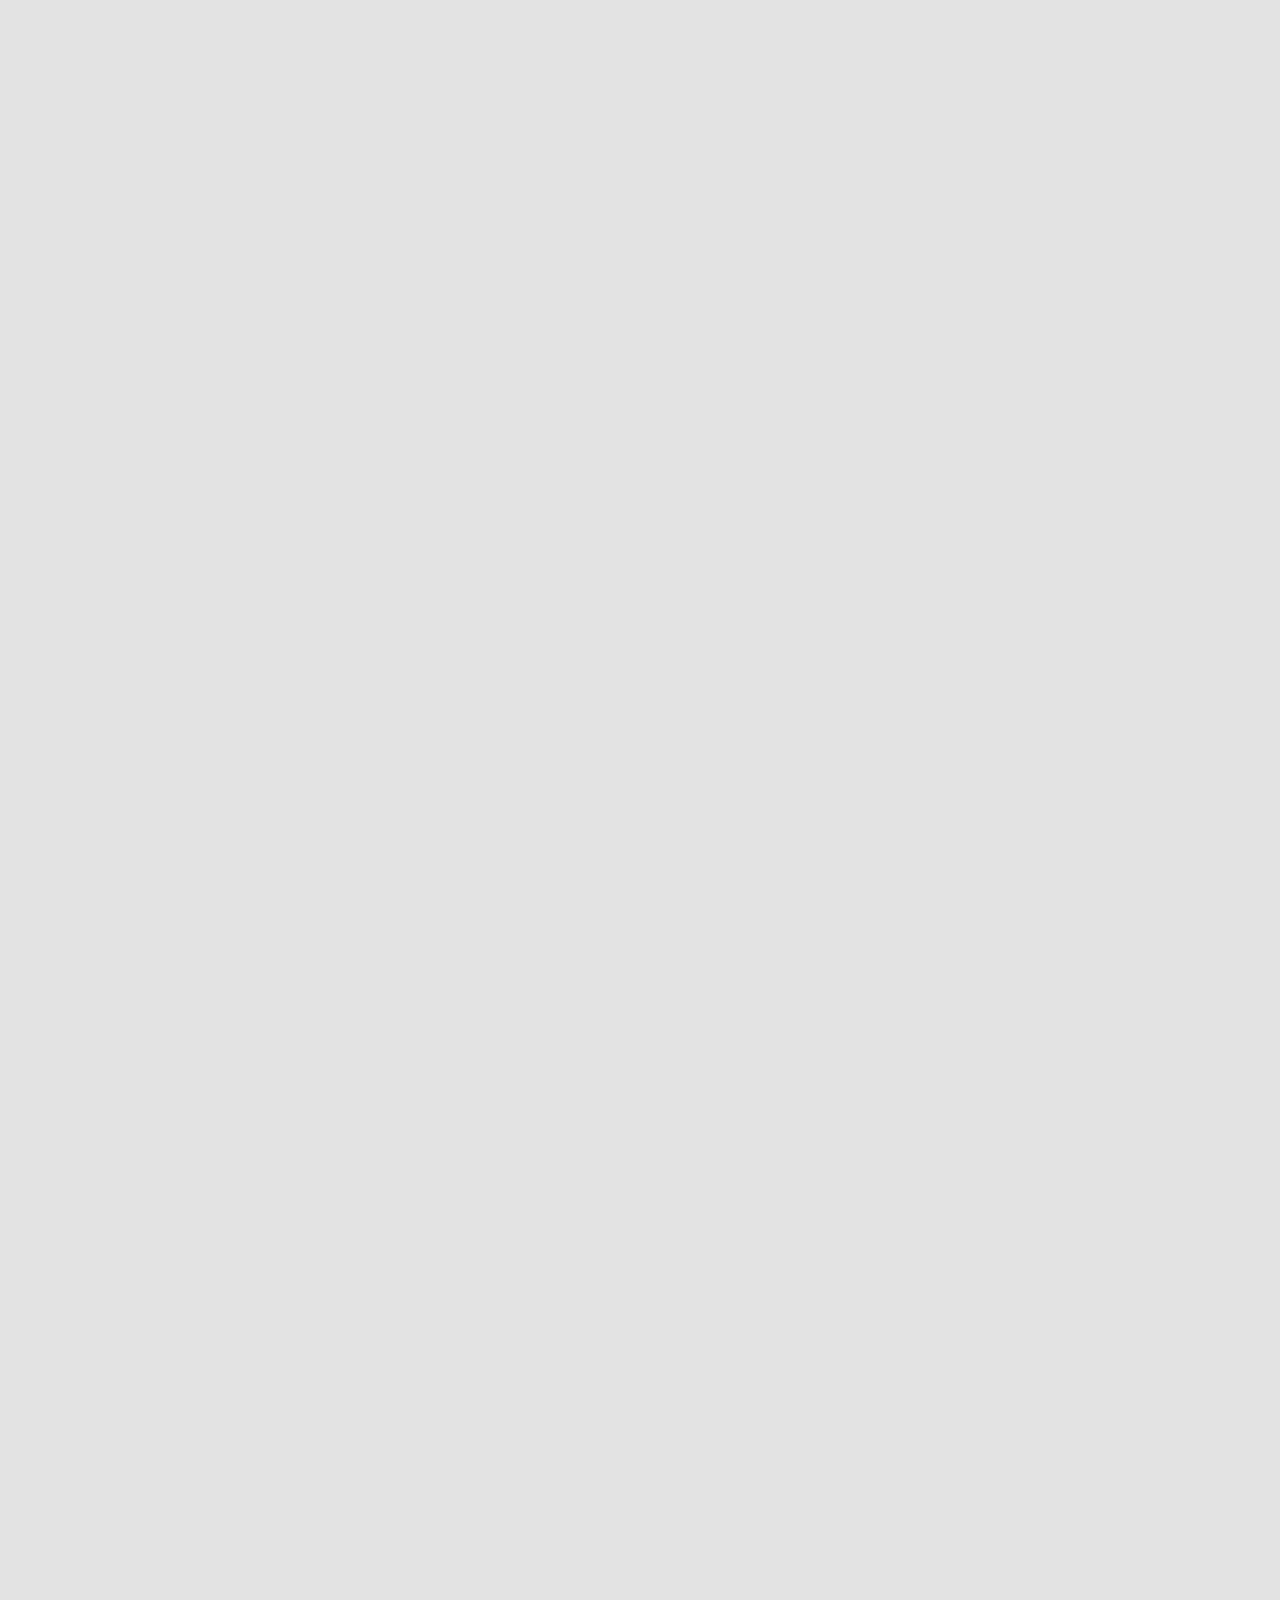
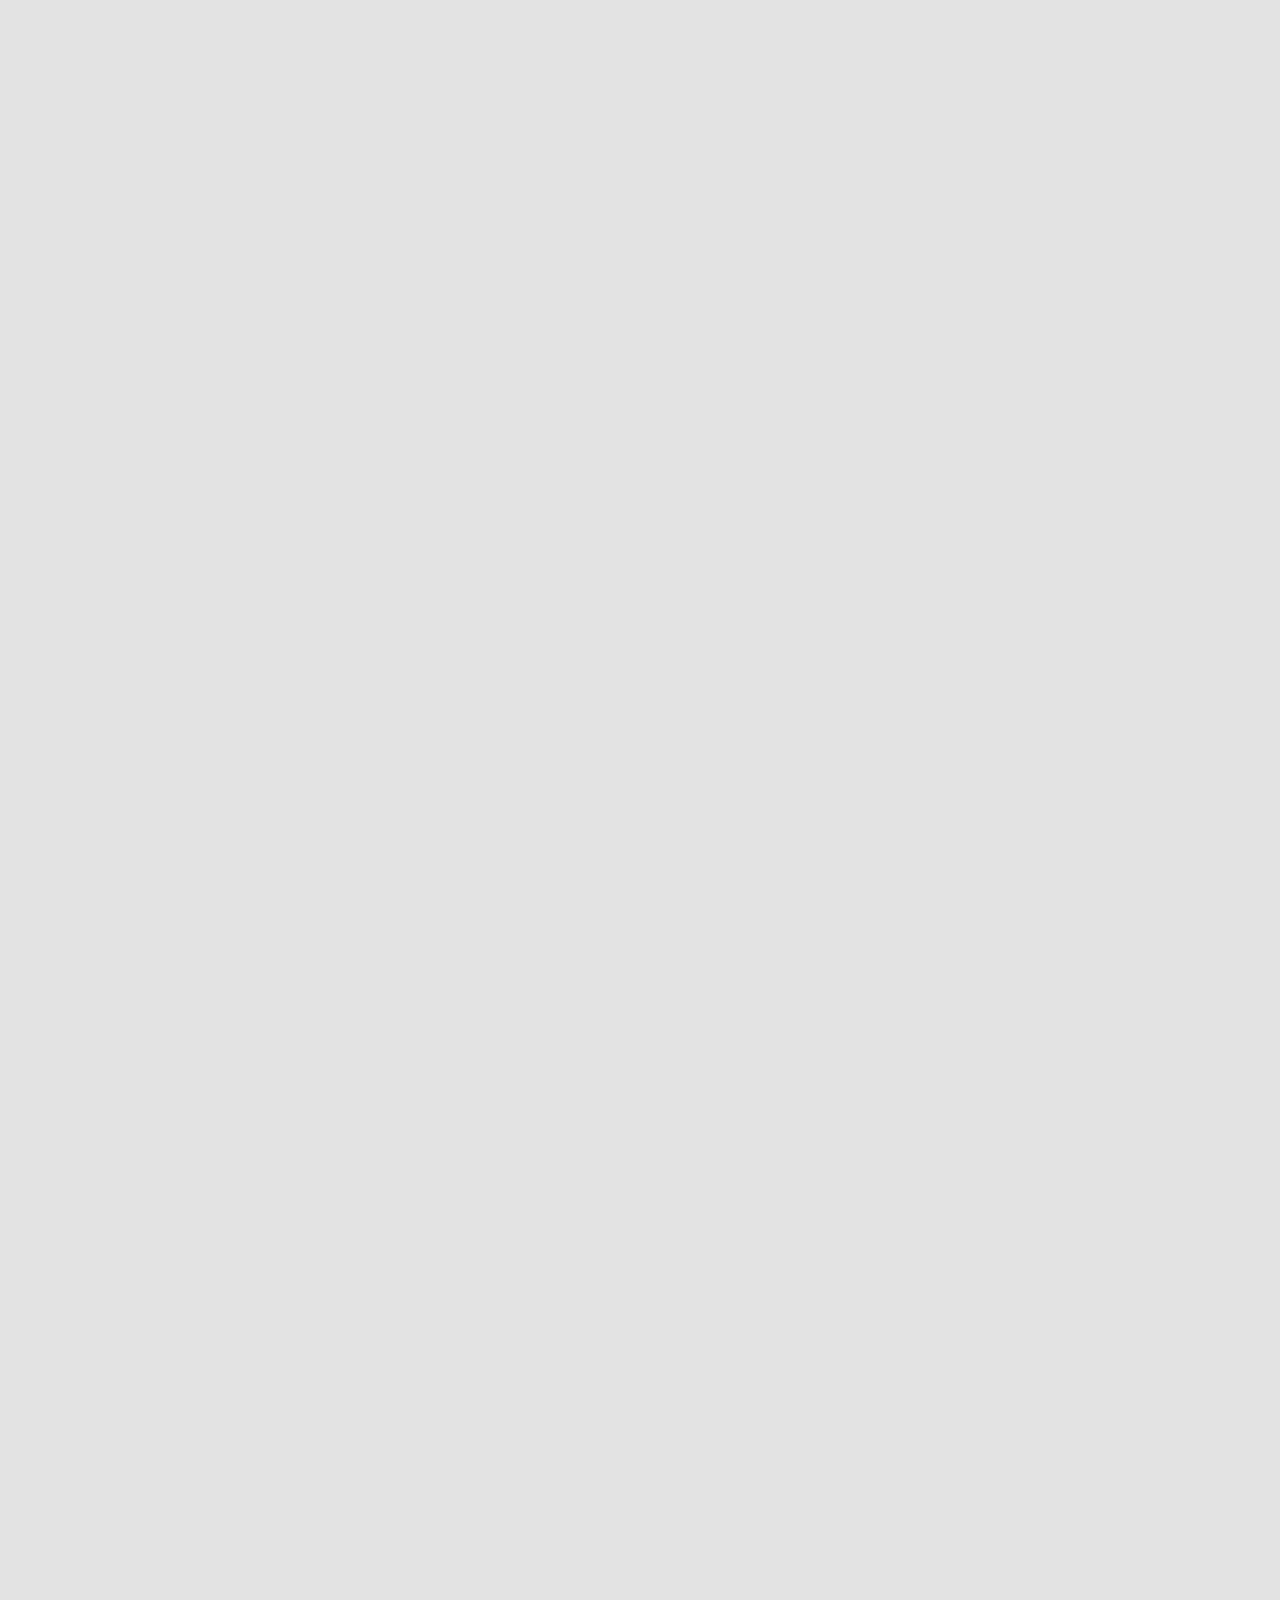
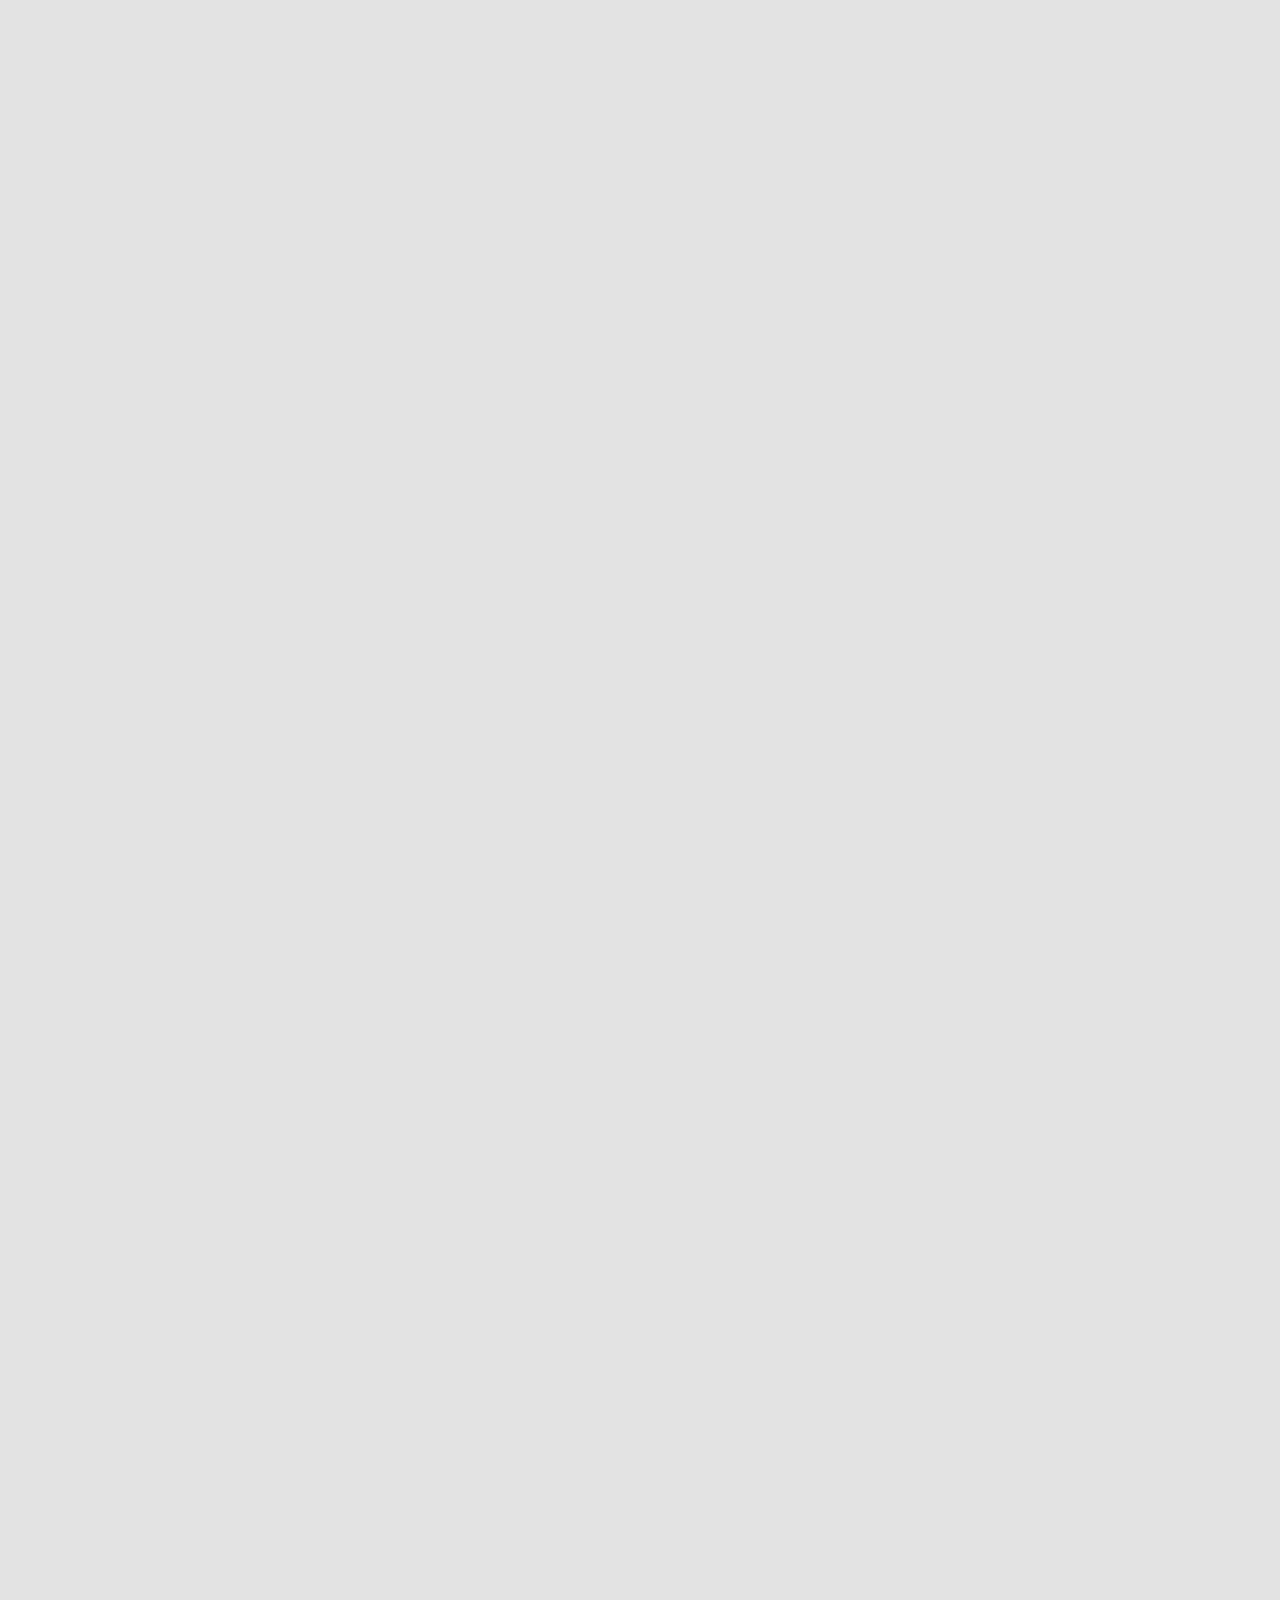
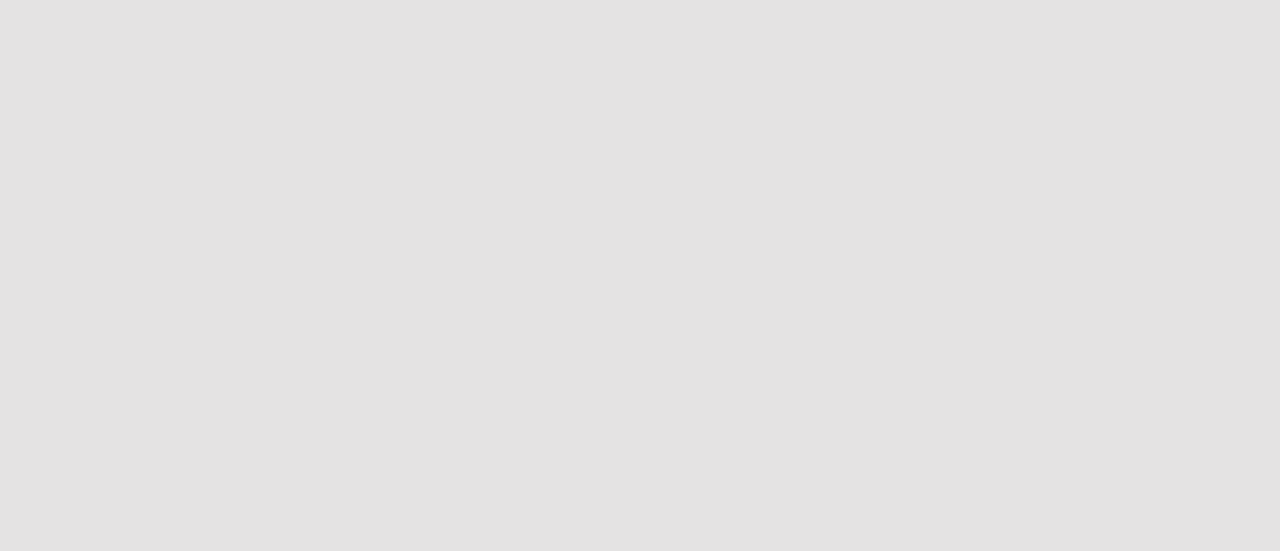
==== commit c6d40762: "started events page, completed seromons page" ====
--- a/index.html
+++ b/index.html
@@ -178,7 +178,7 @@
 							<label for="notes">
 								Additional notes: 
 							</label>
-							<textarea id="notes" name="notes" rows="5"></textarea>
+							<textarea id="notes" name="notes" rows="5" placeholder="Add additional message for our pastors..."></textarea>
 						</div>
 						<div class = "button" id="service-request-submit-button">Send</div>
 						<div class="button" id="service-request-cancel-button">Cancel</div>
@@ -200,7 +200,7 @@
 				</div>
 
 				<div class="main-container sermon-container">
-					<div class="button"><a href="#">Watch Sermon</a></div>
+					<div class="button"><a href="seremons.html">Go To Sermon</a></div>
 					<div class="button"><a href="seremons.html">See All Sermons</a></div>
 				</div>
 
--- a/style.css
+++ b/style.css
@@ -269,7 +269,7 @@
   /* background: -webkit-linear-gradient(#e2caae, #c39f70); */
   /* background: linear-gradient(#e2caae, #c39f70); */
   /* border-bottom: 1px solid #a68861; */
-  box-shadow: 0 3px 0 rgb(255, 0, 0);
+  box-shadow: 0 3px 0 rgb(166, 252, 190);
   padding: 5px 8px;
   border-radius: 15px;
   color: gold;
@@ -1377,7 +1377,7 @@
   text-align: center; 
   width: auto;
   background-image: url("images/building.jpg");
-  box-shadow: 0 3px 0 1px rebeccapurple;
+  box-shadow: 0 3px 0 1px rgb(122, 0, 75);
   height: 220px;
 }
 
@@ -1591,9 +1591,7 @@
 #service-request-cancel-button,
 #community-cancel-button,
 .event-registration-submit-buttons,
-.event-registration-cancel-buttons,
-#mampho-read-more,
-#nnena-read-more{
+.event-registration-cancel-buttons{
   background-image: linear-gradient(rgb(8,8,70),rgb(196, 122, 245));
   color:gold;
   margin-top: 5%;
@@ -1614,6 +1612,8 @@
   justify-content: space-between;
   align-items: center;
   border-bottom:1px solid rgb(105, 44, 44);
+  box-shadow: 2px 0 2px 0 blue;
+  border-radius: 10px;
 }
 
 
@@ -1627,6 +1627,7 @@
 .form-entry textarea{
   width: 100%;
   border: 1px sold black;
+  background-color: rgb(176, 176, 241);
 }
 
 .faq{
@@ -1649,8 +1650,18 @@
   display: inline-block;
 }
 
-
-
+video{
+  width: 100%;
+  max-width: 100vw;
+  border-radius: 15px;
+  height: 400px;
+
+}
+
+.video-close, .video-open{
+  margin-top: 2%;
+  margin-bottom: 2%;
+}
 @media(max-width:480px){
 
 
@@ -1658,26 +1669,37 @@
   .sermon-content{
     margin-left:2%;
     margin-right: 2%;
-    background-color: #c0c0c0;
+    background-image:linear-gradient(white,rgb(189, 171, 236),rgb(166, 166, 241));
     box-shadow: 4px 0 4px 0px rgb(88, 85, 85);
     height: auto;
     margin-top: 3%;
     text-align: center;
-    border-radius: 20px;
-  }
-
-  .sermon-content .sermon-picture{
+    border-radius: 15px;
+  }
+
+  .sermon-picture{
     max-height: 250px;
     margin-left: 1%;
     margin-right: 1%;
     margin-top: 2%;
     width: 95%;
     border-radius: 15px;
-  }
-  .sermon-content .sermon-title{
+
+  }
+  .sermon-title{
     text-transform: uppercase;
     font-size: 18px;
     font-weight: 900;
+  }
+  .sermon-welocome-message,.welcome-to-events{
+    background-image:linear-gradient(white,rgb(189, 171, 236),rgb(166, 166, 241));
+    color:black;
+    box-shadow: 4px 0 4px 0px rgb(88, 85, 85);
+    border-radius: 15px;
+    padding: 10px;
+    margin-top: 3%;
+    margin-left: 2%;
+    margin-right: 2%;
   }
 
   .hidden-form{
@@ -1854,7 +1876,7 @@
     margin-left: 10%;
     margin-right: 10%;
   }
-  .prayer-container .buttons .button{
+  .prayer-container .buttons .button,.video-open,.video-close{
     background-image: linear-gradient(rgb(8,8,70),rgb(196, 122, 245));
     color:gold;
     border-radius: 15px;
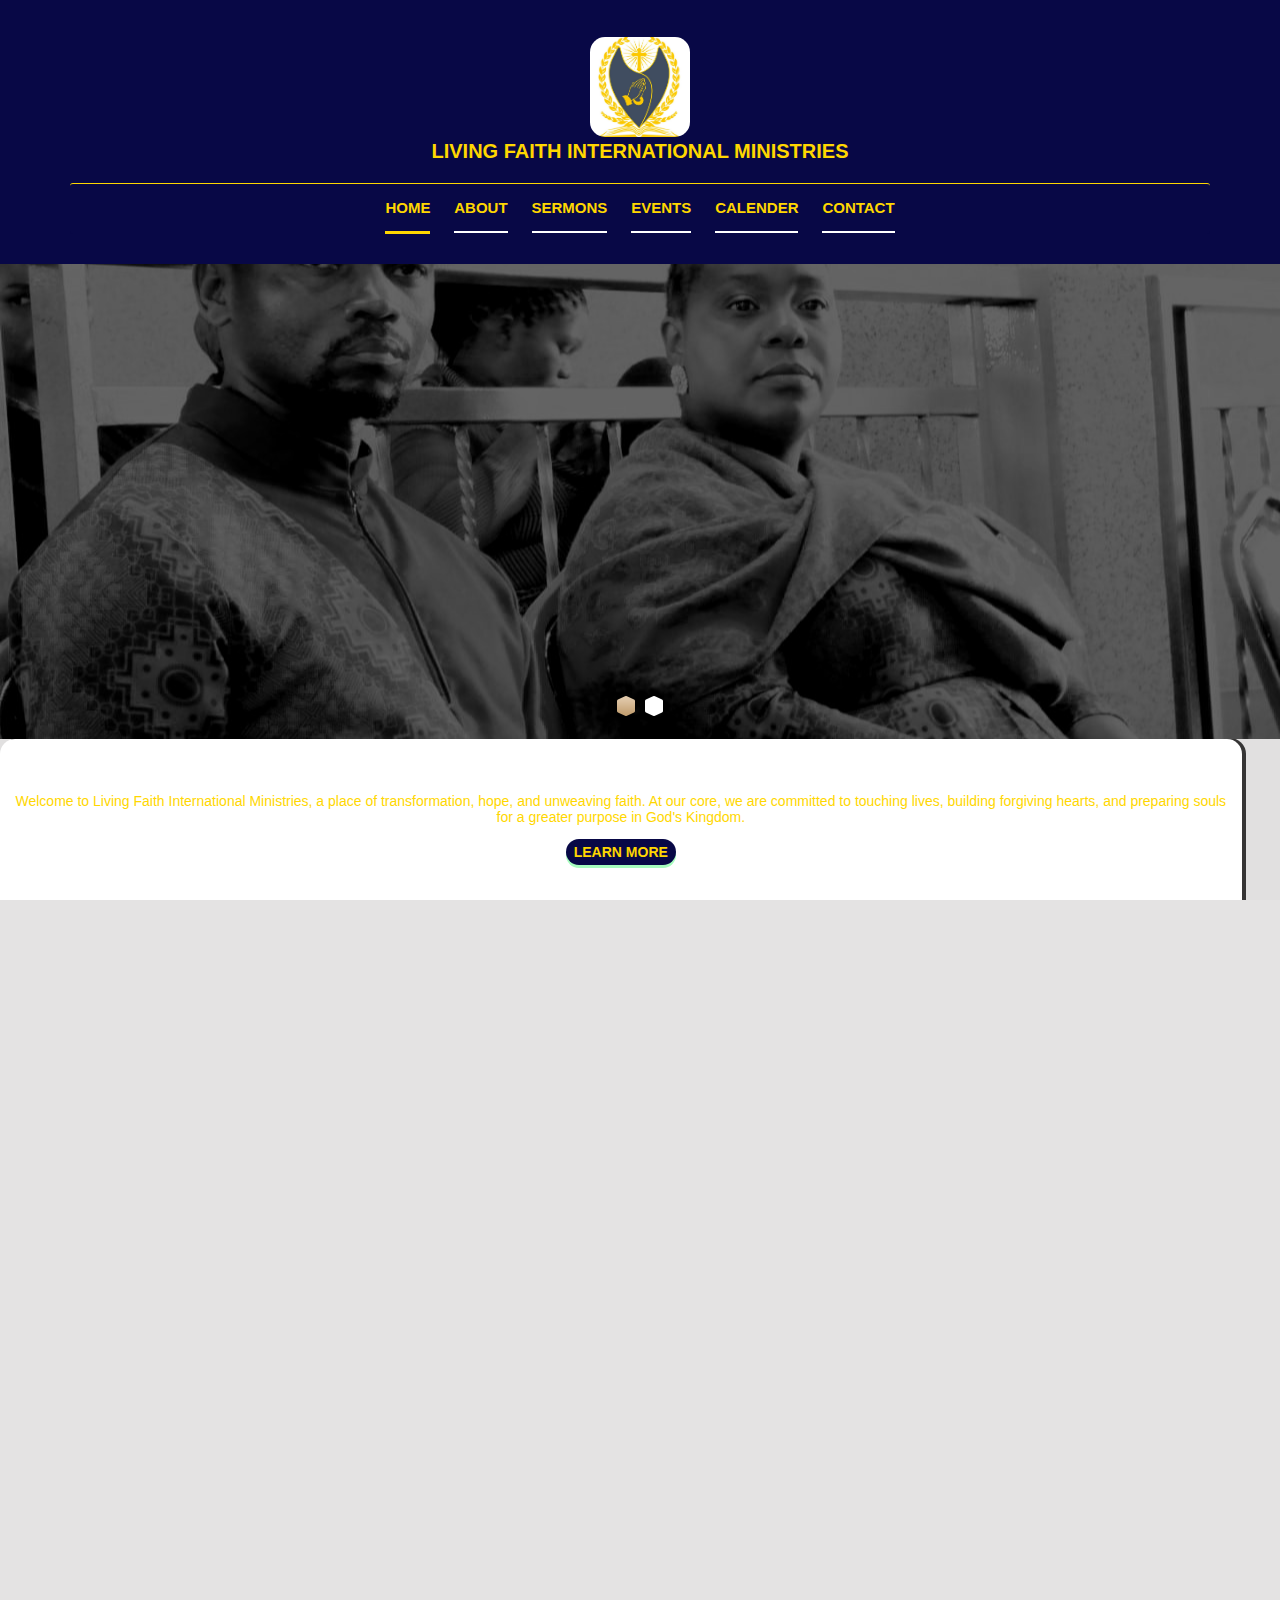
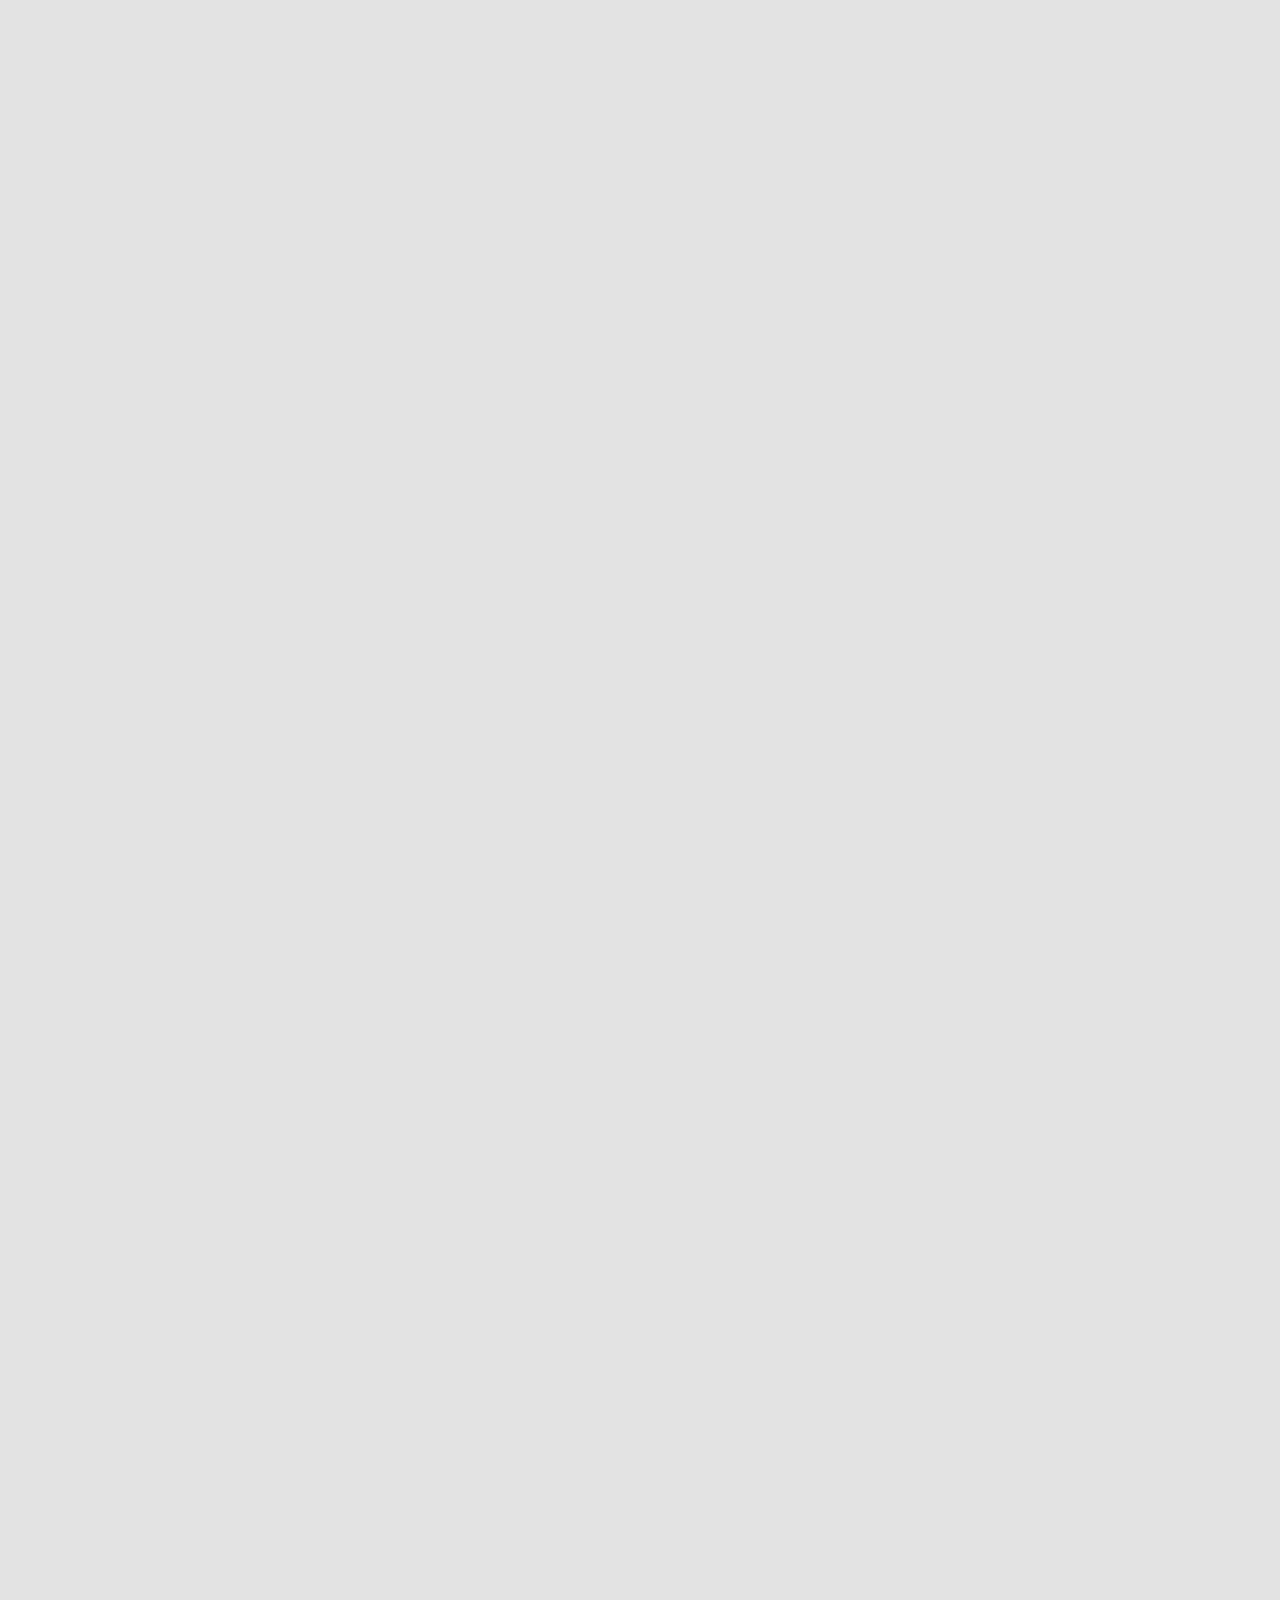
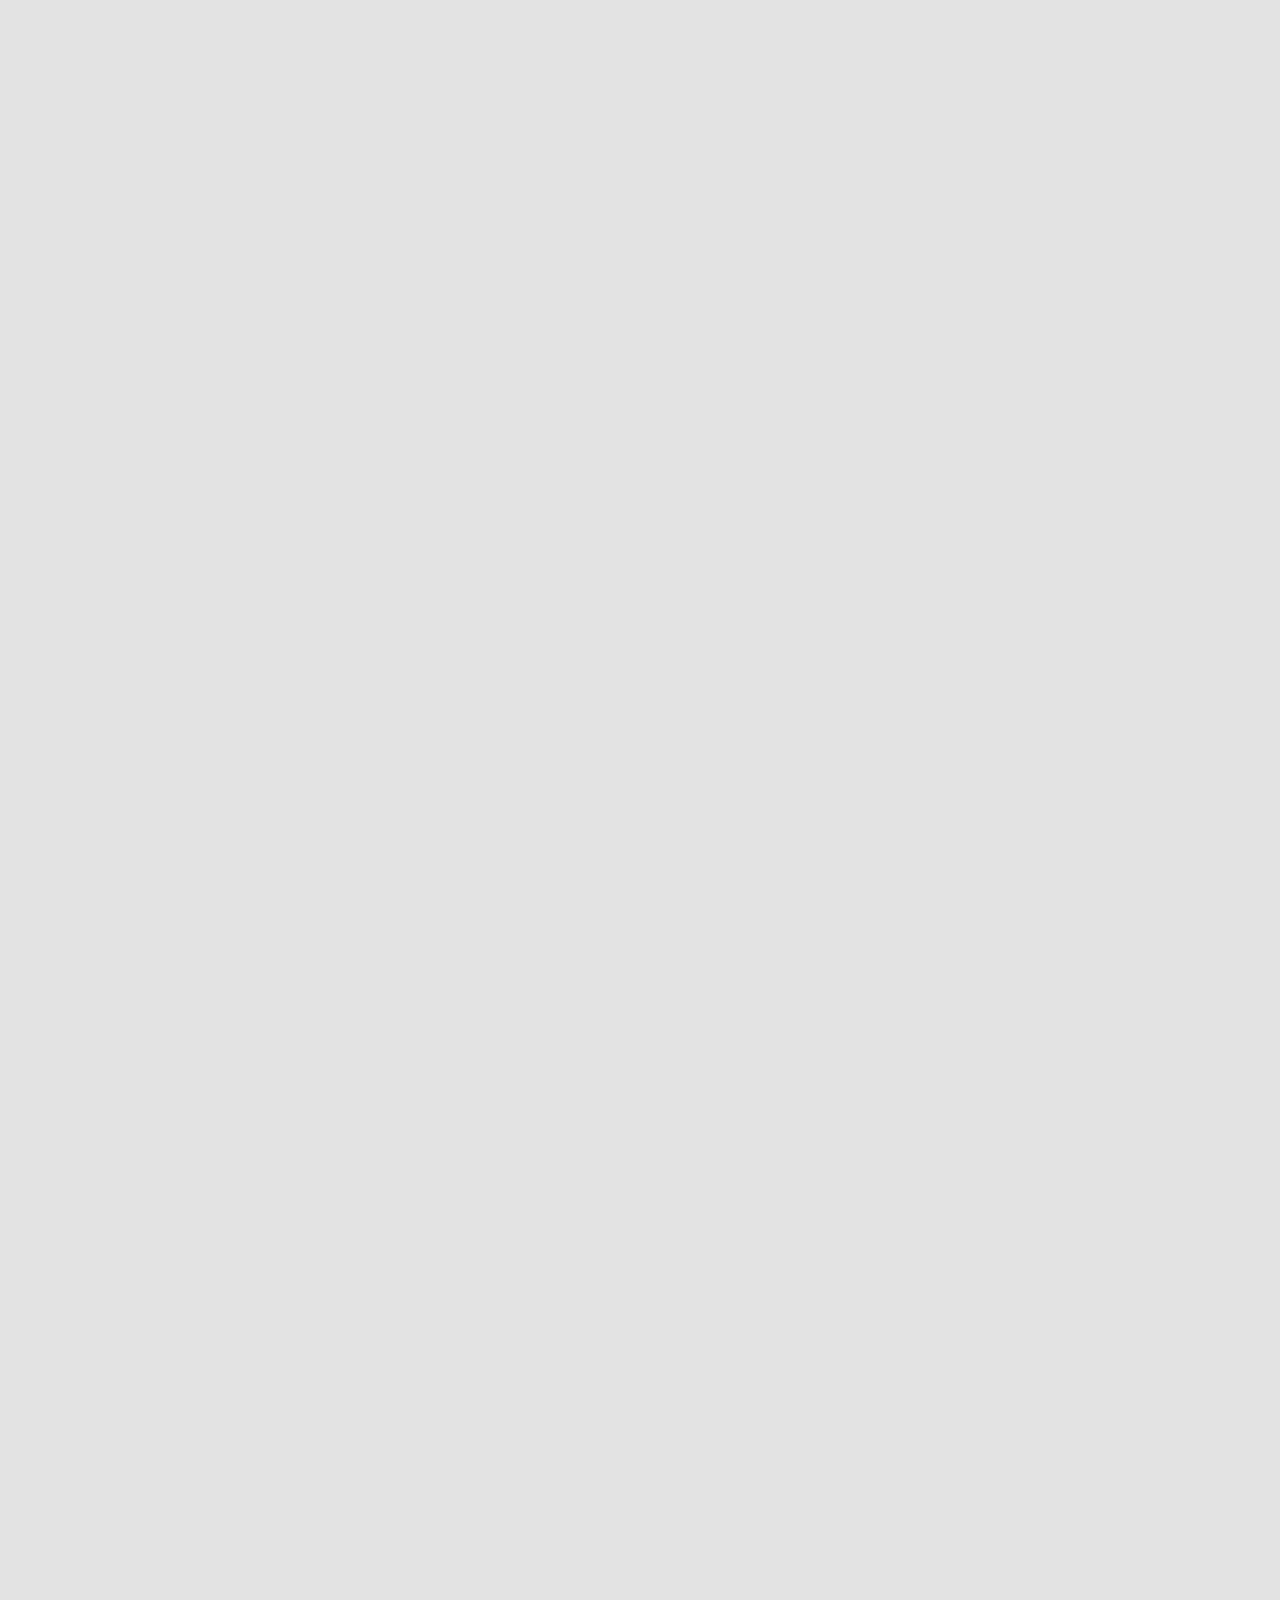
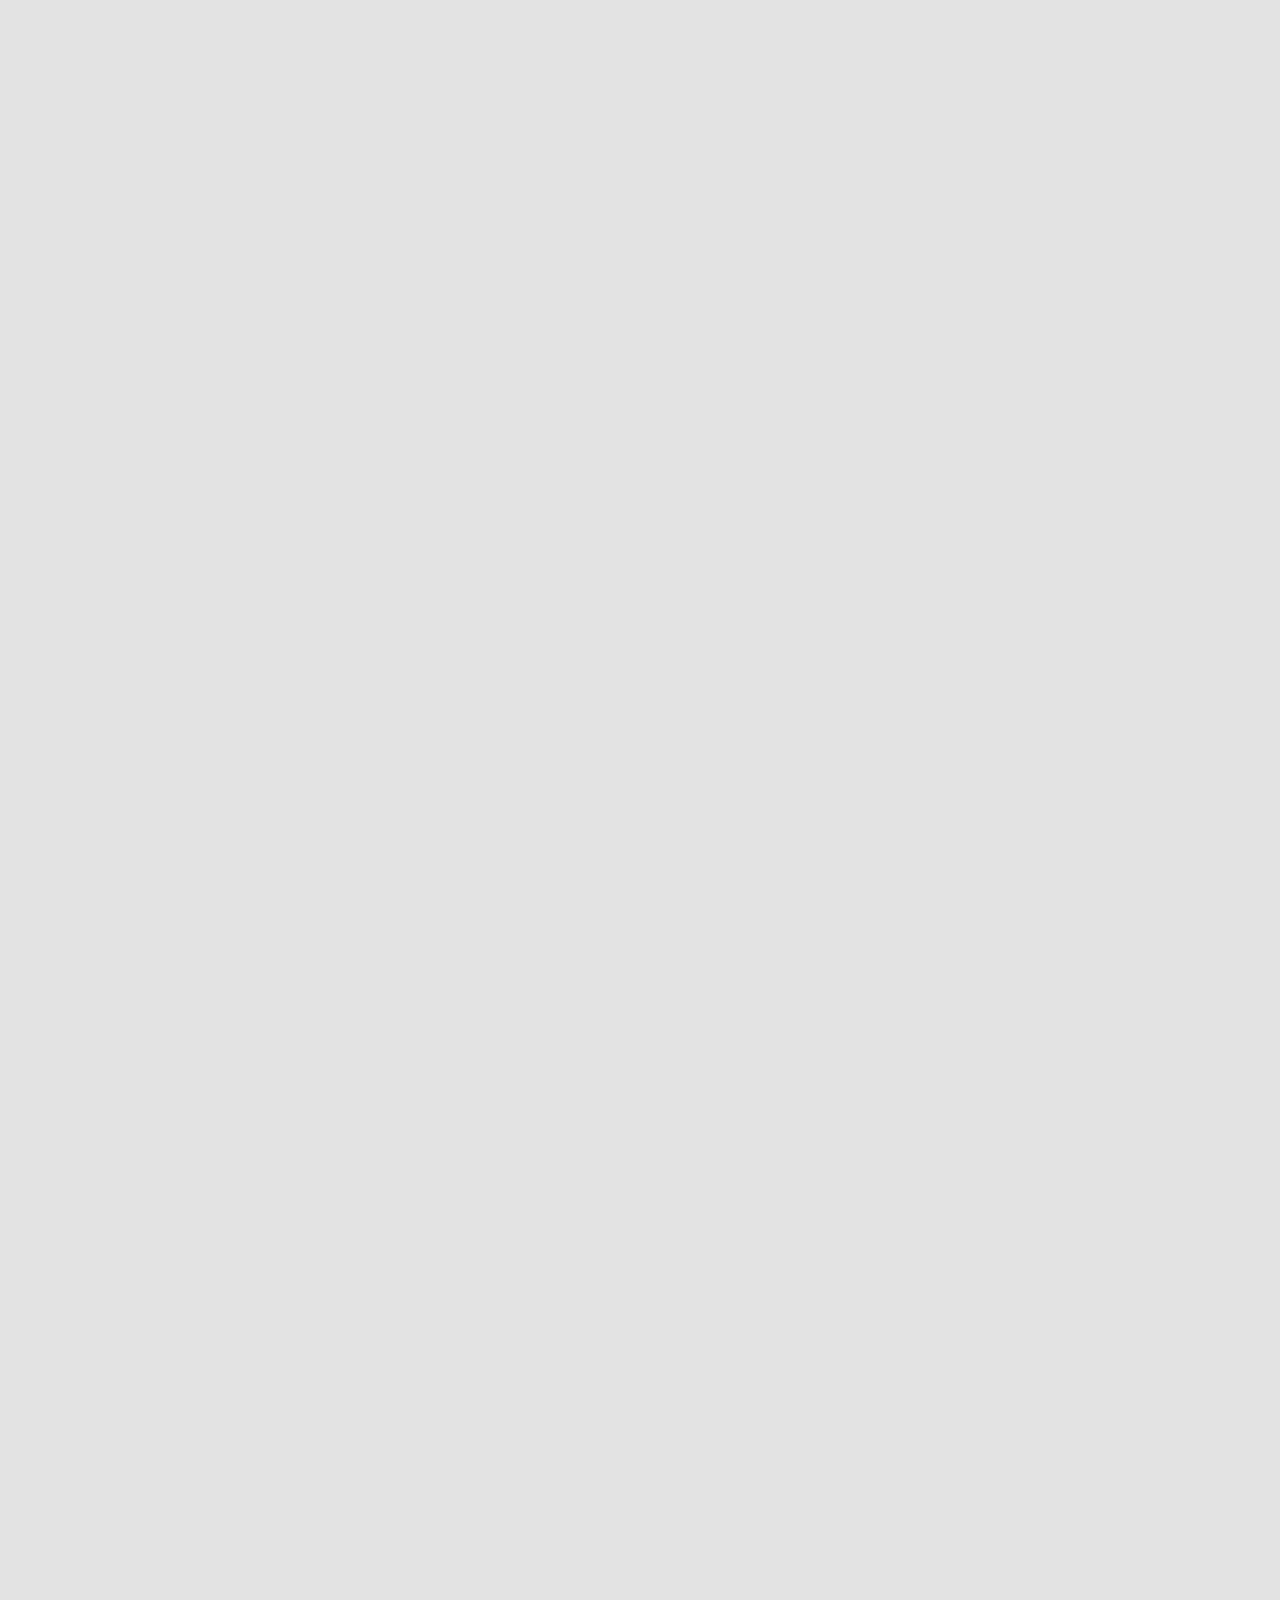
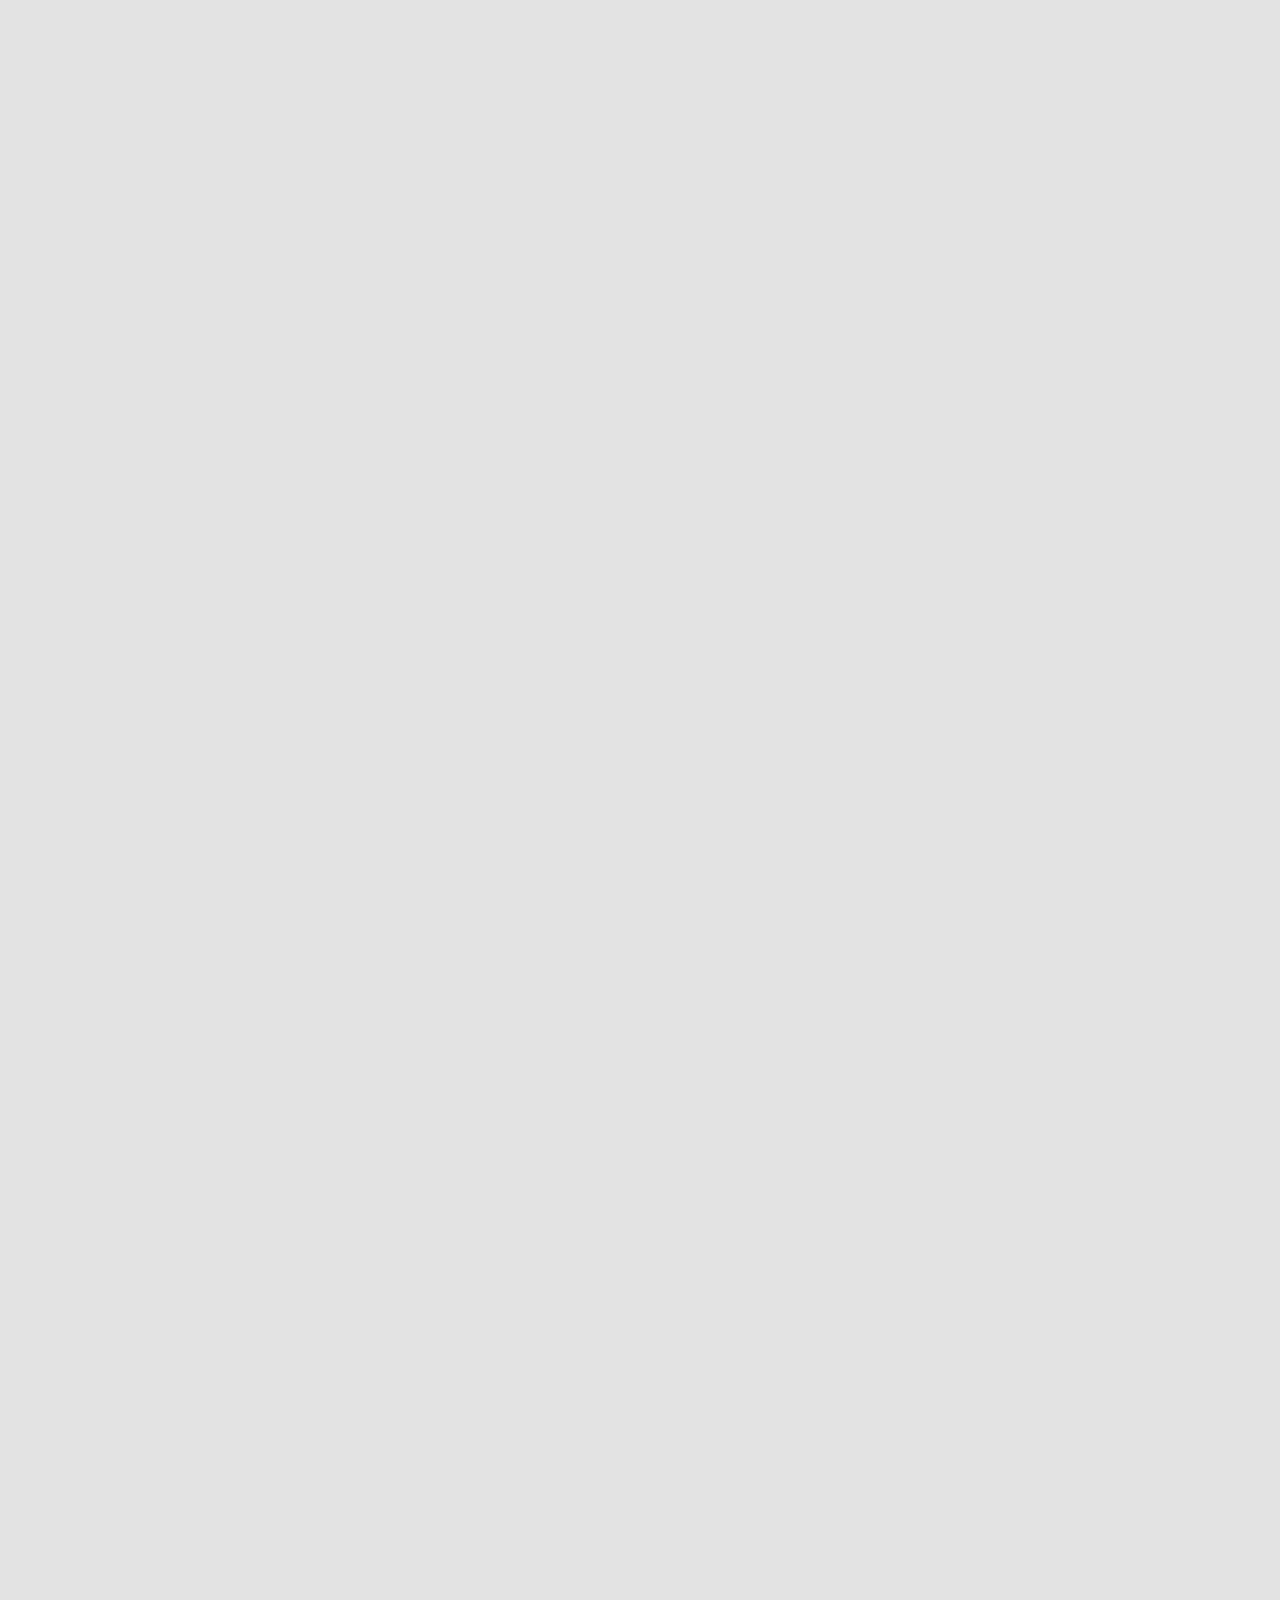
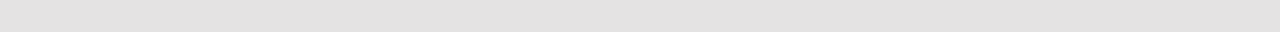
==== commit d346dd14: "almost done with events page" ====
--- a/index.html
+++ b/index.html
@@ -138,7 +138,7 @@
 
 				<!--Counselling Session Booking-->
 				<div class="service-request-form hidden-form animate__animated" id="service-request-form">
-					<h4>Book a couselling session or send a prayer request with one of our Pastors</h4>
+					<h4>Book a couselling session or send a prayer request</h4>
 					<form>
 						<div class="form-entry">
 							<label for="name ">Your Name:   </label>
@@ -226,13 +226,13 @@
 					No matter your age or background, there is a place for you in our family.
 				</p>
 
-				<div class="main-container community-button">
+				<div class="community-button">
 					<div class="button animate__animated" id="join-community-button" role="button">Join Our Communities</div>
 					<p></p>
 				</div>
 
 				<div class="community-request-form hidden-form animate__animated" id="community-form">
-					<h4 class="form-heading">Provide your details belown to join our communities</h4>
+					<h4 class="form-heading">Provide your details below to join our communities</h4>
 					<form>
 						<div class = "form-entry">
 							<p>Full Names: </p>
@@ -258,12 +258,43 @@
 						<div class = "form-entry community-name">
 							<p>Select your community of interest:<br></p>
 							<div class = "community-buttons">
-								<input type="radio" name="community" value="women"> Church Women
-								<input type="radio" name="community" value="youth" checked> Youth
-								<input type="radio" name="community" value="protocol"> Protocol Team
-								<input type = "radio" name="community" value = "sunday-school"> Sunday School
-								<input type="radio" name="community" value="ushers"> Church ushers
-								<input type="radio" name="community" value="worship"> Worship Team
+								<div class = "community-item">
+									<div class = "community-item-name">
+										<input type="radio" name="community" value="women"> Church Women
+									</div>
+									<div class = "community-item-name">
+										<input type="radio" name="community" value="youth" checked> Youth
+									</div>
+								</div>
+
+								<div class = "community-item">
+									<div>
+										<input type="radio" name="community" value="protocol"> Protocol Team
+									</div>
+									<div >
+										<input type = "radio" name="community" value = "sunday-school"> Sunday School
+									</div>
+								</div>
+
+								<div class="community-item">
+									<div>
+										<input type="radio" name="community" value="ushers"> Church Ushers
+									</div>
+
+									<div>
+										<input type="radio" name="community" value="worship"> Worship Team
+									</div>
+								</div>
+
+								<div class = "community-item">
+									<div>
+										<input type="radio" name="community" value="young-adults"> Young Adults
+									</div>
+
+									<div>
+										<input type="radio" name="community" value="fathers"> Fathers of Faith
+									</div>
+								</div>
 							</div>
 						</div>
 						<div class = "button" id="community-request-submit-button">Join Us</div>
--- a/style.css
+++ b/style.css
@@ -266,9 +266,6 @@
 button,.button, form input[type="submit"], form button, form input[type="reset"] {
   display: inline-block;
   background: rgb(8,8,70);
-  /* background: -webkit-linear-gradient(#e2caae, #c39f70); */
-  /* background: linear-gradient(#e2caae, #c39f70); */
-  /* border-bottom: 1px solid #a68861; */
   box-shadow: 0 3px 0 rgb(166, 252, 190);
   padding: 5px 8px;
   border-radius: 15px;
@@ -1377,8 +1374,8 @@
   text-align: center; 
   width: auto;
   background-image: url("images/building.jpg");
-  box-shadow: 0 3px 0 1px rgb(122, 0, 75);
-  height: 220px;
+  box-shadow: 4px 1px 0 1px rgb(27, 21, 25);
+  height: 500px;
 }
 
 .page-head .page-title {
@@ -1416,13 +1413,14 @@
     margin-top: 2%;
     margin-left: 1%;
     margin-right: 1%;
-    box-shadow: 0 3px 0 0px rgb(255, 0, 0);
+    box-shadow: 0 3px 0 0px rgb(187, 128, 128);
     padding: 10px;
   }
 
+
   .about-main .section .section-bar .drop-down{
-    width: 20px;
-    height: 20px;
+    width: 15px;
+    height: 15px;
   }
 
   .about-main .section .section-bar .section-bar-title{
@@ -1462,6 +1460,10 @@
   color: inherit;
 }
 
+.event-gallery-bar{
+  width:100%
+}
+
 .section-bar-title{
   font-size: 22px;
   margin-left: 3%;
@@ -1562,7 +1564,7 @@
     margin-right: 3%;
     border-radius: 15px;
     padding: 10px;
-    box-shadow: 4px 5px 0 1px rgb(0, 0, 0);
+    box-shadow: 3px 0px 0 1px rgb(54, 53, 53);
     height: 100%;
     height: 545px;
     display: block;
@@ -1640,10 +1642,13 @@
   padding: 15px;
   border-radius: 15px;
   background-color:rgb(255, 255, 255);
-  /* , rgb(126, 87, 236),rgb(126, 87, 236),rgb(8, 8, 70)); */
   text-align: center;
   margin-left: 2%;
   margin-right: 2%;
+}
+.community-request-form{
+  height: 600px;
+  box-shadow: 3px 1px 0 0px rgb(54, 53, 53);
 }
 
 .address, .community-name{
@@ -1662,7 +1667,87 @@
   margin-top: 2%;
   margin-bottom: 2%;
 }
+
+
+.event-picture-item  img{
+  width: 100%;
+  height: 250px;
+  border-radius: inherit;
+}
+
+.event-container {
+  height: auto;
+  border-radius: 15px;
+  box-shadow:  4px 0 4px 0px rgb(88, 85, 85);
+  background-image:linear-gradient(white,rgb(126, 87, 236),rgb(8, 8, 70));
+  margin-top:2% ;
+  margin-left: 2%;
+  margin-right: 2%;
+  color: gold;
+  text-align: center;
+  padding-bottom: 15px;
+}
+.event-container .no-event{
+  margin-top: 6%;
+  position: relative;
+}
+.event-brief,.event-description{
+  text-align: left;
+  margin-left: 2%;
+  margin-right: 2%;
+}
+
+.gallery{
+  margin-left: 0%;
+  width: 100%;
+}
+.see-more,.see-less{
+  text-align: center;
+}
+
+.event-picture-item{
+  /* display: grid;
+  grid-template-columns: repeat(auto-fit, minmax(150px, 1fr)); */
+  gap: 2px;
+  padding: 2px;
+  background-color: inherit;
+  margin-left: -0,5%;
+  margin-top: 2%;
+  /* flex-wrap: wrap; */
+
+}
+
+.description ul li{
+  list-style: none;
+}
+
+.event-buttons{
+  margin-top: 2%;
+}
+.event-heading{
+  margin-top: 3%;
+  text-align: center;
+  border-left: 1px solid blue;
+  border-right: 1px solid blue;
+  margin-left: 2%;
+  margin-right: 2%;
+  box-shadow: 3px 0 4px 0 blue;
+  border-radius: 100%;
+  padding: 10px;
+}
+
 @media(max-width:480px){
+
+  .event-picture img{
+    width:100%;
+    height:99% ;
+    border-radius: 5px;
+    border-bottom-right-radius: 0;
+    border-bottom-left-radius: 0;
+    border: 2px solid #ccc;
+    transition: transform 0.2s;
+  }
+
 
 
   /*Sermons Page Styles*/
@@ -1670,7 +1755,7 @@
     margin-left:2%;
     margin-right: 2%;
     background-image:linear-gradient(white,rgb(189, 171, 236),rgb(166, 166, 241));
-    box-shadow: 4px 0 4px 0px rgb(88, 85, 85);
+    box-shadow: 2px 0 2px 0px rgb(88, 85, 85);
     height: auto;
     margin-top: 3%;
     text-align: center;
@@ -1692,14 +1777,19 @@
     font-weight: 900;
   }
   .sermon-welocome-message,.welcome-to-events{
-    background-image:linear-gradient(white,rgb(189, 171, 236),rgb(166, 166, 241));
-    color:black;
-    box-shadow: 4px 0 4px 0px rgb(88, 85, 85);
+    /* background-image:linear-gradient(white,rgb(189, 171, 236),rgb(166, 166, 241)); */
+    color:white;
+    /* box-shadow: 4px 0 4px 0px rgb(88, 85, 85); */
     border-radius: 15px;
     padding: 10px;
-    margin-top: 3%;
-    margin-left: 2%;
-    margin-right: 2%;
+    margin-top: -70%;
+    font-weight: 900%;
+  }
+  .no-event{
+    margin-top: 5%;
+  }
+  .page-upcoming-events{
+    margin-top: 10%;
   }
 
   .hidden-form{
@@ -1712,7 +1802,7 @@
   }
 
   #community-form{
-    margin-top: -6%;
+    margin-top: -3%;
   }
 
   .event-details{
@@ -1741,7 +1831,7 @@
     height: 300px;
     margin-left: 2%;
     margin-right: 2%;
-    font-size: 14px;
+    font-size: 16px;
     margin-top: 2%;
     padding: 8px;
   }
@@ -1808,7 +1898,7 @@
   .founders .container-content{
     position: relative;
     top: 35%;
-    background-color:#b3b1b1a6;
+    background-color:#dfdfdfa6;
   }
 
   .founders .button{
@@ -1955,23 +2045,47 @@
     text-align: left;
     box-shadow: 0 0 0 0 rgb(0, 0, 0);
   }
+
+  .community-item{
+    display: flex;
+    justify-content: space-around;
+    margin-left: 2%;
+    margin-right: 2%;
+  }
+
+  .community-buttons{
+    display: inline-block;
+    width: 100%;
+  }
+  .community-name{
+    width: 100%;
+  }
   .community-content{
-    margin-left: 1%;
-    margin-right: 1%;
-    margin-top: -11%;
-    background-image: linear-gradient(rgb(155, 155, 155),transparent,transparent,rgb(86, 86, 124));
+    margin-left: 2%;
+    margin-right: 2%;
+    margin-top: -15%;
+    background-image: linear-gradient(rgb(209, 209, 209),transparent,transparent,rgb(103, 103, 104));
     padding: 8px;
     font-size: 16px;
     border-radius: 15px;
     border-top-left-radius: 0%;
     border-top-right-radius: 0%;
     font-weight: bolders;
+    box-shadow: 3px 1px 0 0px rgb(54, 53, 53);
+  
+  }
+  .community-request-form .form-heading{
+    margin-top: 2%;
+  }
+  .community-request-form form .address{
+    width: 100%;
   }
   .community-button{
     height: auto;
     background-color:transparent; /*linear-gradient(rgb(8,8,70),rgb(126, 87, 236),rgb(0, 71, 163),rgb(126,87,236),rgb(8,8,70));*/
     color:gold;
     margin-top: 0;
+    text-align: center;
   }
 
   .community-button .button,#community-request-submit-button{
@@ -2006,6 +2120,7 @@
     border-bottom-right-radius: 45%;
     text-align: left;
   }
+
   .content{
     padding-top: 5px;
     padding-bottom: 5px;
@@ -2030,10 +2145,11 @@
     color:black;
   }
 
-  .events-button{
+  .events-button,.event-buttons .button{
     margin-top: 5%;
     background-image: linear-gradient(rgb(186, 218, 255),rgb(143, 143, 143),white);
     color:black;
+    box-shadow: 3px 0 4px 1 rgb(53, 24, 66) !important;
   }
   
   .upcoming-events{
@@ -2042,6 +2158,8 @@
     color:gold;
     height: auto;
   }
+
+  
   .upcoming-events .container-title{
     color:darkblue;
   }
